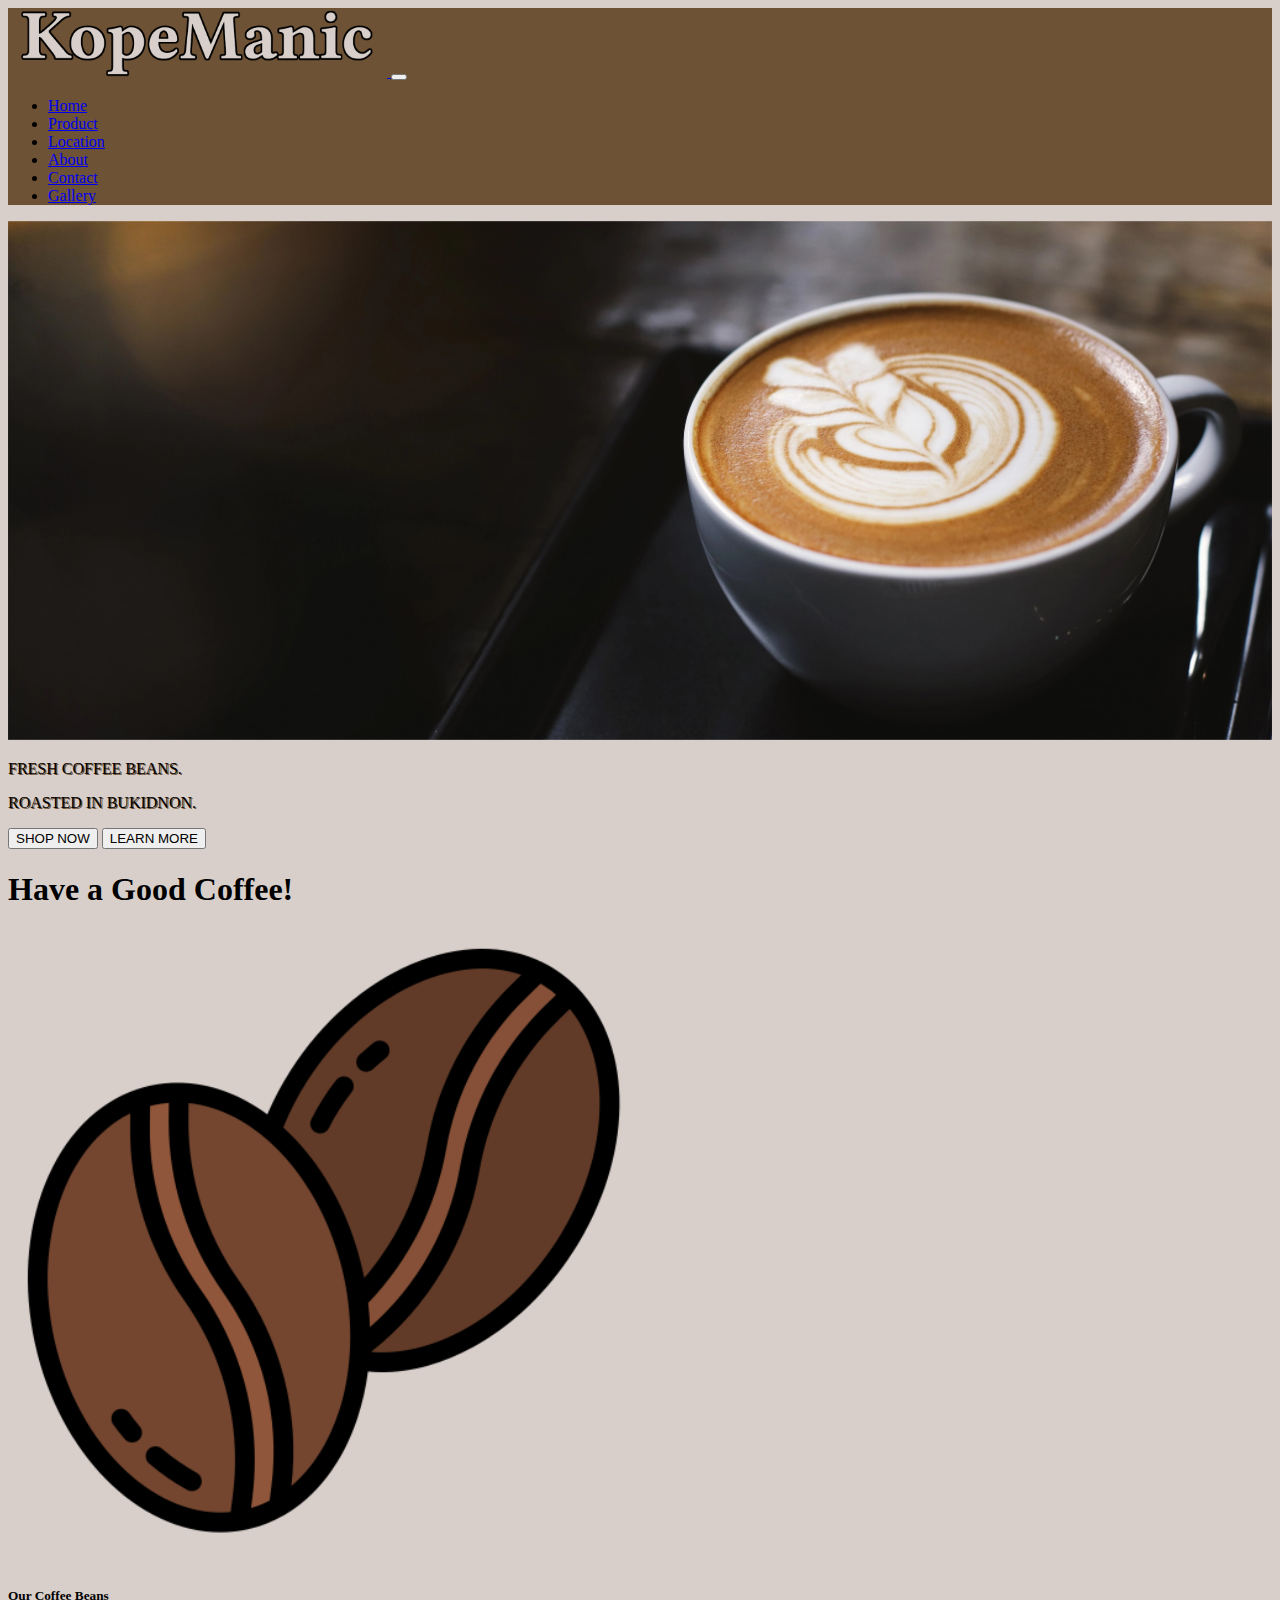
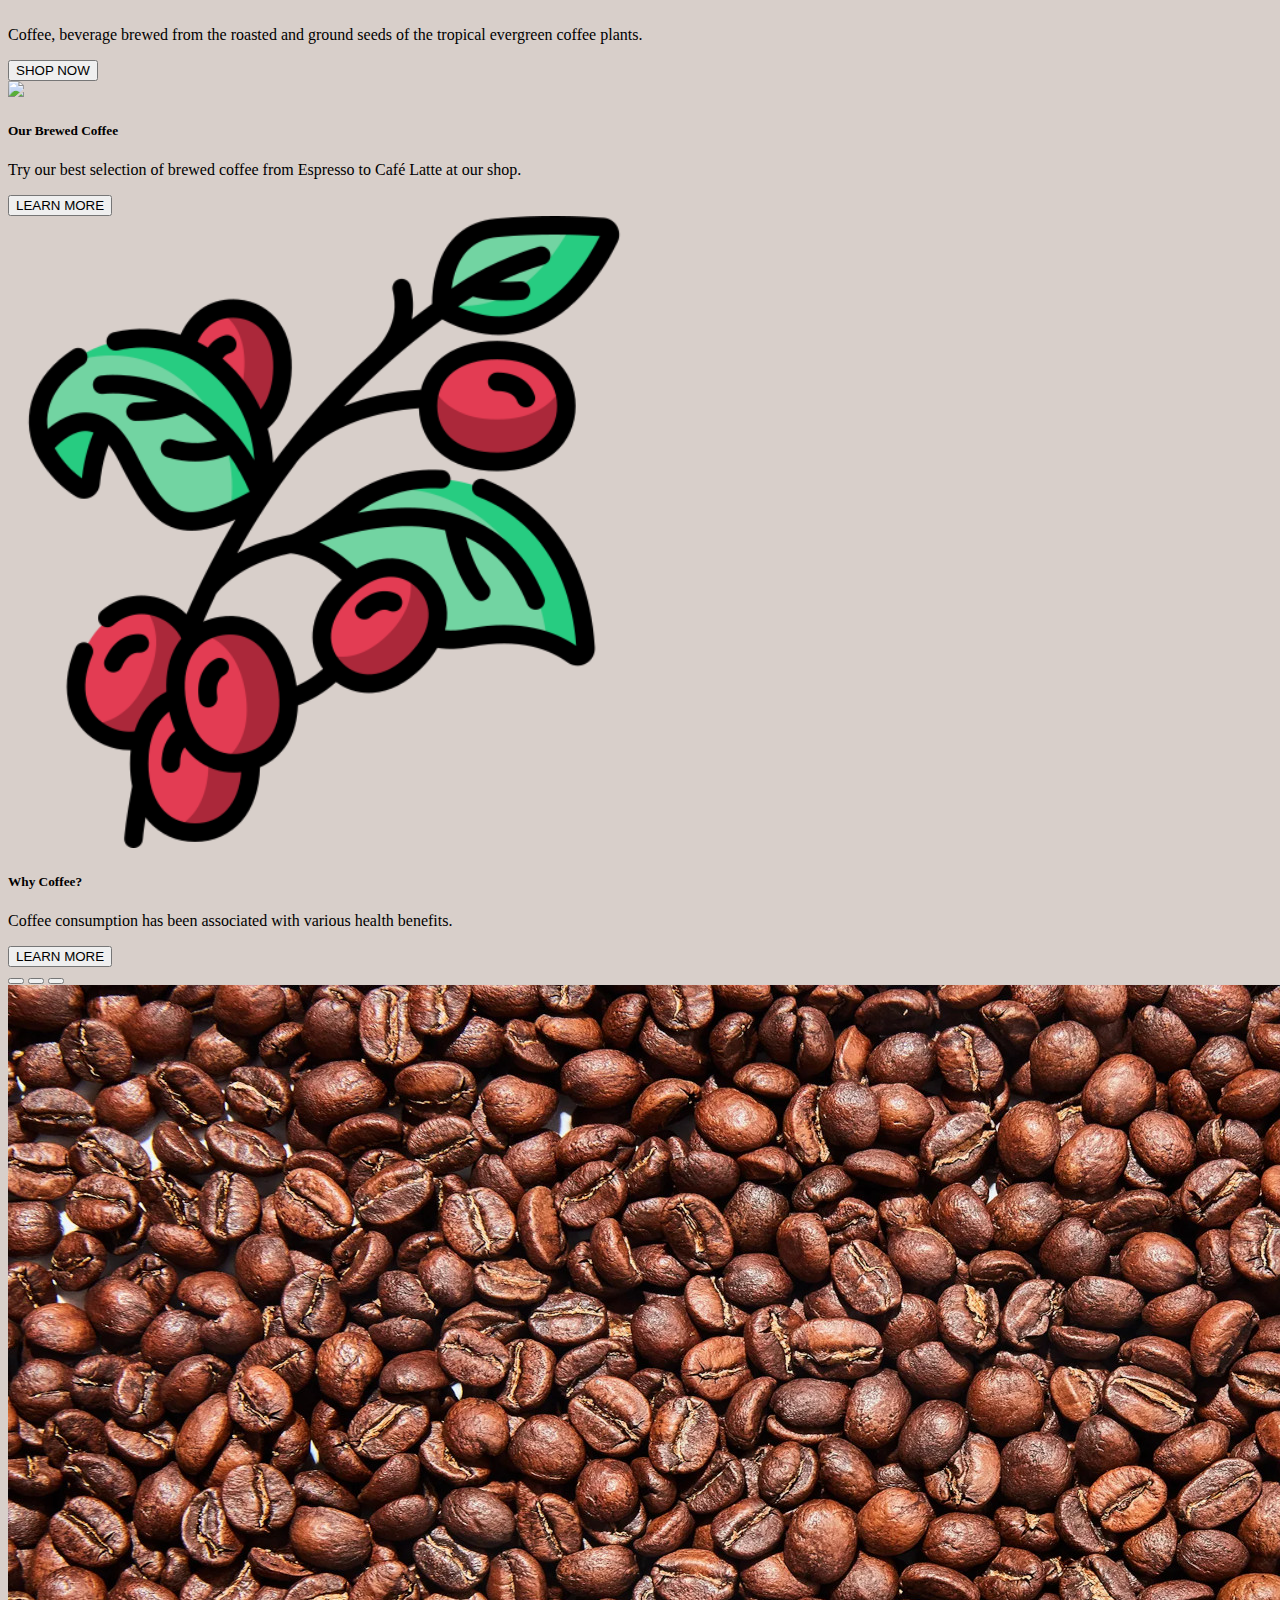
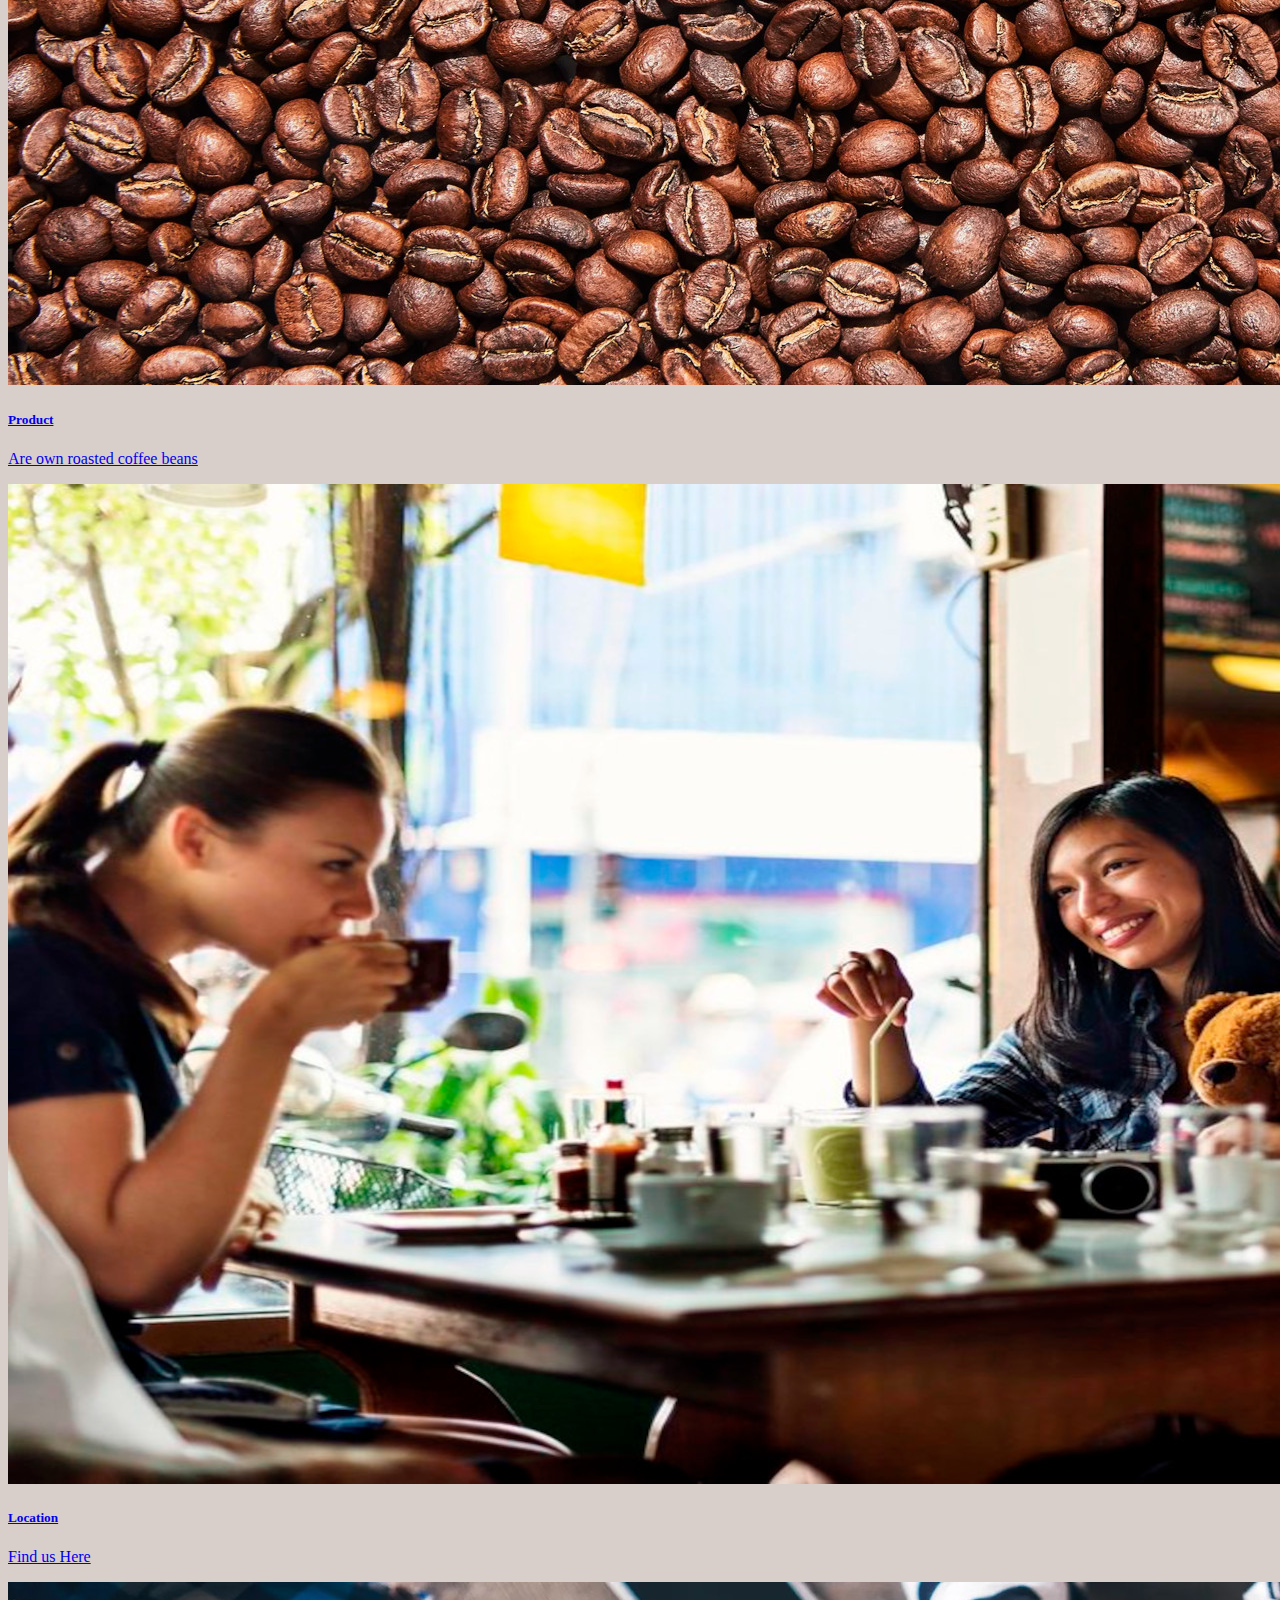
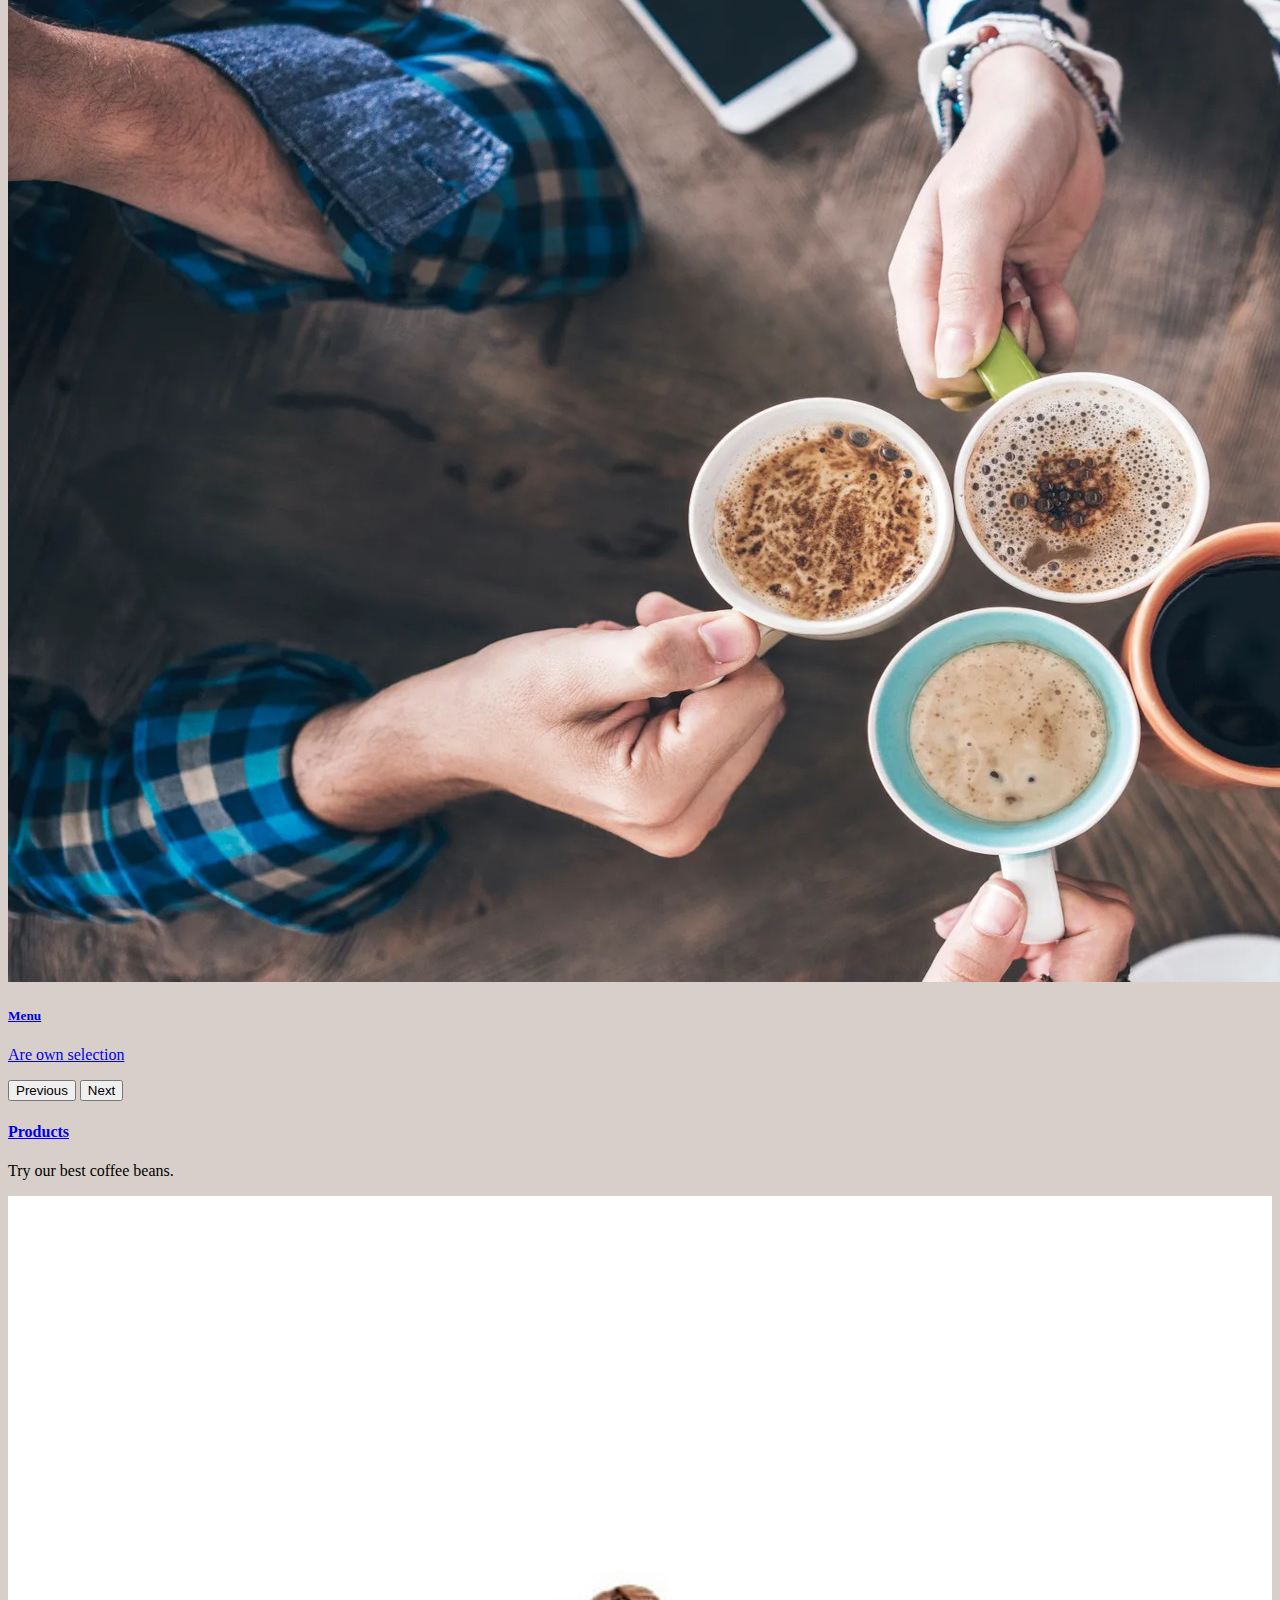
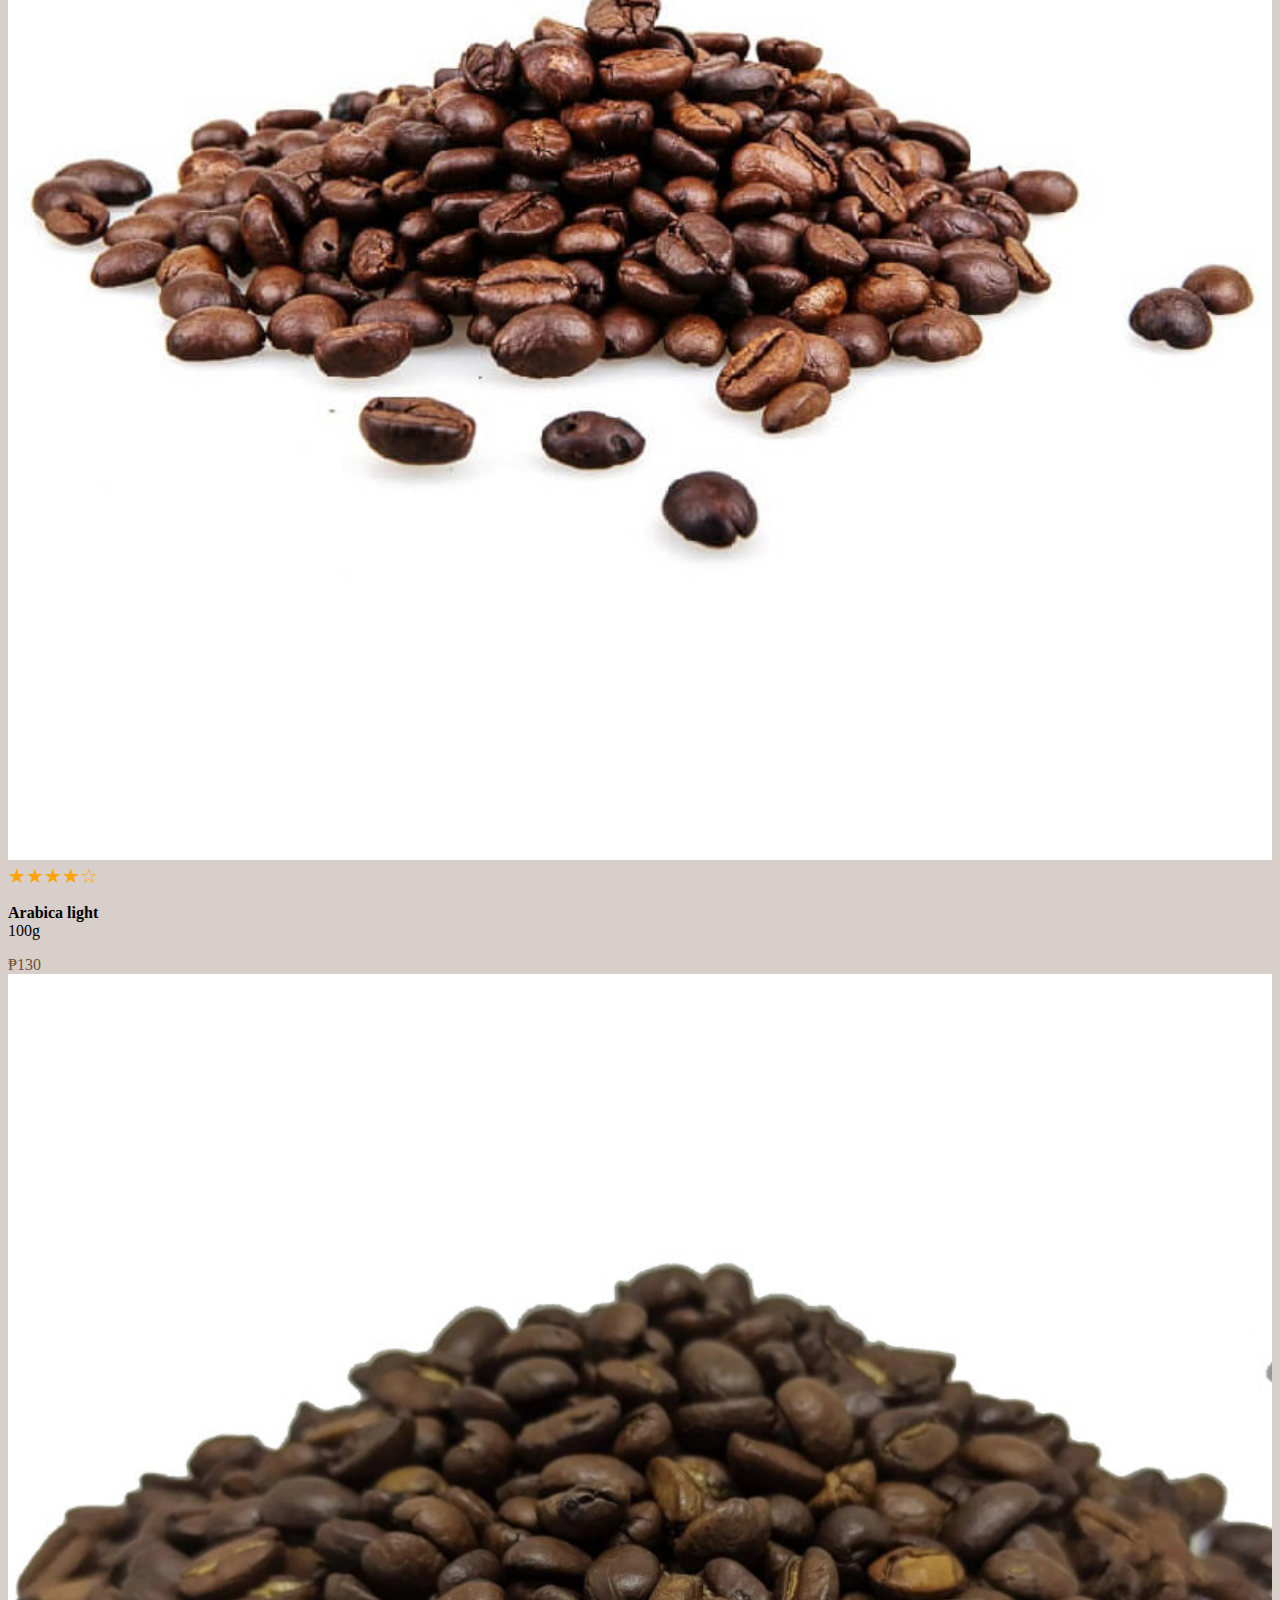
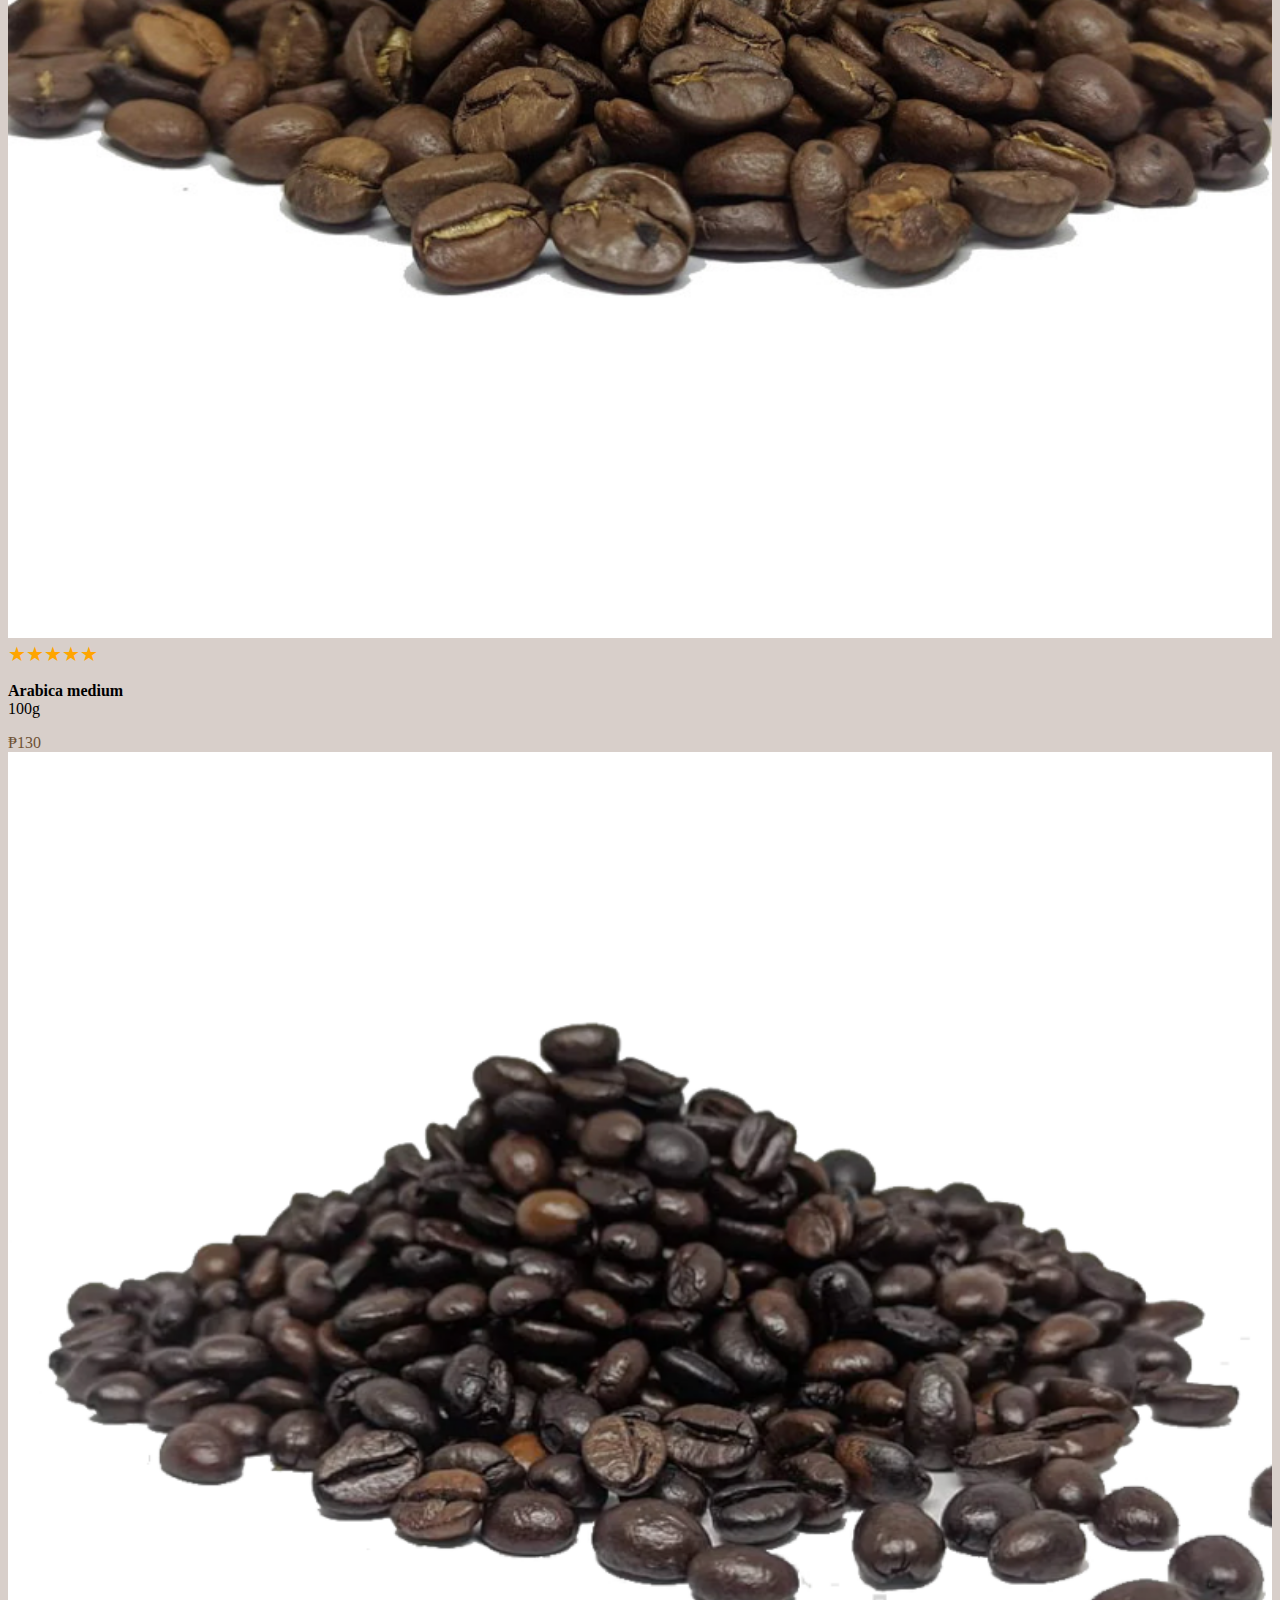
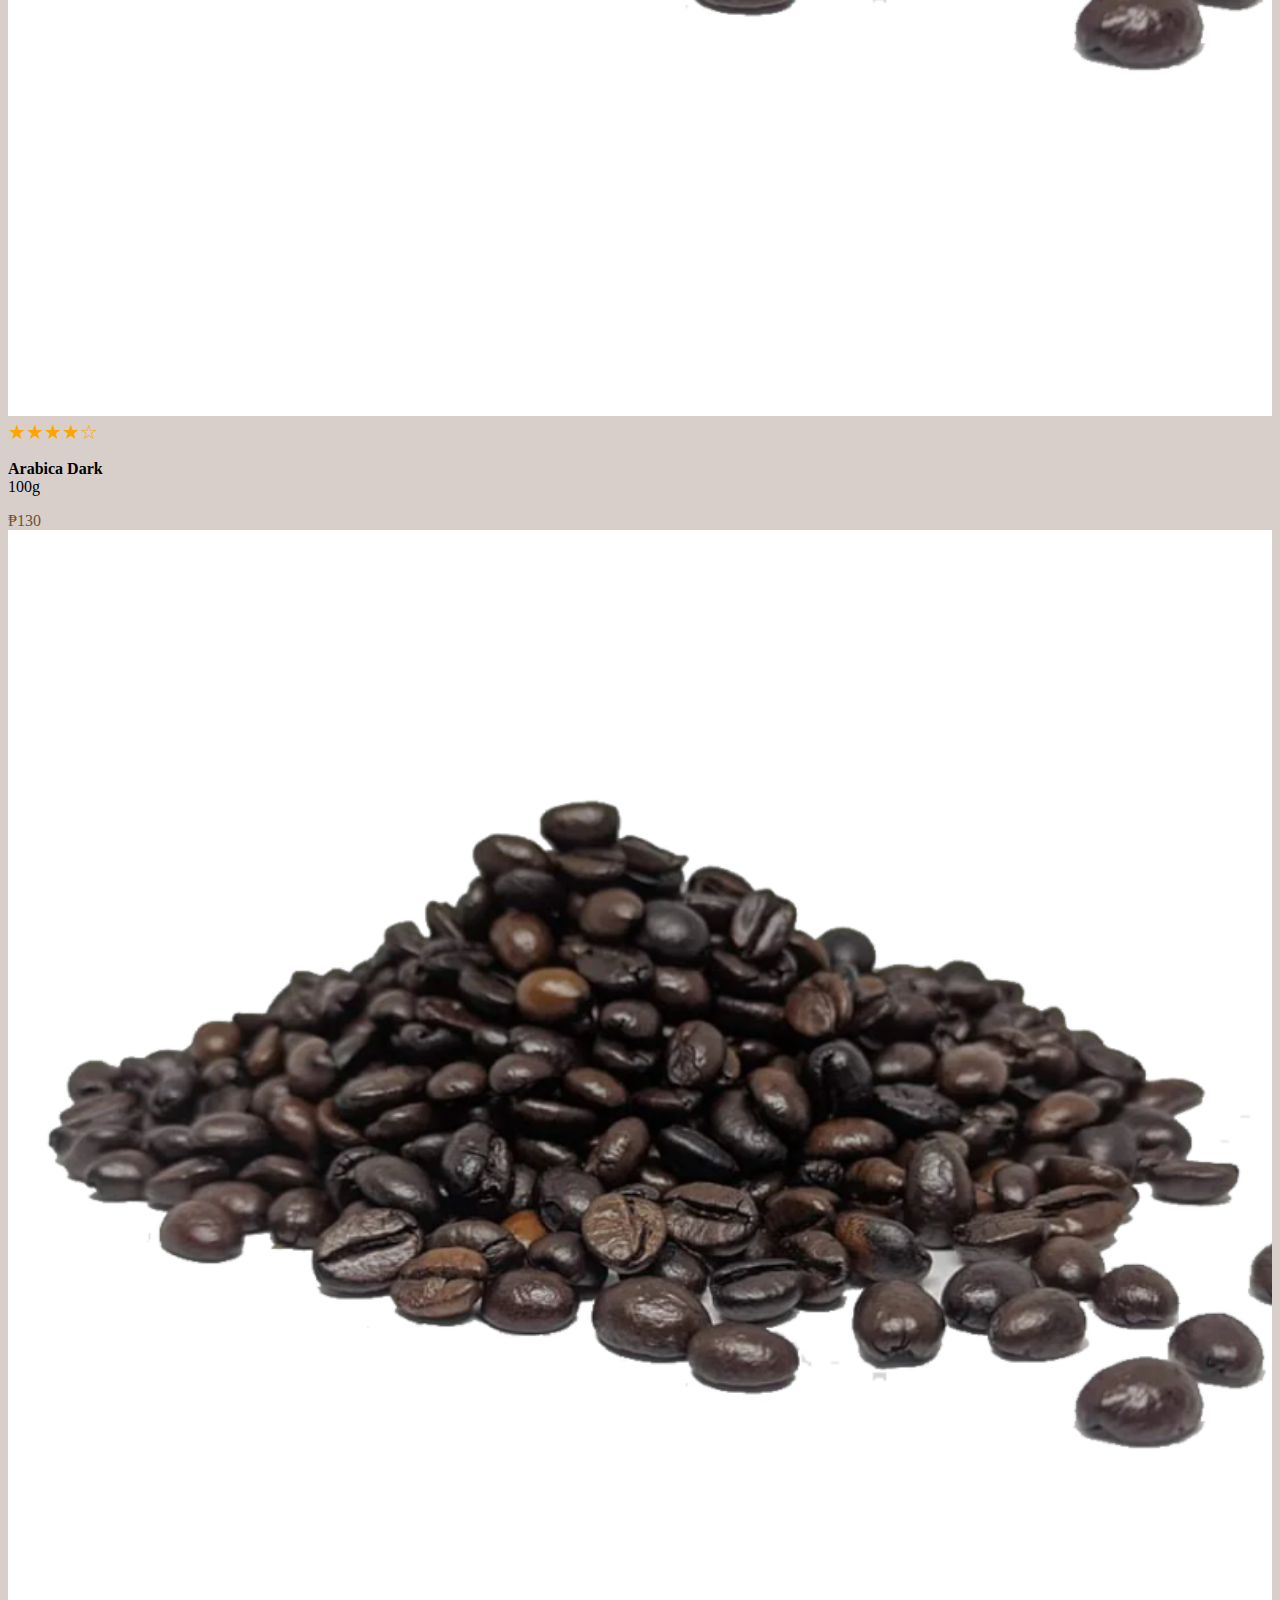
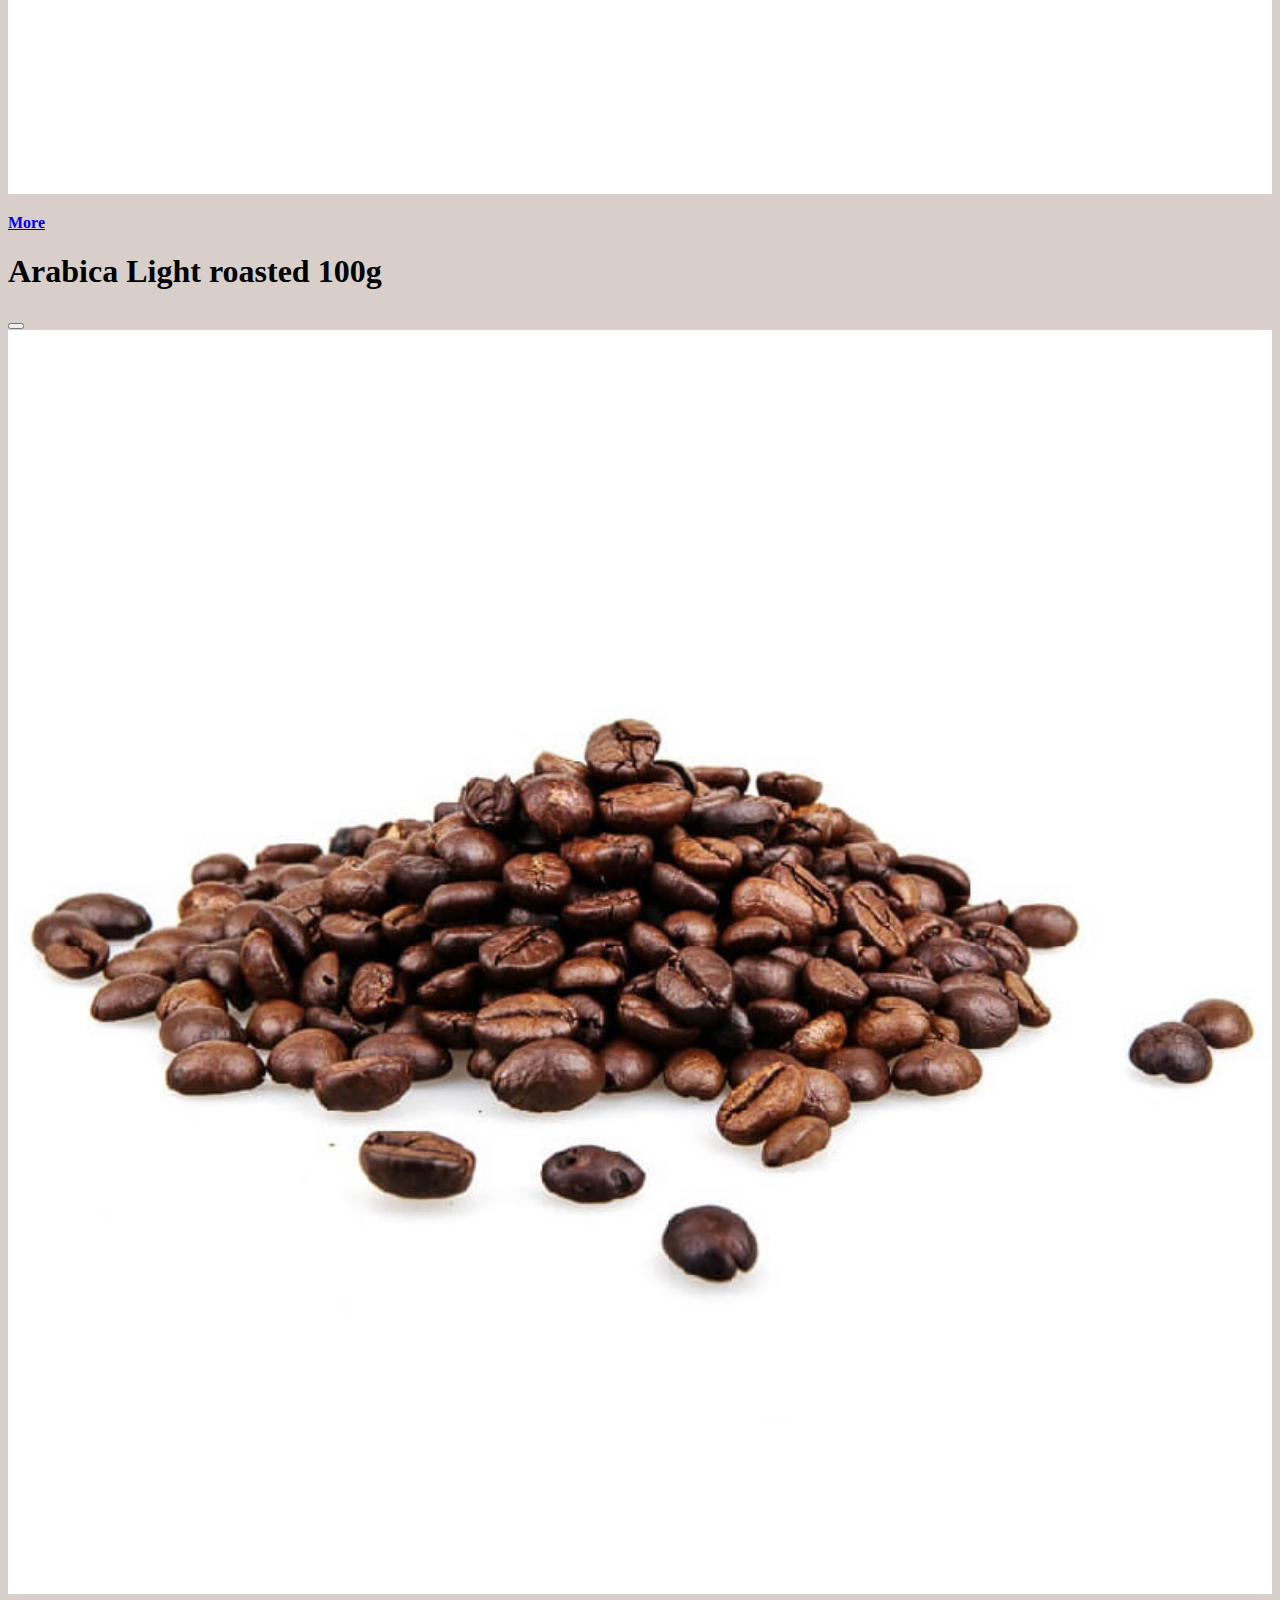
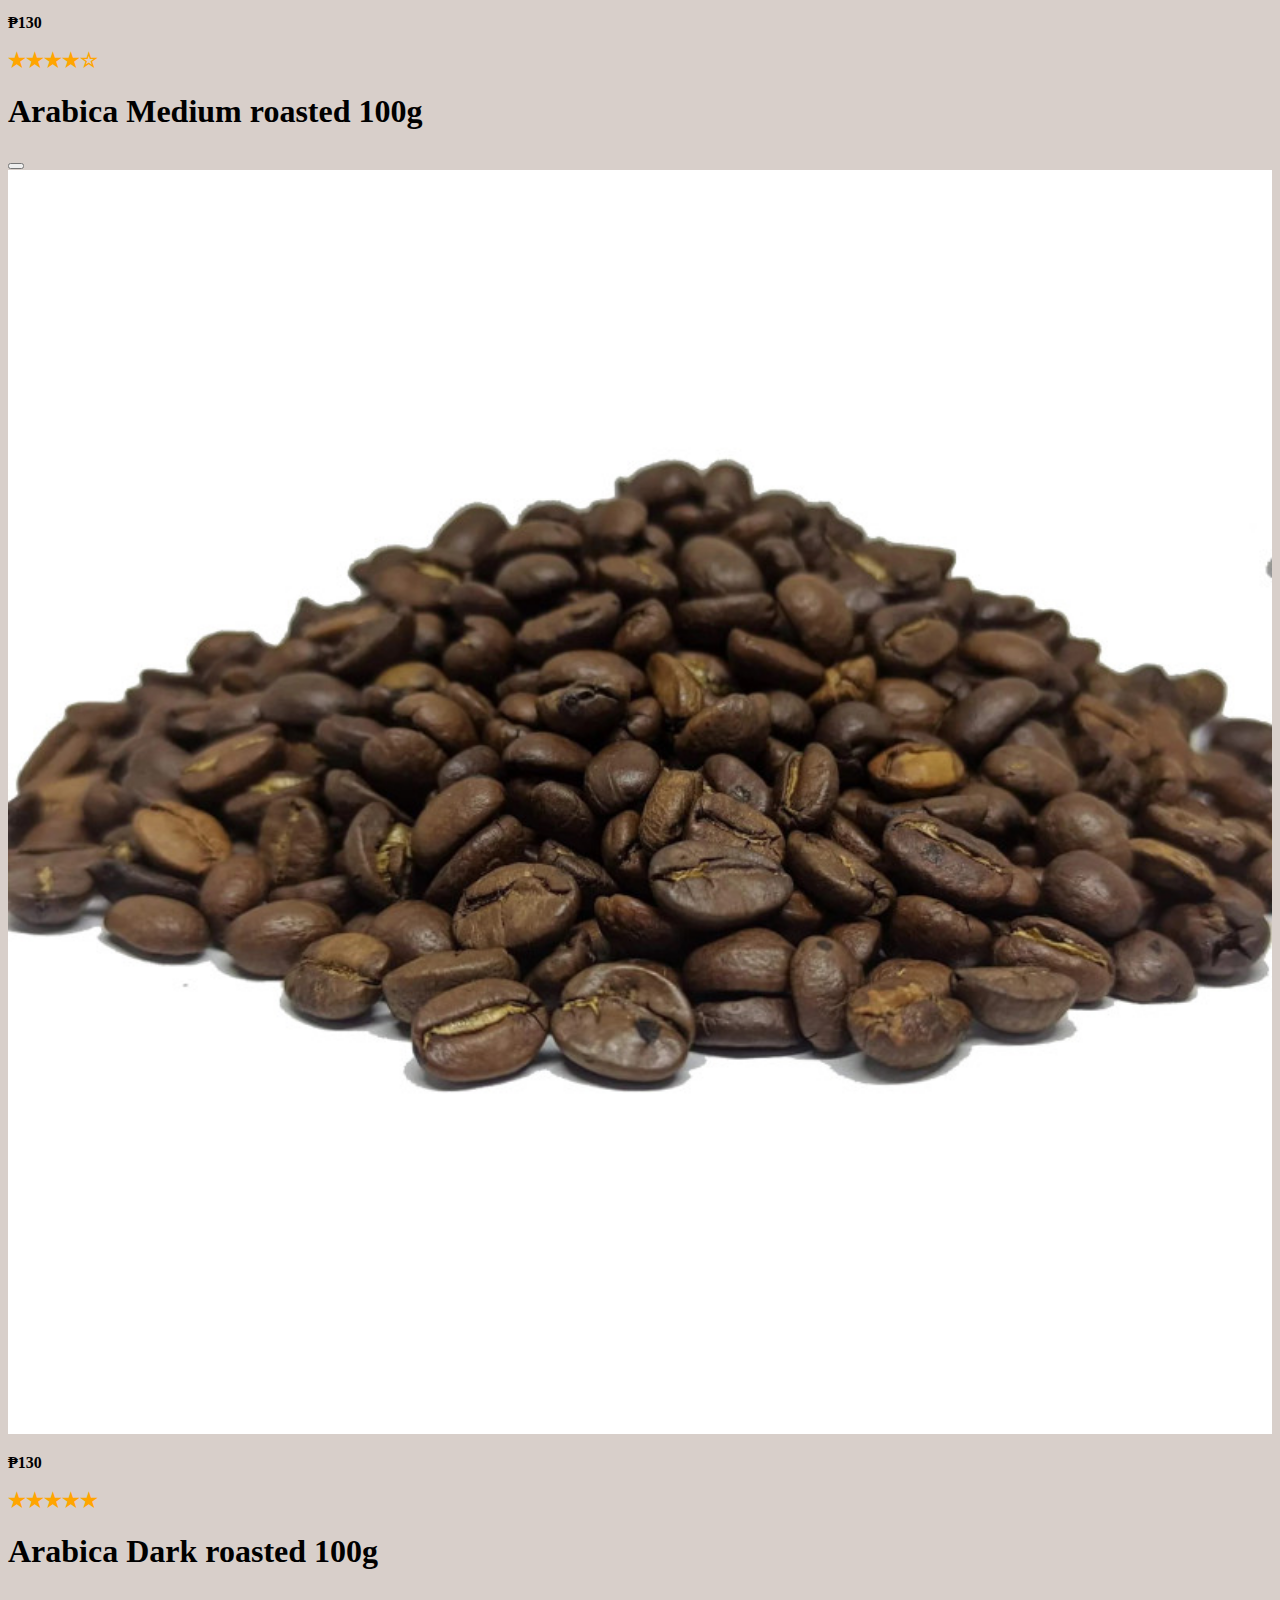
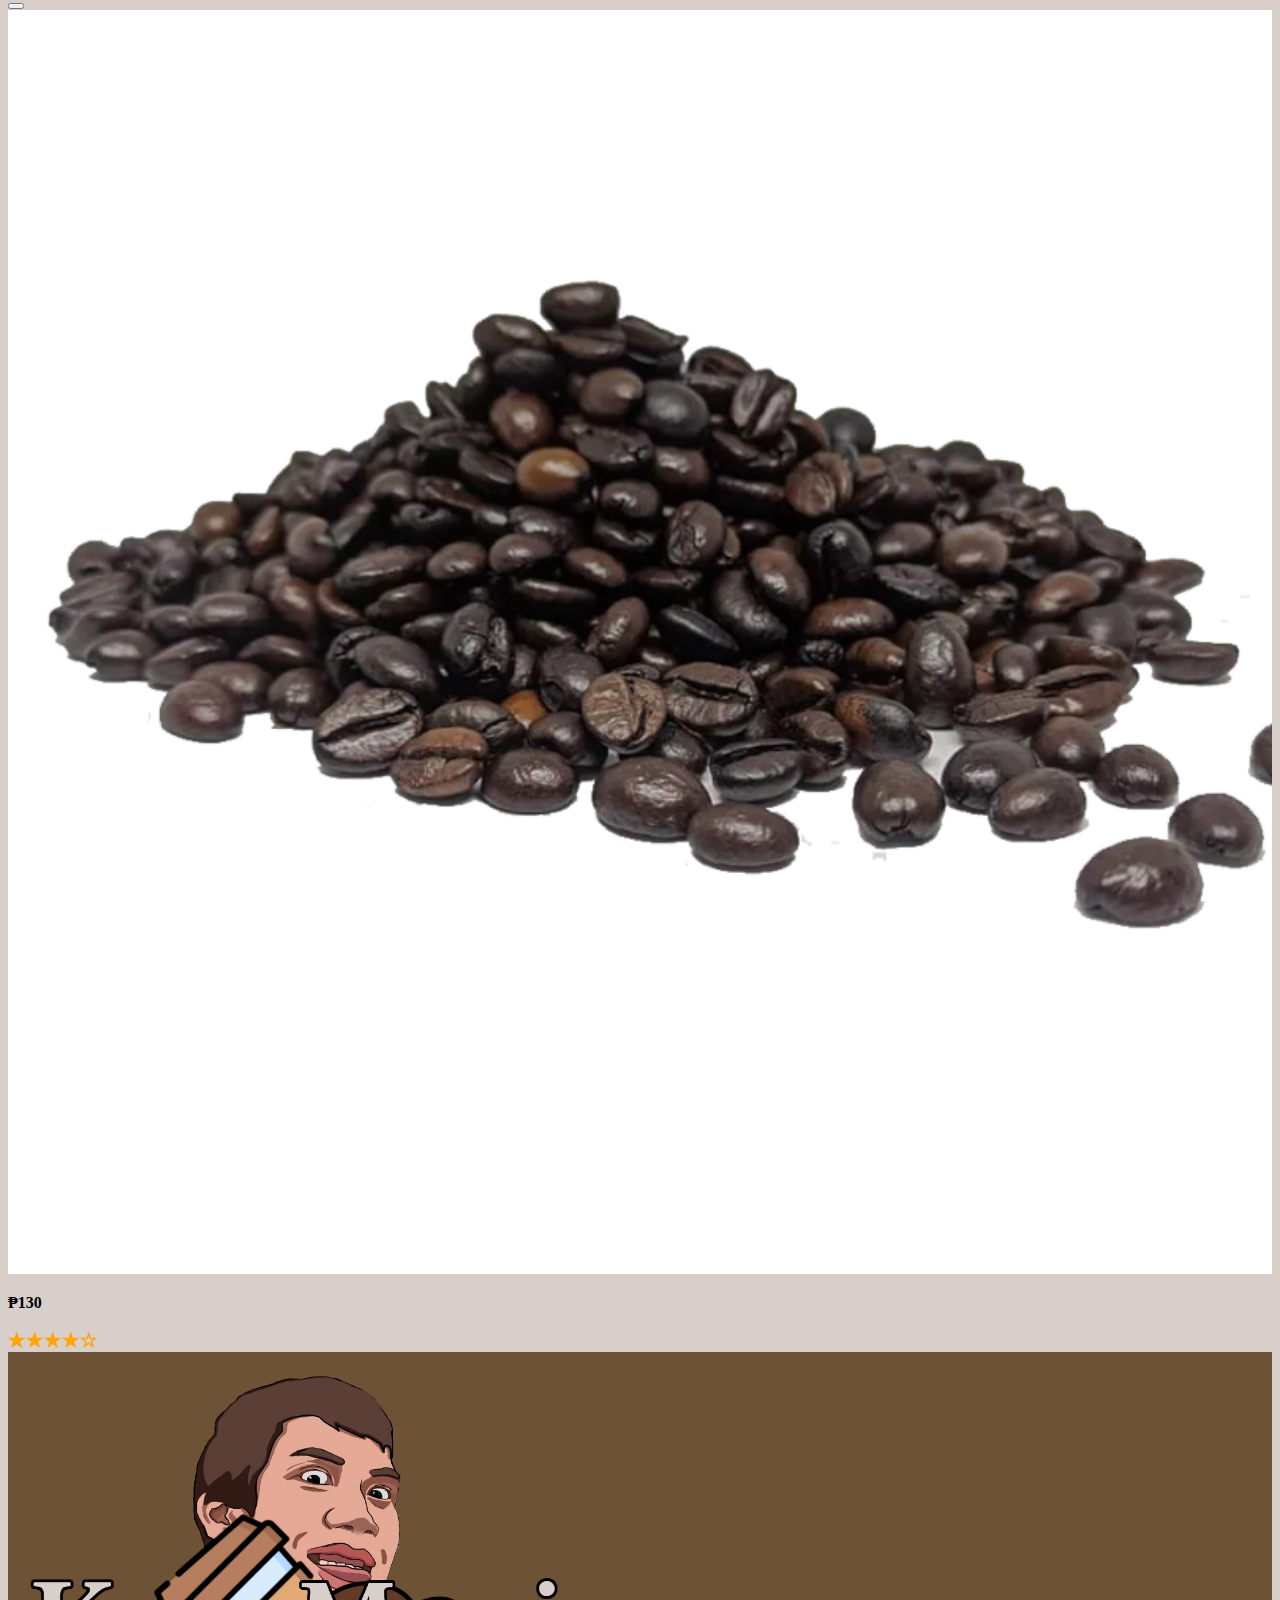
==== index.html @ cada4bcd "Add files via upload" ====
<!DOCTYPE html>
<html>
<head>
	<meta charset="utf-8">
	<meta name="viewport" content="width=device-width, initial-scale=1">
	<title>Home</title>
	<link href="https://cdn.jsdelivr.net/npm/bootstrap@5.3.0-alpha1/dist/css/bootstrap.min.css" rel="stylesheet" integrity="sha384-GLhlTQ8iRABdZLl6O3oVMWSktQOp6b7In1Zl3/Jr59b6EGGoI1aFkw7cmDA6j6gD" crossorigin="anonymous">
	<link rel="stylesheet" type="text/css" href="coffee-style.css">
</head>
<body>
	<nav class="navbar navbar-expand-md bg-coffee" >
		<div class="container-fluid">
			<a class="navbar-brand" href="index.html">
				<img src="images/icons/textlogo.png" width="30%" alt="text logo" class="img-fluid">
			</a>
			<button class="navbar-toggler" type="button" data-bs-toggle="collapse" data-bs-target="#navbarcoffee" aria-controls="navbarcoffee" aria-expanded="false" aria-label="Toggle navigation">
				<span class="navbar-toggler-icon"></span>
			</button>
			<div class="collapse navbar-collapse" id="navbarcoffee">
				<ul class="navbar-nav me-auto mb-2 mb-md-0">
					<li class="nav-item">
						<a class="nav-link link-dark active" aria-current="page" href="index.html">Home</a>
					</li>
					<li class="nav-item">
						<a class="nav-link link-light" href="product.html">Product</a>
					</li>
					<li class="nav-item">
						<a class="nav-link link-light" href="location.html">Location</a>
					</li>
					<li class="nav-item">
						<a class="nav-link link-light" href="about.html">About</a>
					</li>
					<li class="nav-item">
						<a class="nav-link link-light" href="contact.html">Contact</a>
					</li>
					<li class="nav-item">
						<a class="nav-link link-light" href="gallery.html">Gallery</a>
					</li>
				</ul>
			</div>
		</div>
	</nav>

	<!--Content-->
	<div class="position-relative">
		<img src="images/banner/coffeebanner7.jpg" width="100%" class="img-fluid">
		<div class="container-md position-absolute" style="top:10vw; left: 10vw;">
			<p class="fs-2 text-light coffee-shadow">FRESH COFFEE BEANS.</p>
			<p class="fs-2 text-light coffee-shadow">ROASTED IN BUKIDNON.</p>
			<a href="product.html"><button type="button" class="btn btn-light rounded-pill">SHOP NOW</button></a>
			<a href="about.html"><button type="button" class="btn btn-light rounded-pill">LEARN MORE</button></a>
		</div>	
	</div>
	<div class="container-md text-center bg-milk">
		<h1 class="display-1 mb-5">Have a Good Coffee!</h1>
		<div class="row">
			<!-- Border Box -->
			<div class="container-md-fluid">
				<div class="col-md-12 mt-5 mb-5">
					<div class="row">
						<div class="col-md-4">
							<a href="product.html #coffeebeans"><img src="images/icons/coffee-beans.png" class="img-fluid" width="50%"></a>
							<h5>Our Coffee Beans</h5>
							<p>Coffee, beverage brewed from the roasted and ground seeds of the tropical evergreen coffee plants.</p>
							<a href="product.html #coffeebeans"><button type="button" class="btn btn-secondary btn-sm">SHOP NOW</button></a>		
						</div>
						<div class="col-md-4">
							<a href="product.html"><img src="images/icons/coffee.png" class="img-fluid" width="50%"></a>
							<h5>Our Brewed Coffee</h5>
							<p>Try our best selection of brewed coffee from Espresso to Café Latte at our shop.</p>
							<a href="product.html"><button type="button" class="btn btn-secondary btn-sm">LEARN MORE</button></a>
						</div>
						<div class="col-md-4">
							<a href="about.html"><img src="images/icons/coffee-plant.png" class="img-fluid" width="50%"></a>
							<h5>Why Coffee?</h5>
							<p>Coffee consumption has been associated with various health benefits.</p>
							<a href="about.html"><button type="button" class="btn btn-secondary btn-sm">LEARN MORE</button></a>
						</div>
					</div>
				</div>
			</div>

			<!--Carousel-->
			<div class="col-md-12 mb-5">
				<div id="carouselcoffee" class="carousel slide" data-bs-ride="carousel">
					<div class="carousel-indicators">
						<button type="button" data-bs-target="#carouselcoffee" data-bs-slide-to="0" class="active" aria-current="true" aria-label="Slide 1"></button>
						<button type="button" data-bs-target="#carouselcoffee" data-bs-slide-to="1" aria-label="Slide 2"></button>
						<button type="button" data-bs-target="#carouselcoffee" data-bs-slide-to="2" aria-label="Slide 3"></button>
					</div>
					<div class="carousel-inner">
						<div class="carousel-item active">
							<a href="product.html"><img src="images/background/bg-img7-1.jpg" class="d-block w-100 rounded-5" alt="product"></a>
							<div class="carousel-caption d-none d-md-block">
								<a href="product.html" class="link-light text-decoration-none"><h5>Product</h5>
								<p>Are own roasted coffee beans</p></a>
							</div>
						</div>
						<div class="carousel-item">
							<a href="location.html"><img src="images/background/bg-img4-1.jpg" class="d-block w-100 rounded-5" alt="location"></a>
							<div class="carousel-caption d-none d-md-block">
								<a href="location.html" class="link-light text-decoration-none"><h5 class="">Location</h5>
								<p>Find us Here</p></a>
							</div>
						</div>
						<div class="carousel-item">
							<a href="menu.html"><img src="images/background/bg-img1.jpg" class="d-block w-100 rounded-5" alt="menu"></a>
							<div class="carousel-caption d-none d-md-block">
								<a href="menu.html" class="link-light text-decoration-none"><h5>Menu</h5>
								<p>Are own selection</p></a>
							</div>
						</div>
						<button class="carousel-control-prev" type="button" data-bs-target="#carouselcoffee" data-bs-slide="prev">
							<span class="carousel-control-prev-icon" aria-hidden="true"></span>
							<span class="visually-hidden">Previous</span>
						</button>
						<button class="carousel-control-next" type="button" data-bs-target="#carouselcoffee" data-bs-slide="next">
							<span class="carousel-control-next-icon" aria-hidden="true"></span>
							<span class="visually-hidden">Next</span>
						</button>
					</div>
				</div>
			</div>

			<!-- Product -->
			<div class="container-md">
				<h4 class="display-5 mt-5"><a href="product.html" class="link-dark text-decoration-none">Products</a></h4>
				<p>Try our best coffee beans.</p>
				<div class="row mb-5 me-5 ms-5 g-4 text-start">
					<div class="col-md">
						<a class="text-decoration-none link-dark" data-bs-toggle="modal" data-bs-target="#coffee-item1">
						<div class="card bg-milk border-0">
							<img src="images/coffee/coffeeproduct.jpg" class="img-fluid rounded-circle" width="100%">
							<div class="card-body">
								<div class="row">
									<div class="col-12 text-center">
										<span class="star-5">&starf;&starf;&starf;&starf;&star;</span>
									</div>
									<div class="col-8">
										<p class="card-text"><b>Arabica light</b><br>100g</p></div>
									<div class="col-4">
										<span class="card-text spanprice fs-5 fw-bold">₱130</span>
									</div>
								</div>
								
							</div>
						</div></a>
					</div>
					<div class="col-md">
						<a class="text-decoration-none link-dark" data-bs-toggle="modal" data-bs-target="#coffee-item2"><div class="card bg-milk border-0">
							<img src="images/coffee/arabicamedium.jpg" class="img-fluid rounded-circle" width="100%">
							<div class="card-body">
								<div class="row">
									<div class="col-12 text-center">
										<span class="star-5">&starf;&starf;&starf;&starf;&starf;</span>
									</div>
									<div class="col-8">
										<p class="card-text"><b>Arabica medium</b><br>100g</p>
									</div>
									<div class="col-4">
										<span class="card-text spanprice fs-5 fw-bold">₱130</span>
									</div>
								</div>
							</div>
						</div></a>
					</div>
					<div class="col-md">
						<a class="text-decoration-none link-dark" data-bs-toggle="modal" data-bs-target="#coffee-item3">
						<div class="card bg-milk border-0">
							<img src="images/coffee/arabicadark.png" class="img-fluid rounded-circle" width="100%">
							<div class="card-body">
								<div class="row">
									<div class="col-12 text-center">
										<span class="star-5">&starf;&starf;&starf;&starf;&star;</span>
									</div>
									<div class="col-8">
										<p class="card-text"><b>Arabica Dark</b><br>100g</p>
									</div>
									<div class="col-4">
										<span class="card-text spanprice fs-5 fw-bold">₱130</span>
									</div>
								</div>
							</div>
						</div></a>
					</div>
					<div class="col-md">
						<a href="product.html #coffeebeans" class="text-decoration-none link-dark">
						<div class="card bg-milk border-0">
							<img src="images/coffee/arabicadark.png" class="img-fluid rounded-circle opacity-50" width="100%">
							<div class="card-body">
								<p class="lh-sm text-center"><b>More<br></p>
							</div>
						</div></a>
					</div>
				</div>
			</div>	
		</div>

		<!--Modals-->
		<div class="modal fade" id="coffee-item1" tabindex="-1" aria-hidden="true">
			<div class="modal-dialog modal-dialog-centered">
				<div class="modal-content">
					<div class="modal-header">
						<h1 class="modal-title fs-5" id="coffee-item1">Arabica Light roasted 100g</h1>
						<button type="button" class="btn-close" data-bs-dismiss="modal" aria-label="Close"></button>
					</div>
					<div class="modal-body">
						<img src="images/coffee/coffeeproduct.jpg" class="img-fluid rounded-circle" width="100%">
					</div>
					<div class="modal-footer">
						<p>₱130</p>
						<span class="star-5 ms-5 text-start">&starf;&starf;&starf;&starf;&star;</span>
					</div>
				</div>
			</div>	
		</div>
		<div class="modal fade" id="coffee-item2" tabindex="-1" aria-hidden="true">
			<div class="modal-dialog modal-dialog-centered">
				<div class="modal-content">
					<div class="modal-header">
						<h1 class="modal-title fs-5" id="coffee-item2">Arabica Medium roasted 100g</h1>
						<button type="button" class="btn-close" data-bs-dismiss="modal" aria-label="Close"></button>
					</div>
					<div class="modal-body">
						<img src="images/coffee/arabicamedium.jpg" class="img-fluid rounded-circle" width="100%">
					</div>
					<div class="modal-footer">
						<p>₱130</p>
						<span class="star-5 ms-5 text-start">&starf;&starf;&starf;&starf;&starf;</span>
					</div>
				</div>
			</div>	
		</div>
		<div class="modal fade" id="coffee-item3" tabindex="-1" aria-hidden="true">
			<div class="modal-dialog modal-dialog-centered">
				<div class="modal-content">
					<div class="modal-header">
						<h1 class="modal-title fs-5" id="coffee-item3">Arabica Dark roasted 100g</h1>
						<button type="button" class="btn-close" data-bs-dismiss="modal" aria-label="Close"></button>
					</div>
					<div class="modal-body">
						<img src="images/coffee/arabicadark.png" class="img-fluid rounded-circle" width="100%">
					</div>
					<div class="modal-footer">
						<p>₱130</p>
						<span class="star-5 ms-5 text-start">&starf;&starf;&starf;&starf;&star;</span>
					</div>
				</div>
			</div>	
		</div>
		<!--modals-End-->	
	</div>

	<!--Footer-->
	<div class="container-fluid bg-coffee mt-5 pt-3">
		<div class="row pt-2 pb-3">
			<div class="col-md-2">
				
			</div>

			<div class="col-md-4">
				<div class="text-center"><img src="images/icons/logo3.png" alt="logo" width="50%" class="img-fluid"></div>
			</div>
			<div class="col-md-6">
				<div class="row">
					<div class="col-md-4">
						<h5>Working hours</h5>
						<p><b>Monday-Friday:</b> 8:00AM-5:00PM</p>
						<p><b>Saturday-Sunday:</b> 6:00AM-12:00PM</p>
					</div>
					<div class="col-md-4">
						<h5>Stay Connected</h5>
						<a href="https://www.facebook.com"><img src="images/icons/facebook.png" width="20" class="img-fluid"></a> 
						<a href="https://www.instagram.com"><img src="images/icons/instagram.png" width="20" class="img-fluid"></a>
						<a href="https://twitter.com/?lang=en"><img src="images/icons/twitter.png" width="20" class="img-fluid"></a>
					</div>
					<div class="col-md-4"></div>
				</div>
			</div>
		</div>
		<div class="row">
			<div class="col-md-12 text-center">
				<p>Copyright © 2019 KapeManic. All Rights Reserved.</p>
			</div>
		</div>
	</div>
<script src="https://cdn.jsdelivr.net/npm/bootstrap@5.3.0-alpha1/dist/js/bootstrap.bundle.min.js" integrity="sha384-w76AqPfDkMBDXo30jS1Sgez6pr3x5MlQ1ZAGC+nuZB+EYdgRZgiwxhTBTkF7CXvN" crossorigin="anonymous"></script>
</body>
</html>
---- coffee-style.css ----
body{
	background-color:#d8cfca;
}
.background-img{
	background-image: url("images/banner/coffeebanner7.jpg");
}
.bg-coffee{
	background-color:#6e5235;
}
.bg-milk{
	background-color:#d8cfca;
}
.tx-milk{
  color:#d8cfca; 
}
.spanprice{
  color:#6e5235;
}
.coffee-shadow{
  text-shadow: 0.1vw 0.1vw #6e5235;
}
.coffee-border{
  border-color: #6e5235;
  border-style: solid;
  border-width: thick;
}
.coffee-border-right{
  border-color: #6e5235;
  border-right-style: solid;
  border-width: thick;
}

.coffee-border-left{
  border-color: #6e5235;
  border-left-style: solid;
  border-width: thick;
}
/* Menu Gallery Start */

.coffeeslide {
  display: none;
}

.cursor {
  cursor: pointer;
}

.coffee-container {
  text-align: center;
  background-color: #6e5235;
  color: white;
}

.demo {
  opacity: 0.6;
}

.active,
.demo:hover {
  opacity: 1;
}

/* Menu Gallery End */

.placethebutton{
  bottom: 2vw;
  right: 4vw;
}
.bottom-25{
  bottom: 25%;
}

.close-button{
  margin-top: 1vw;
  margin-right: 1vw;
}
.star{
  color: orange;
}
.star-1{
  font-size: 225%;
  color: orange;
}
.star-2{
  font-size: 200%;
  color: orange;
}
.star-3{
  font-size: 175%;
  color: orange;
}
.star-4{
  font-size: 150%;
  color: orange;
}
.star-5{
  font-size: 125%;
  color: orange;
}
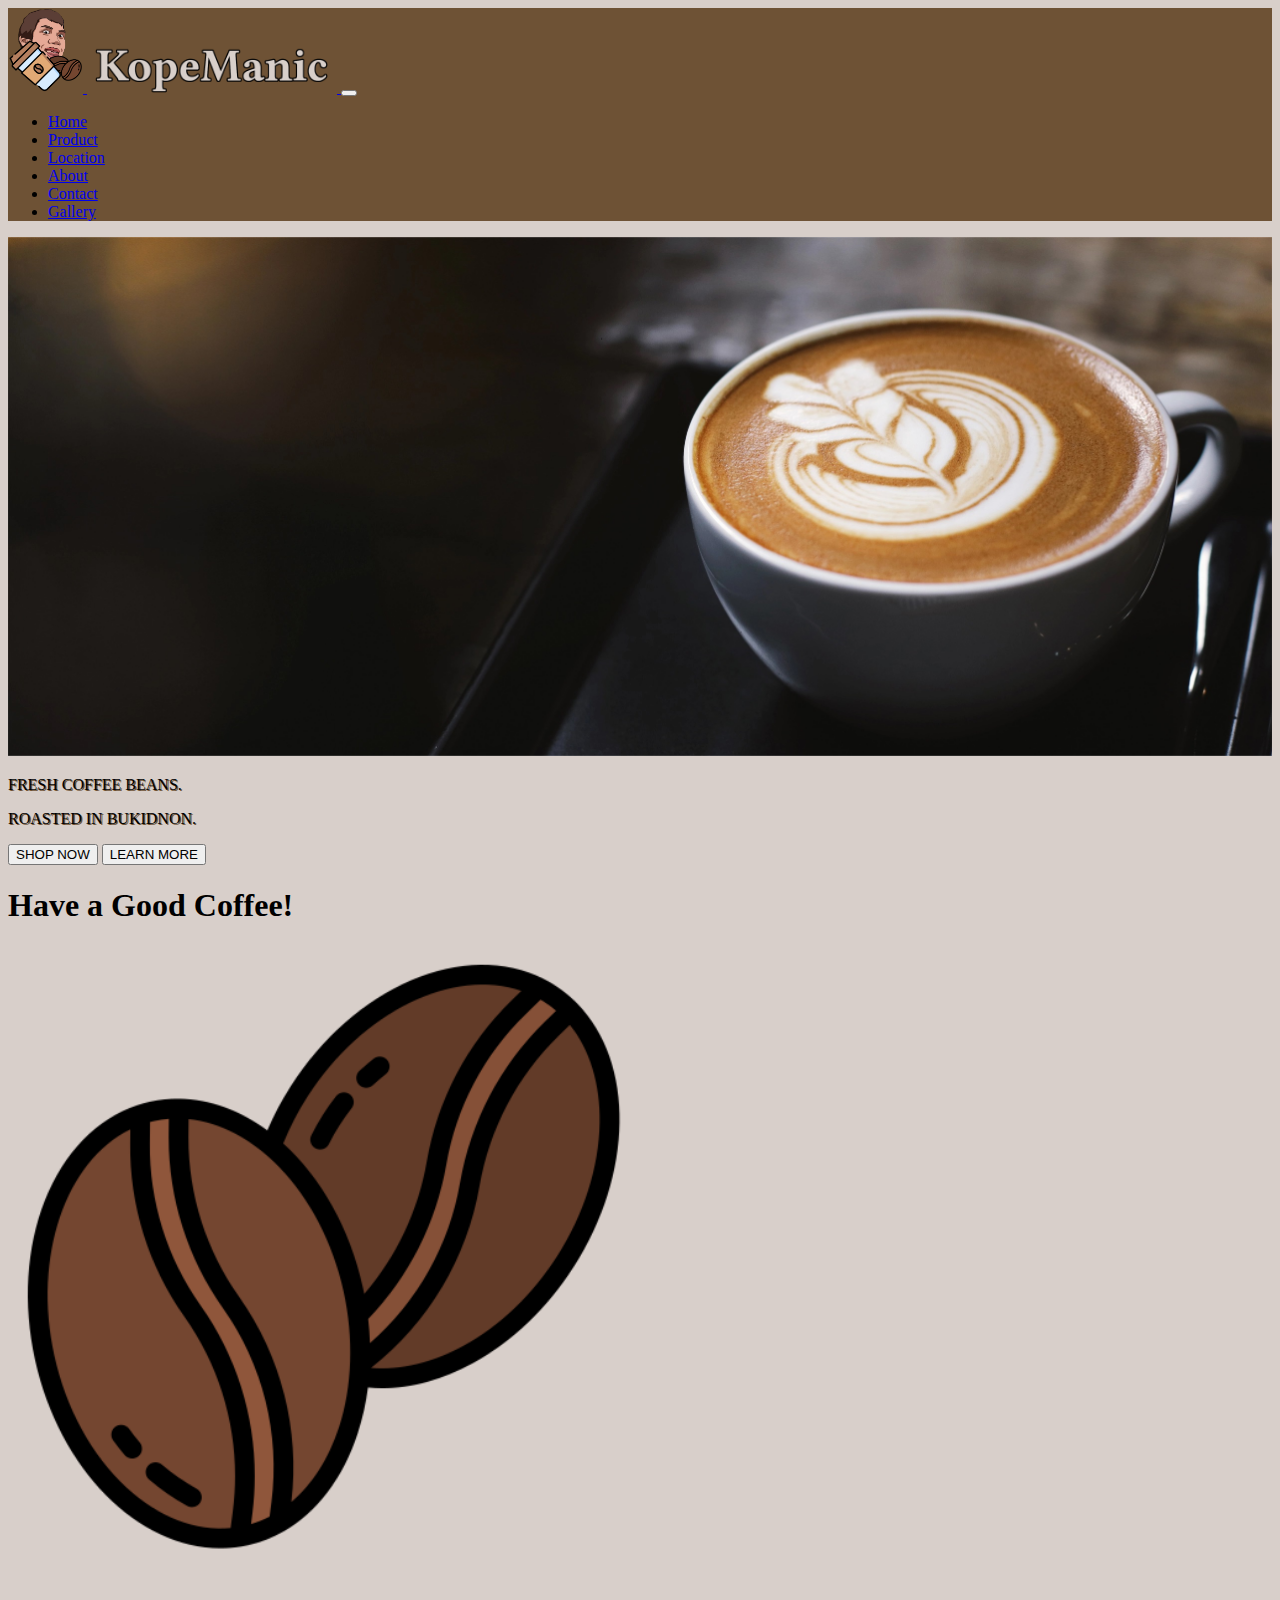
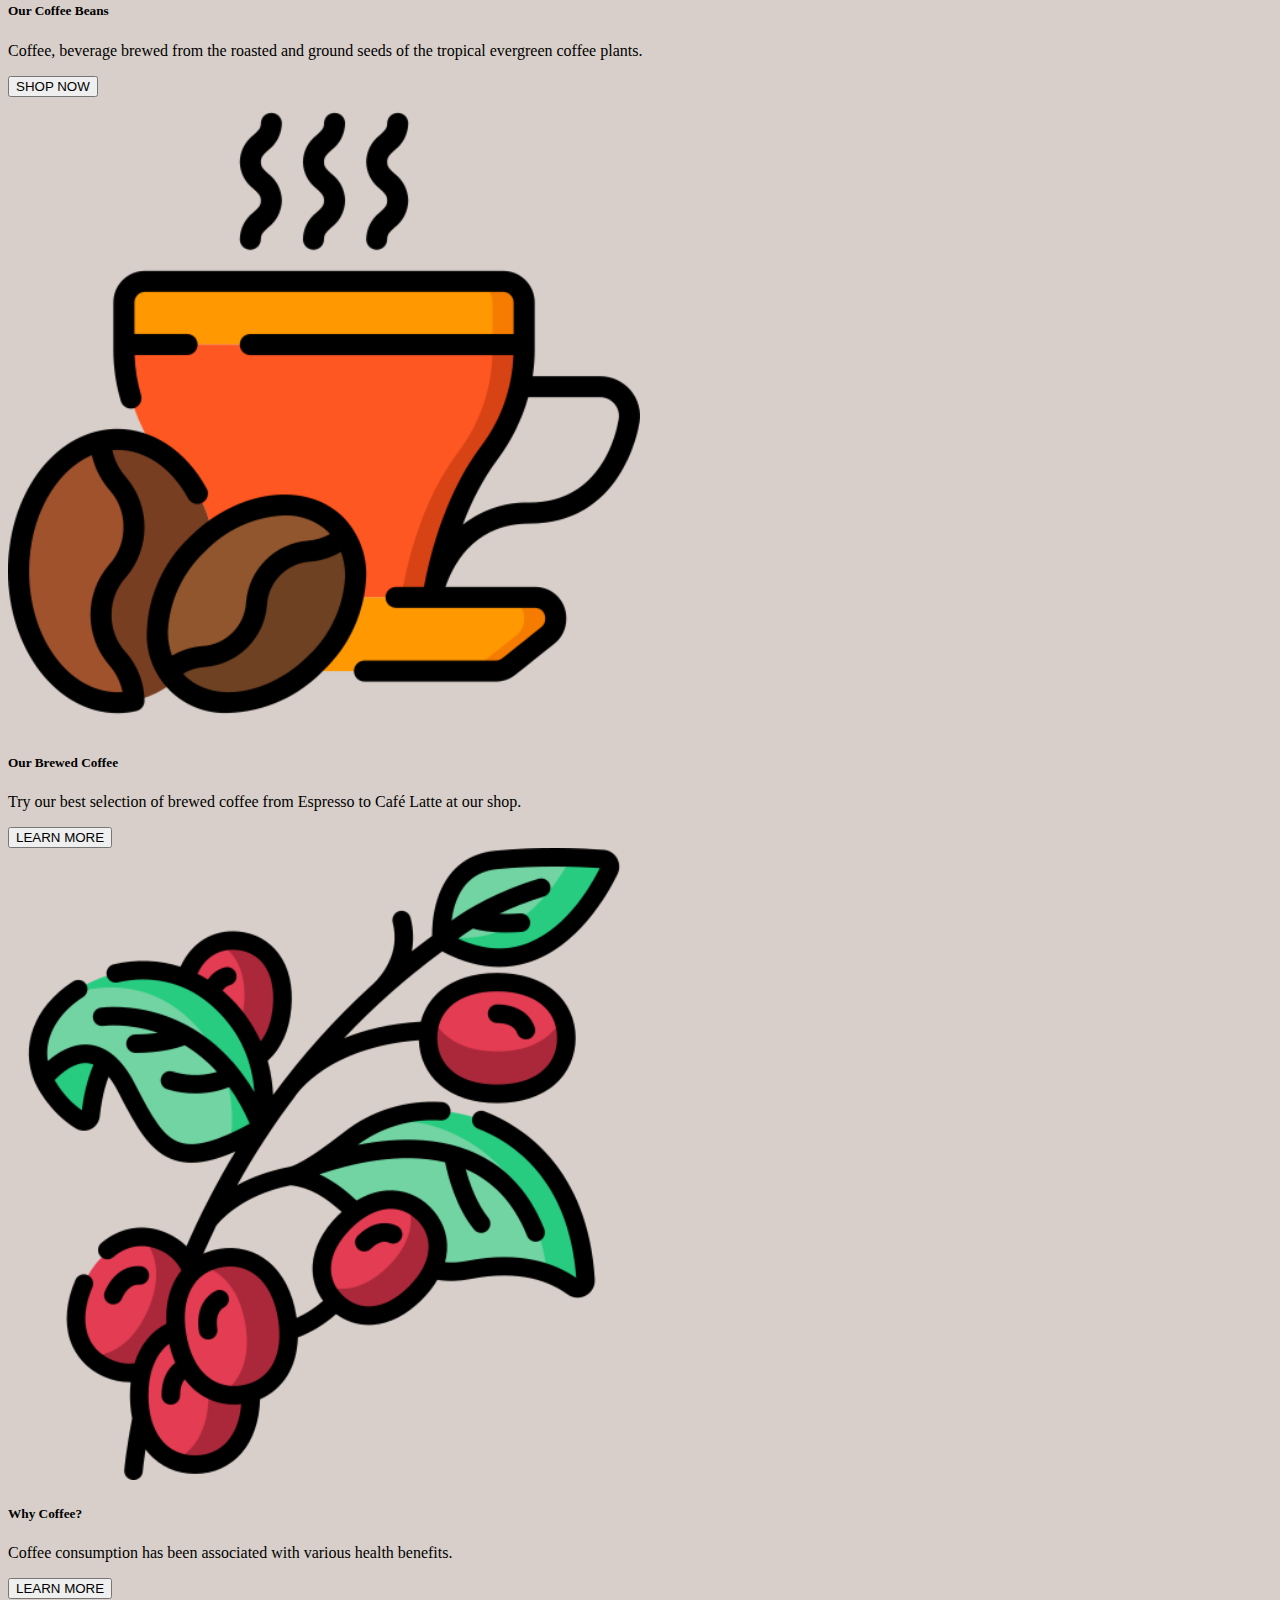
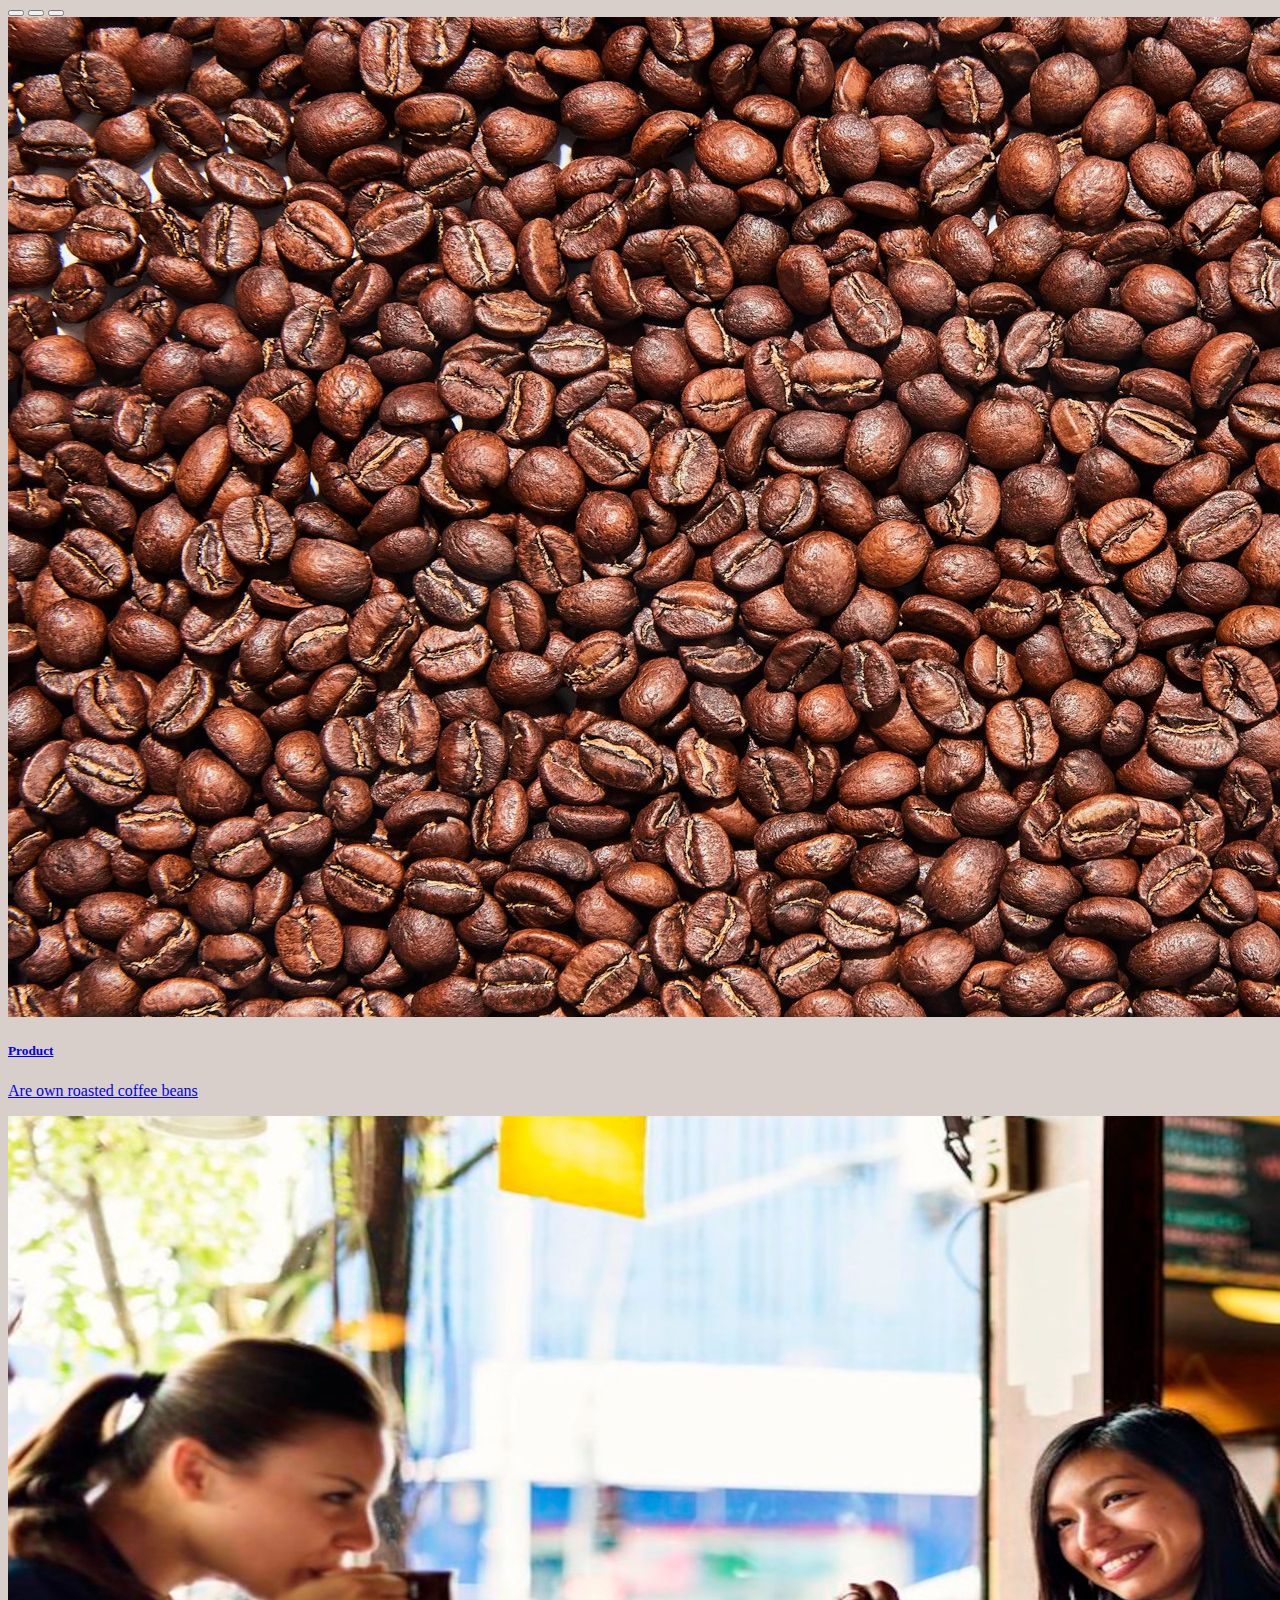
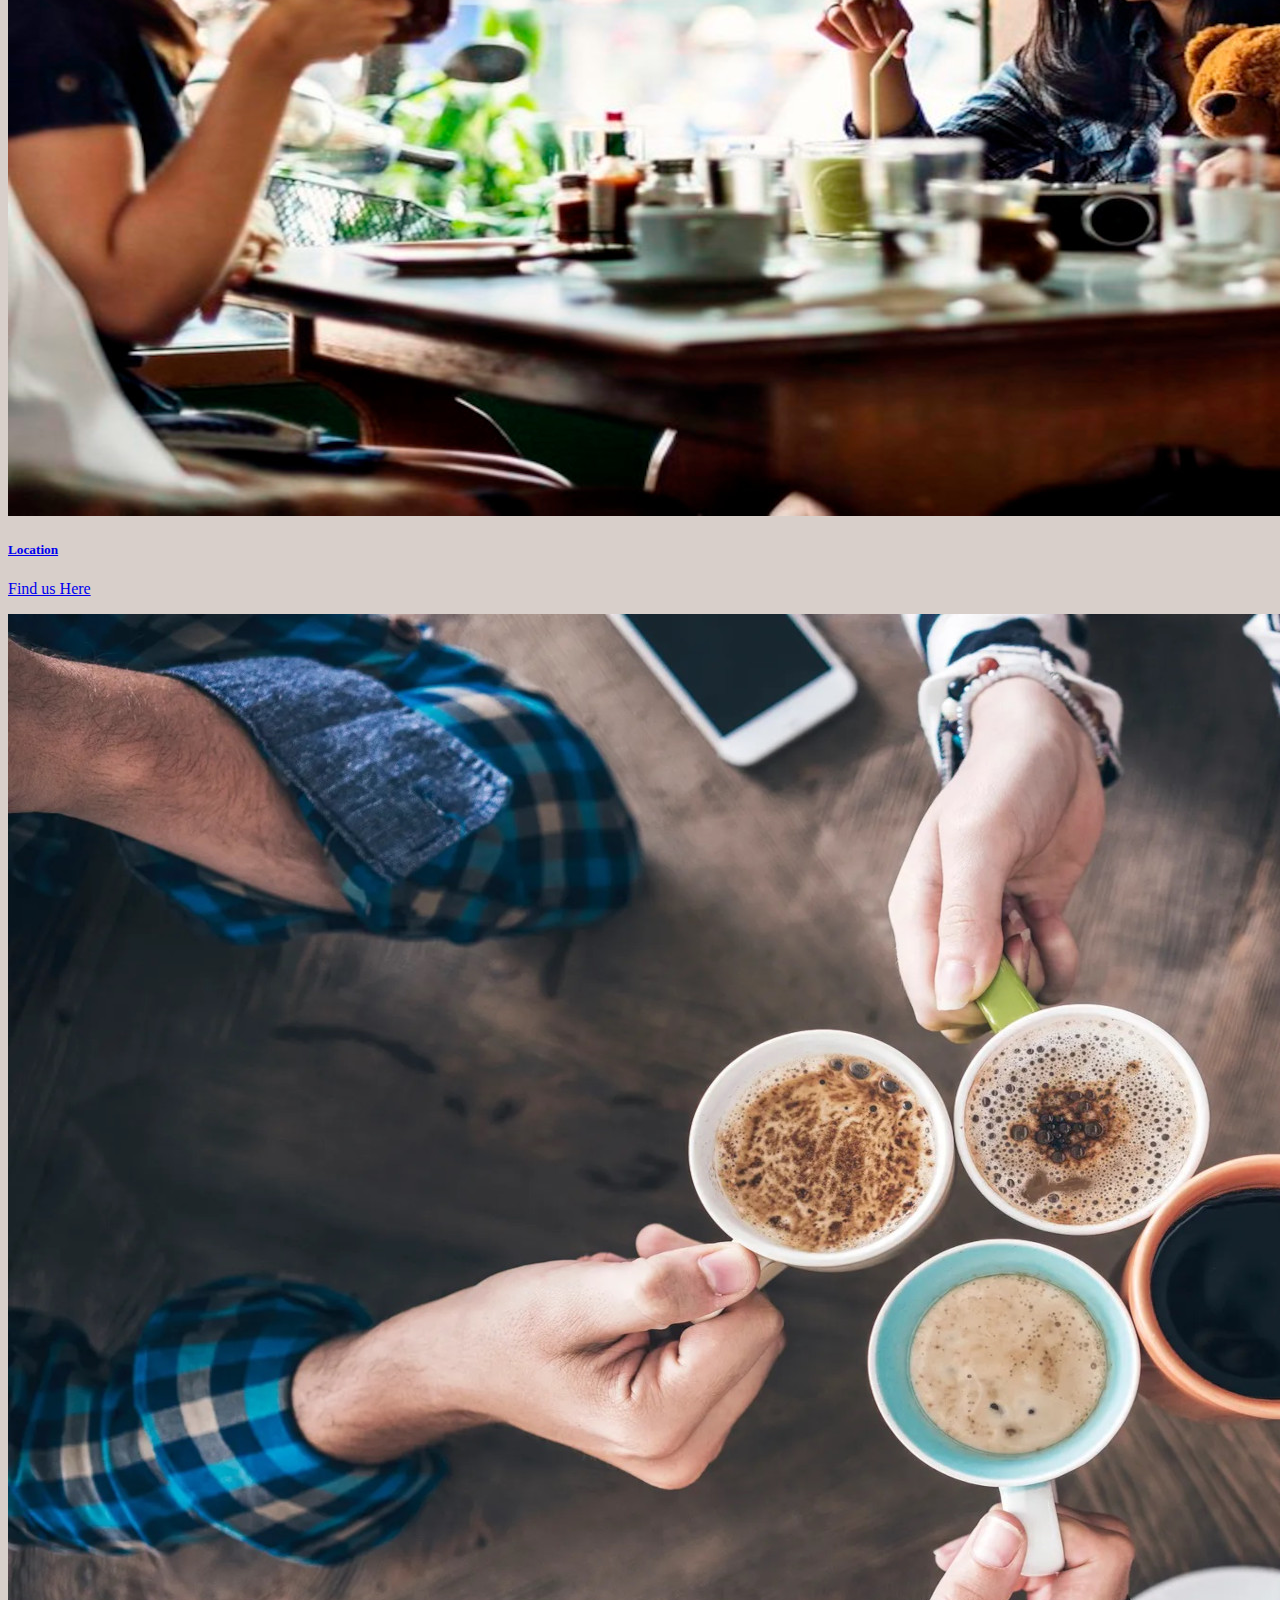
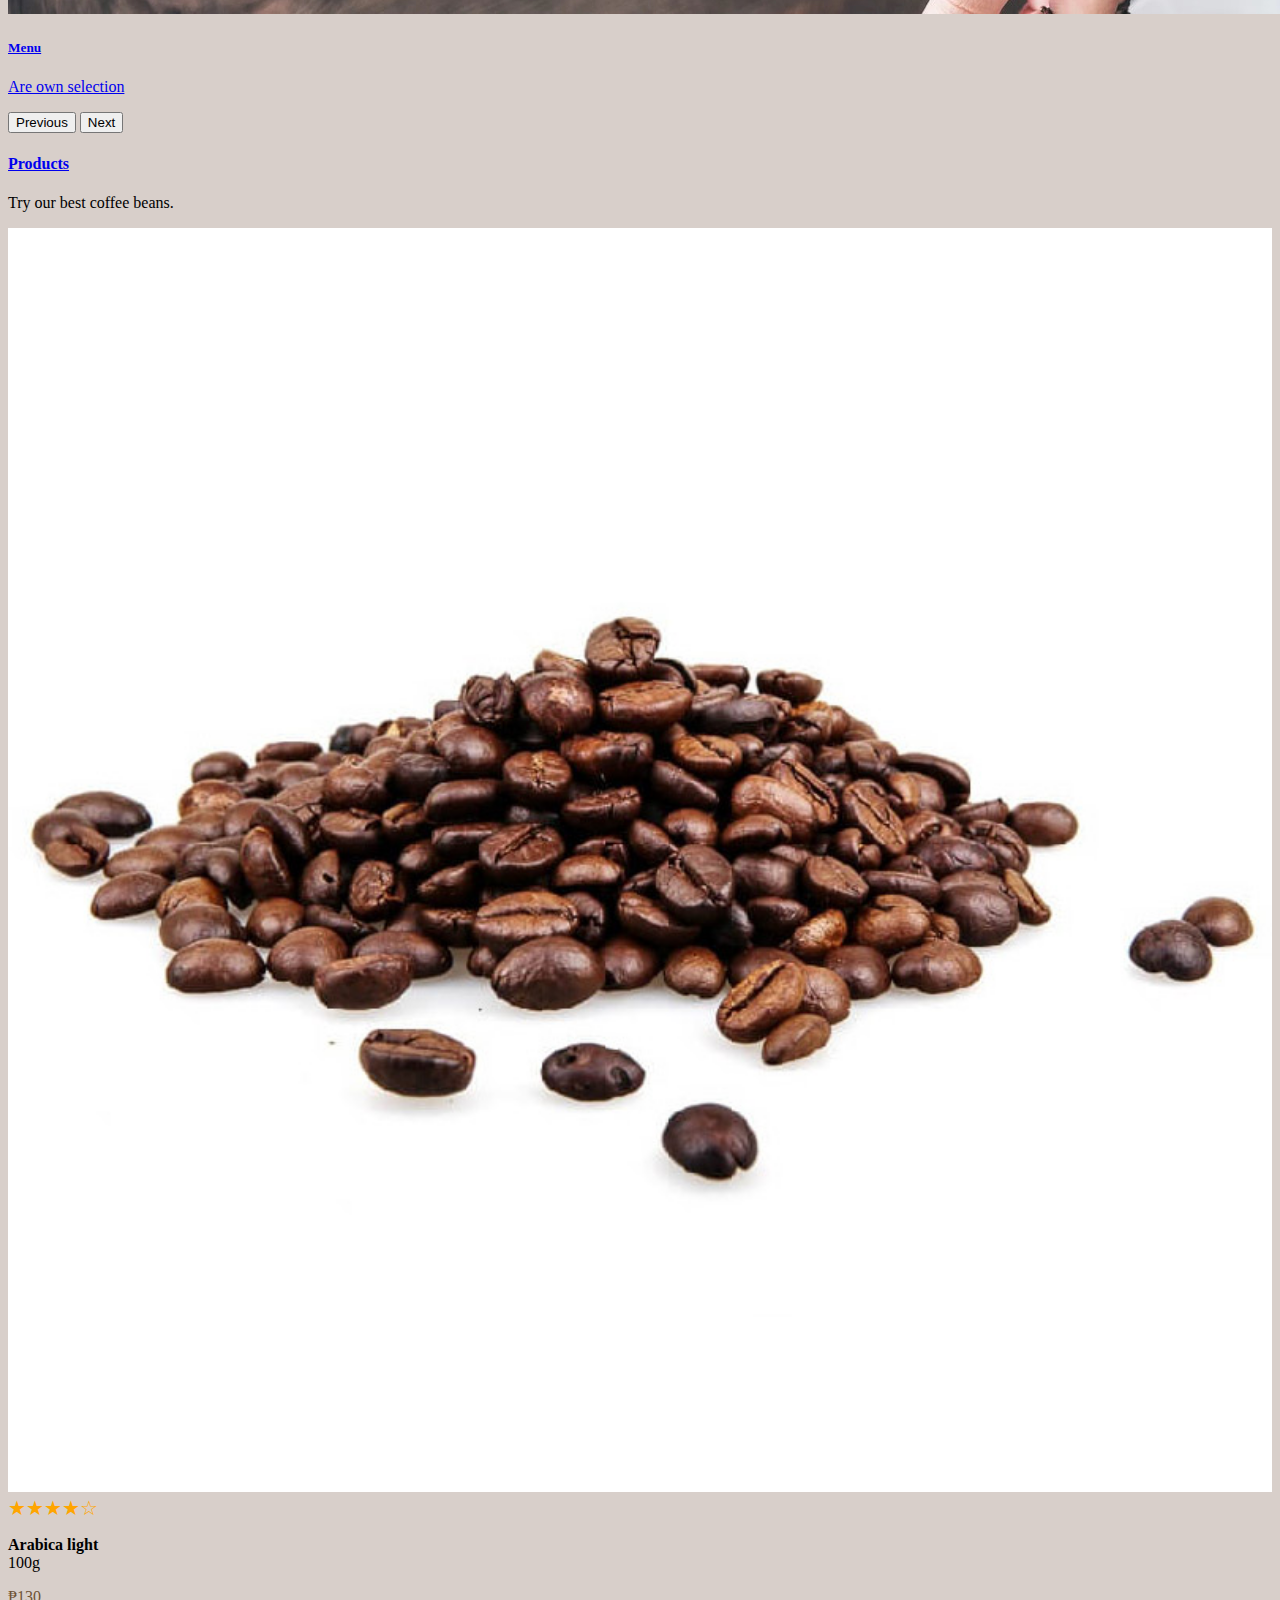
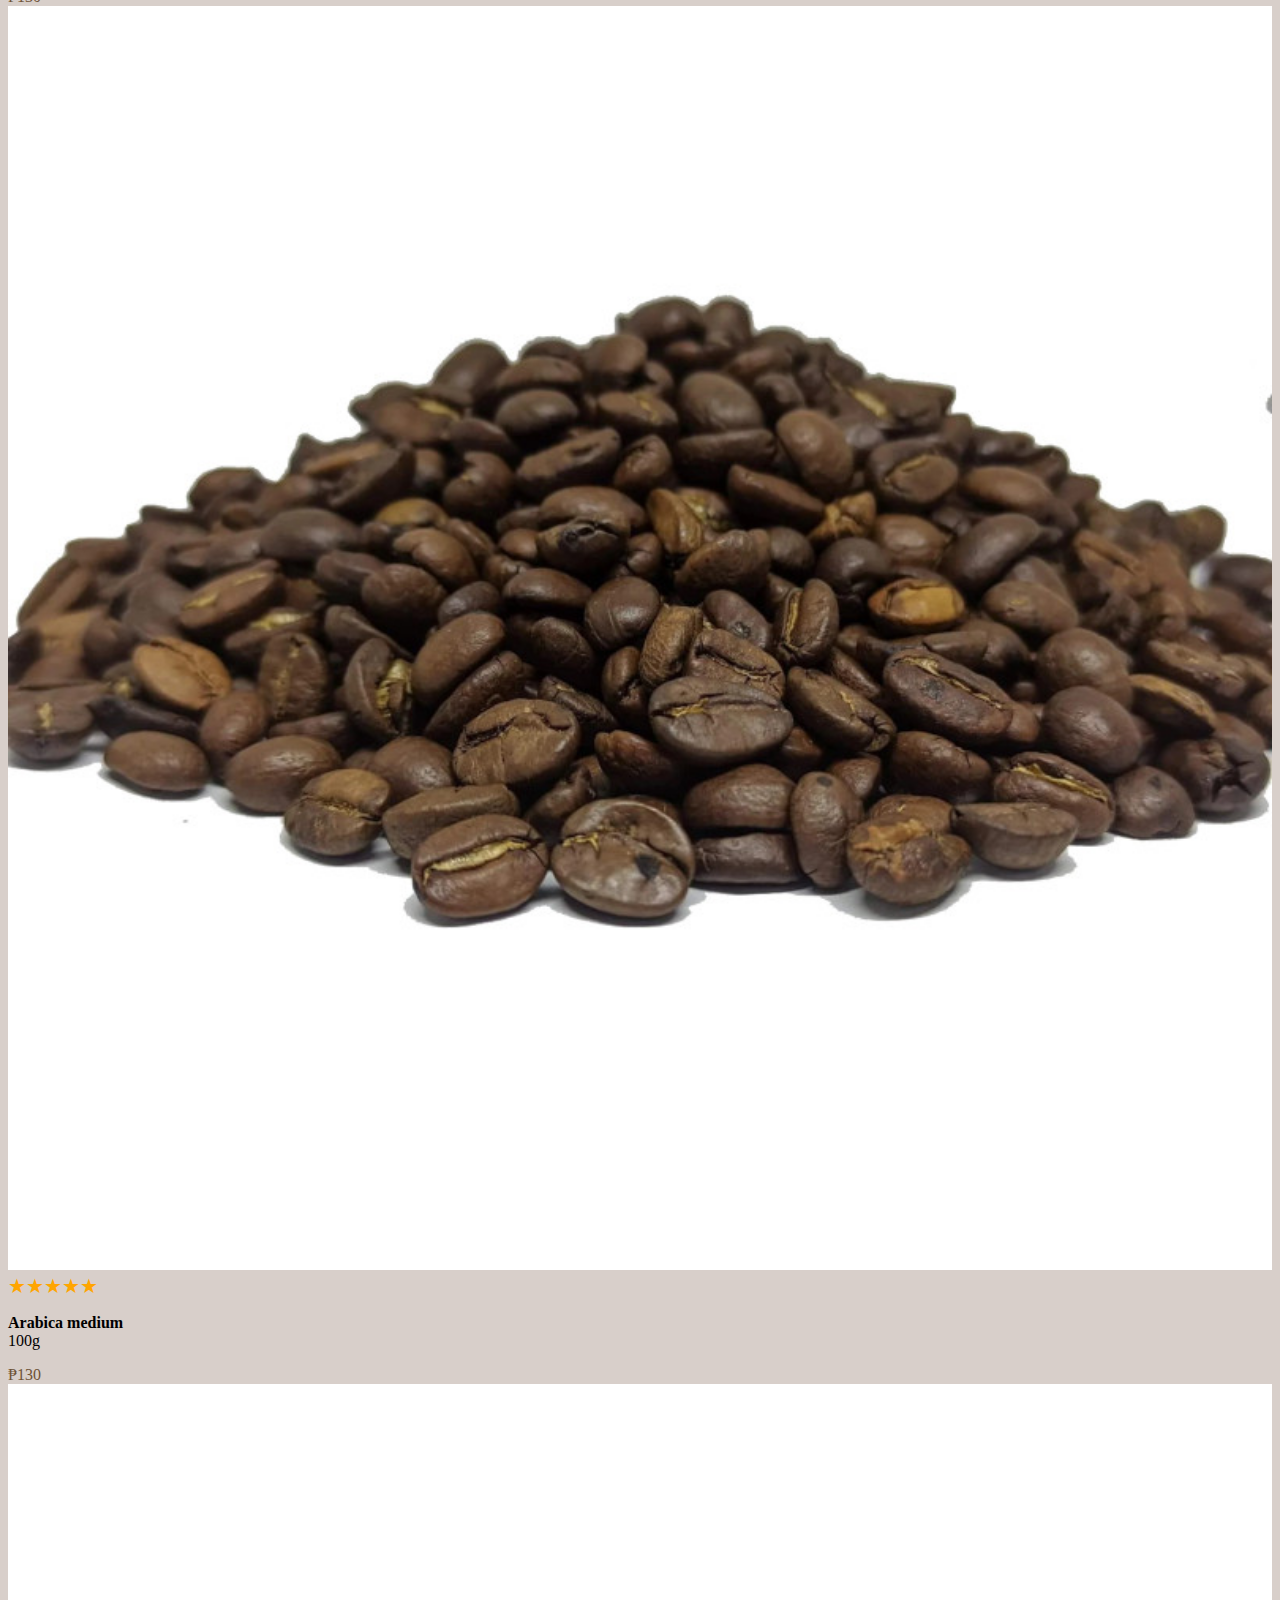
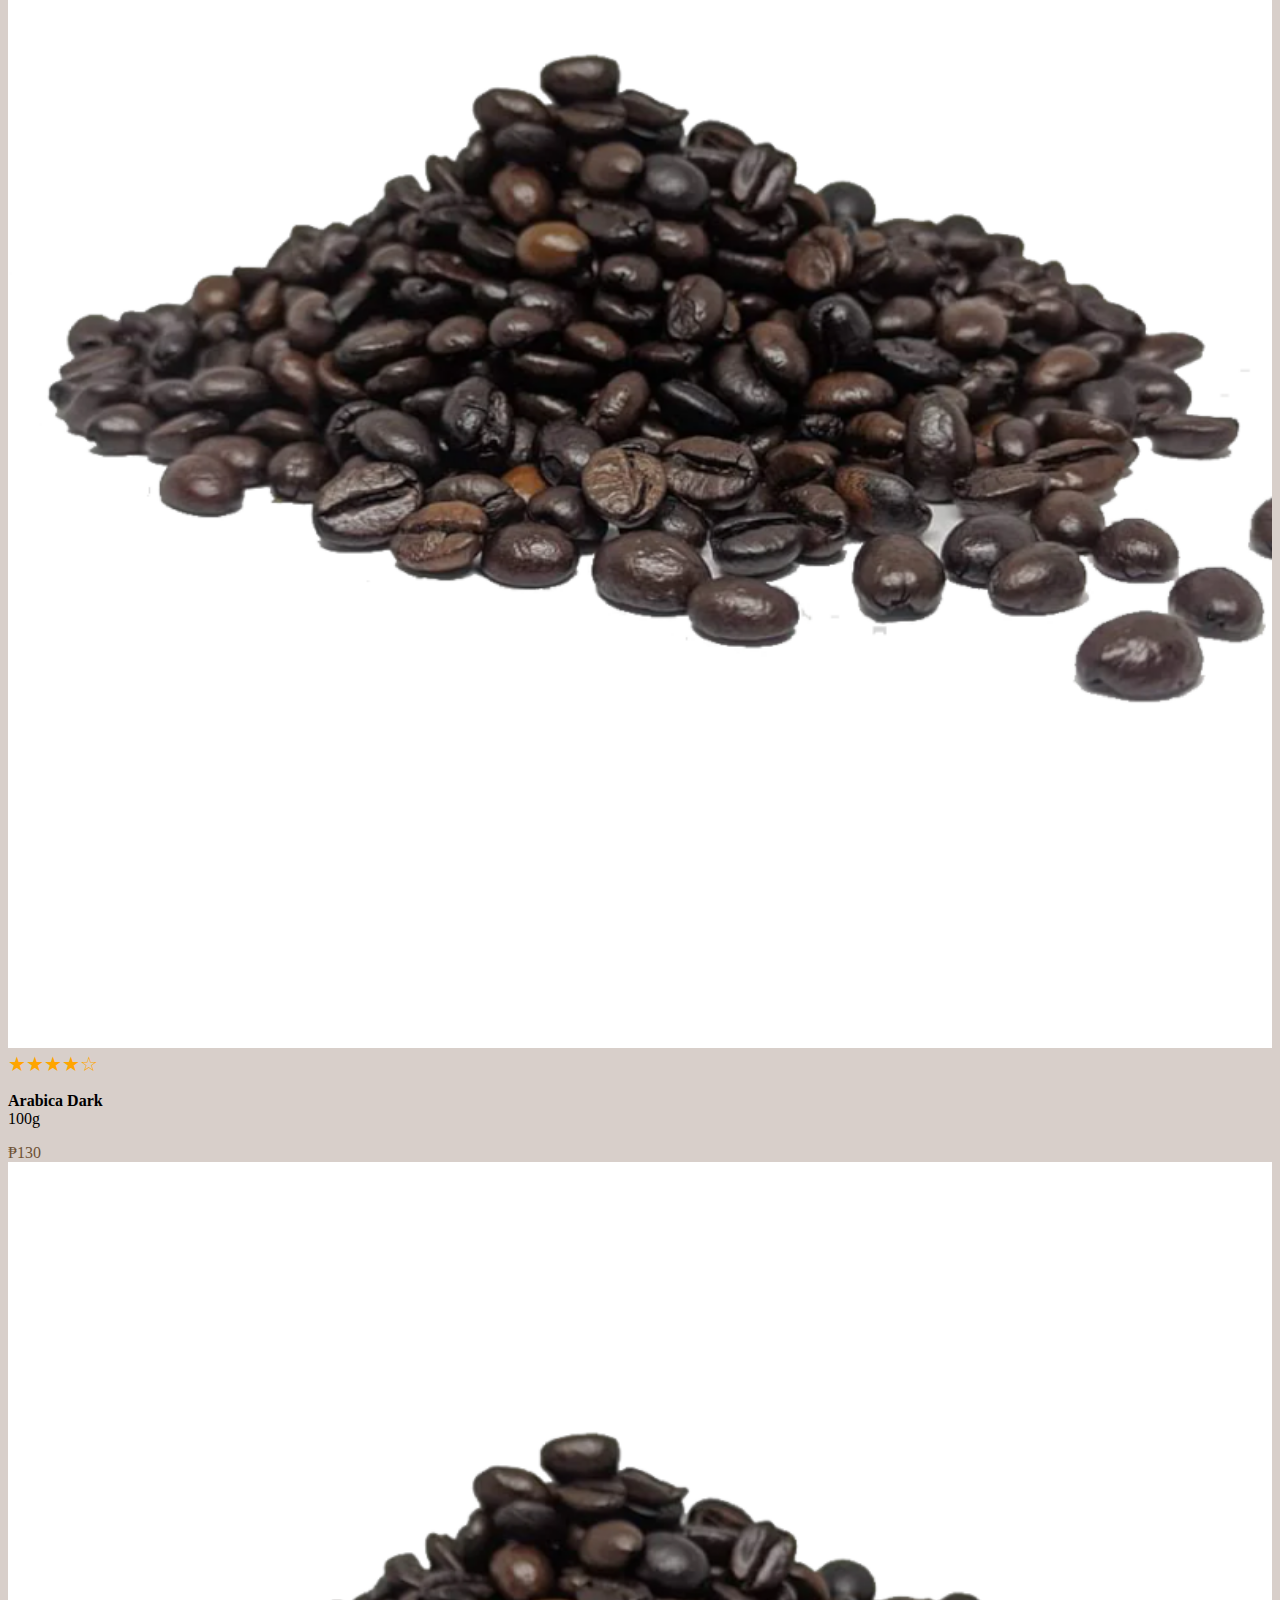
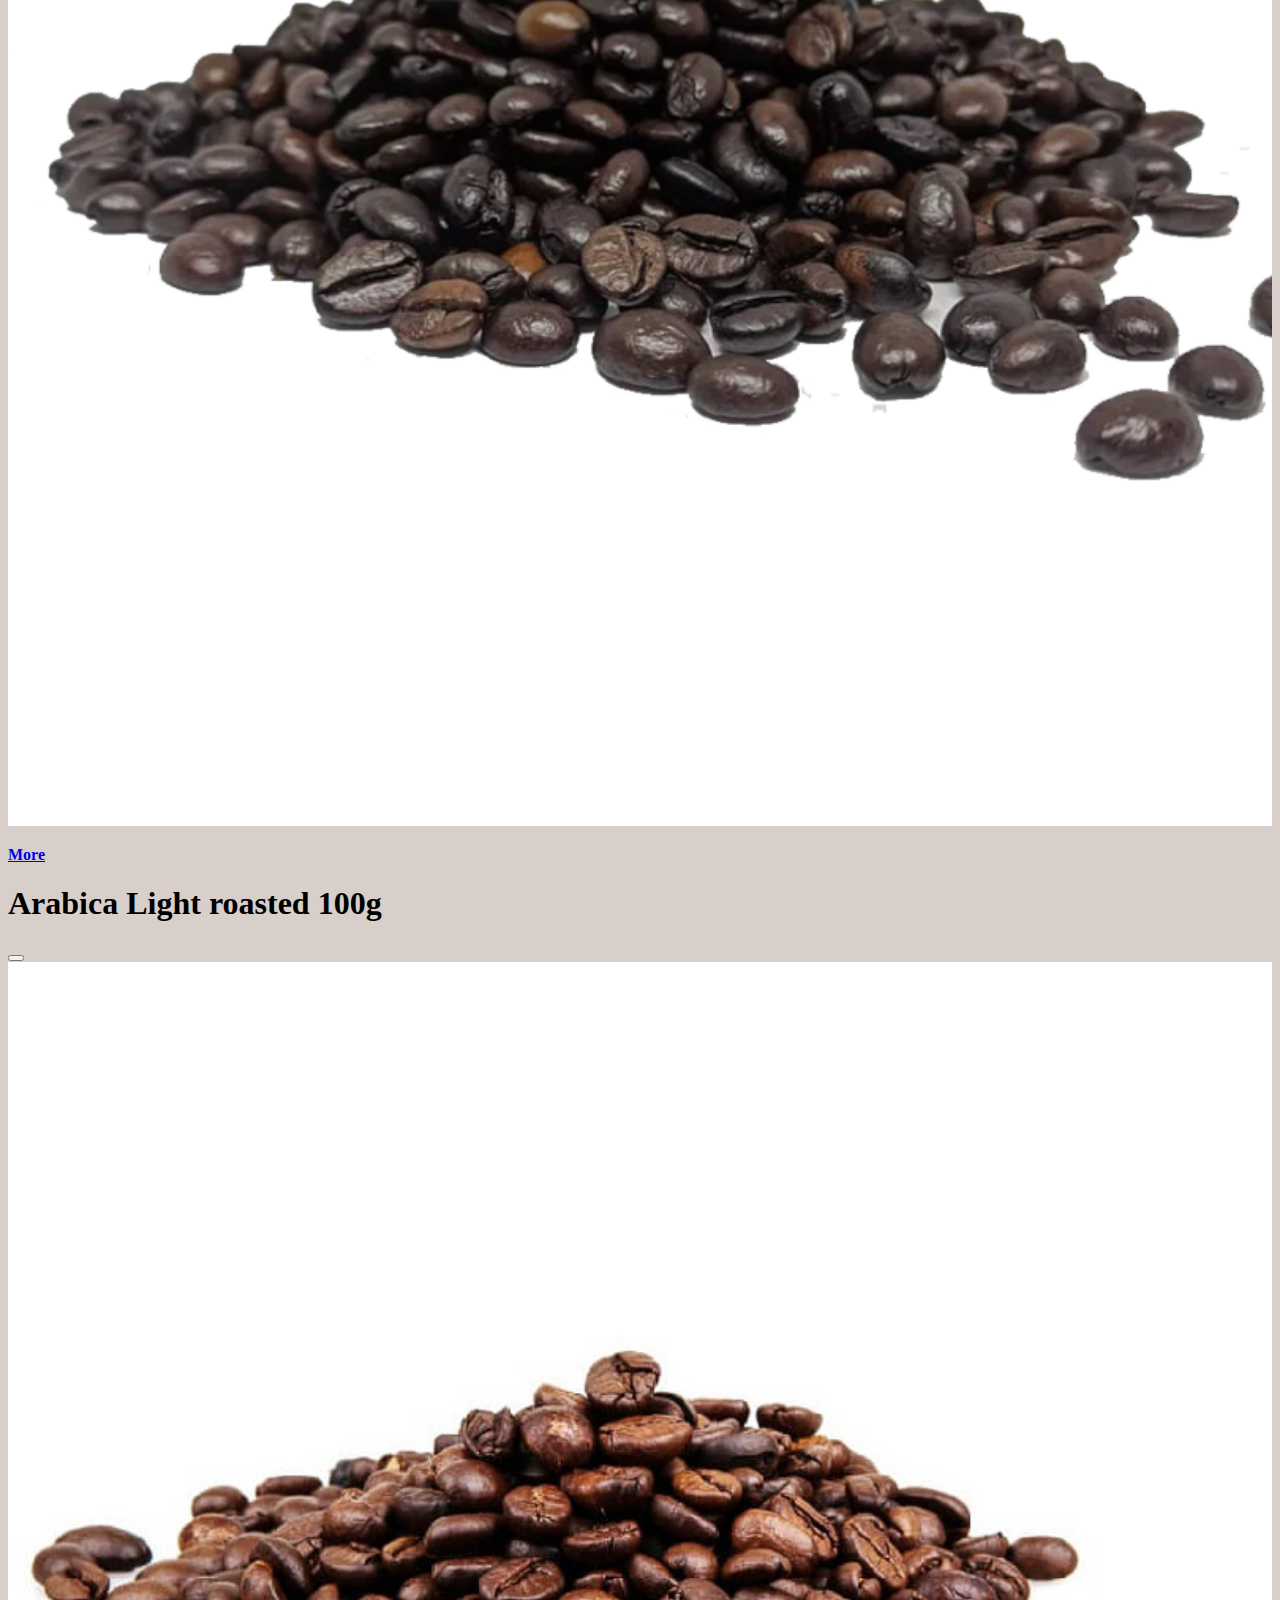
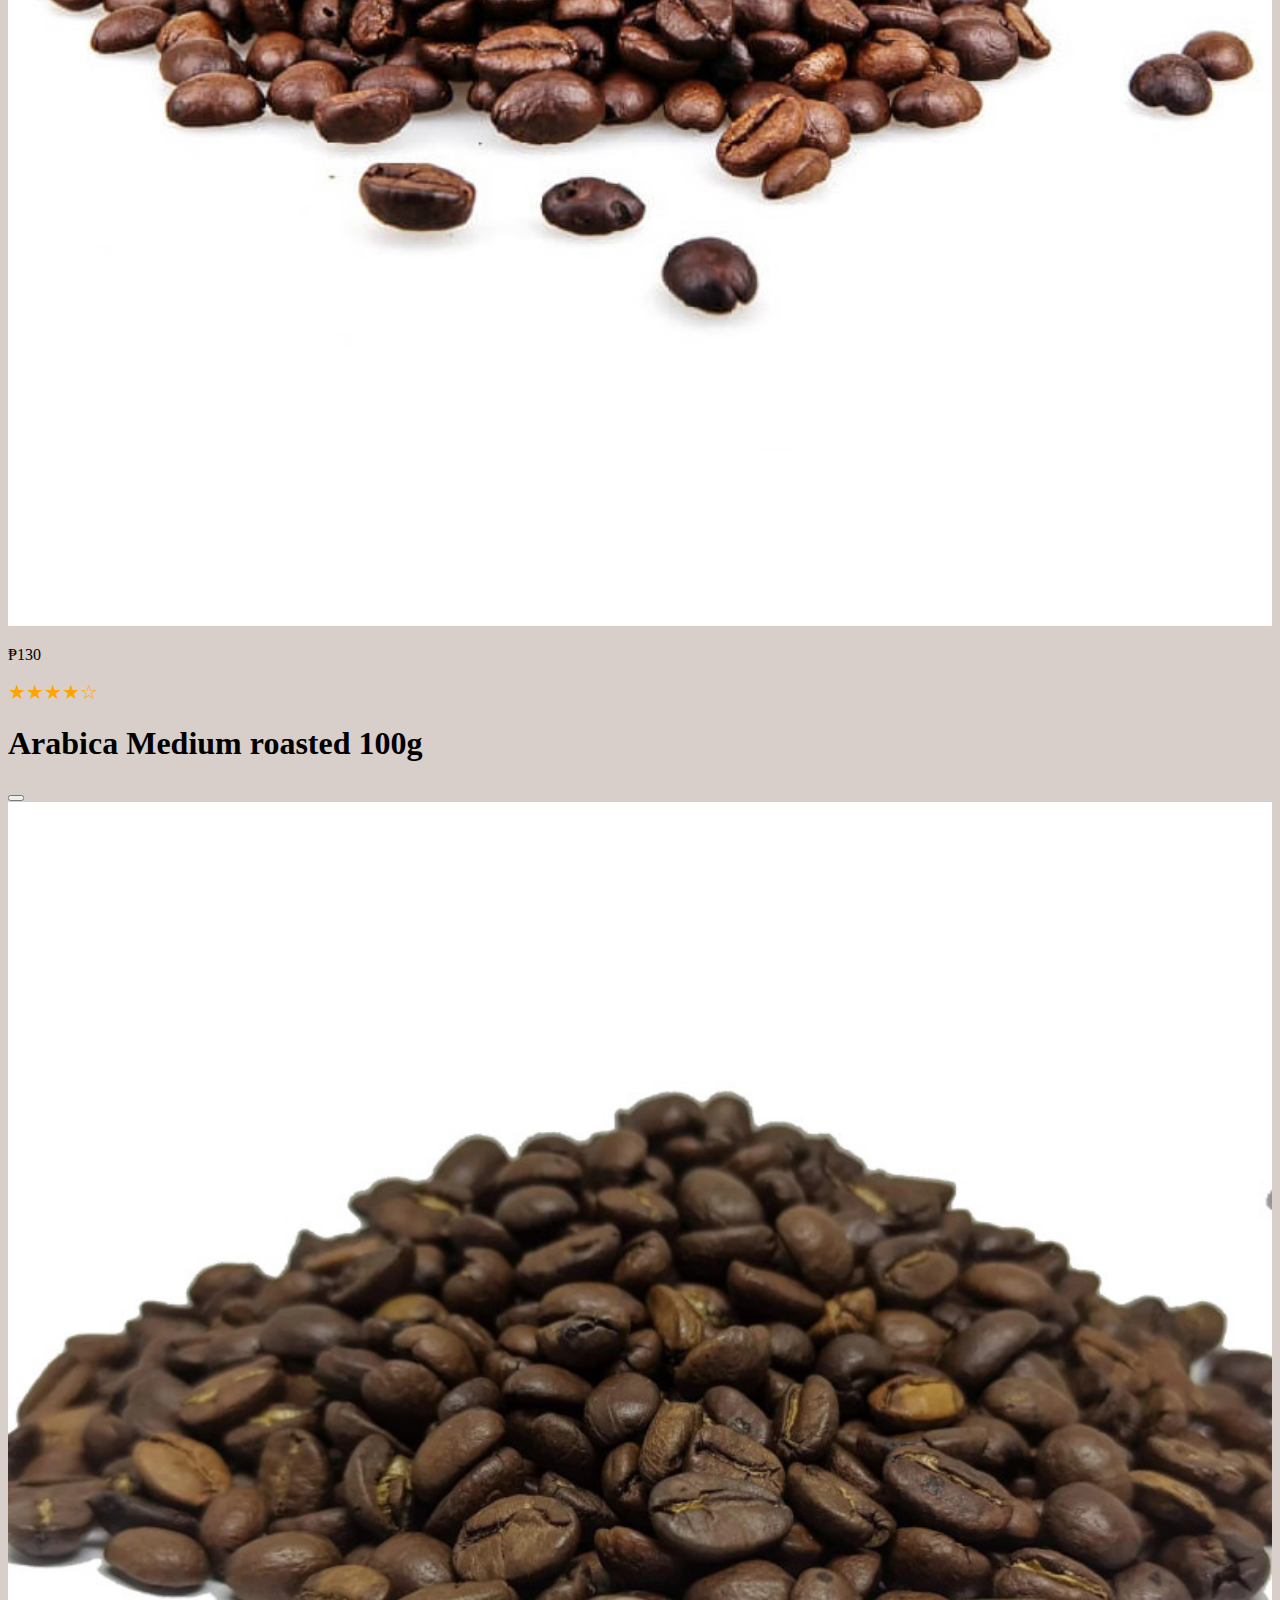
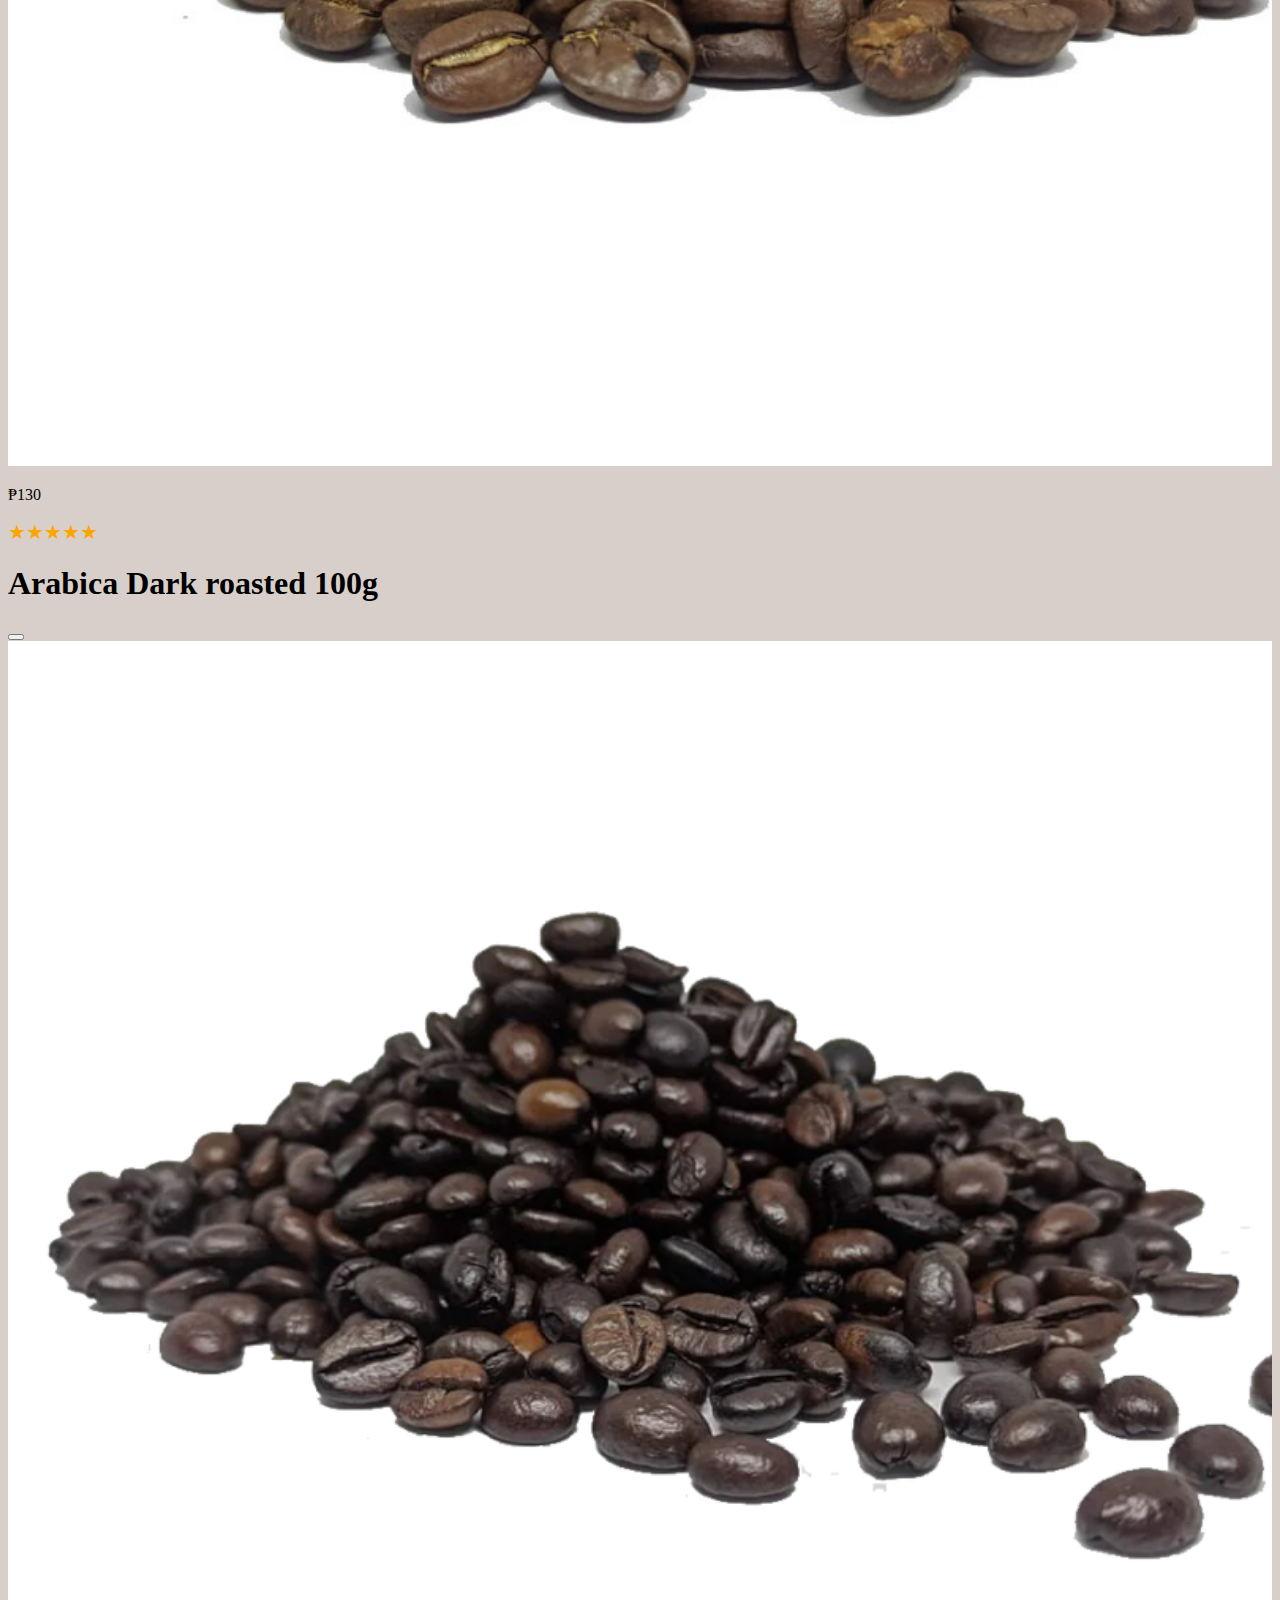
==== commit 55139a16: "Add files via upload" ====
--- a/index.html
+++ b/index.html
@@ -11,7 +11,8 @@
 	<nav class="navbar navbar-expand-md bg-coffee" >
 		<div class="container-fluid">
 			<a class="navbar-brand" href="index.html">
-				<img src="images/icons/textlogo.png" width="30%" alt="text logo" class="img-fluid">
+				<img src="images/icons/facelogo.png" width="75" alt="text logo" >
+				<img src="images/icons/textlogo.png" width="250" alt="text logo" >
 			</a>
 			<button class="navbar-toggler" type="button" data-bs-toggle="collapse" data-bs-target="#navbarcoffee" aria-controls="navbarcoffee" aria-expanded="false" aria-label="Toggle navigation">
 				<span class="navbar-toggler-icon"></span>
@@ -40,8 +41,7 @@
 			</div>
 		</div>
 	</nav>
-
-	<!--Content-->
+	<!--Header-->
 	<div class="position-relative">
 		<img src="images/banner/coffeebanner7.jpg" width="100%" class="img-fluid">
 		<div class="container-md position-absolute" style="top:10vw; left: 10vw;">
@@ -51,6 +51,7 @@
 			<a href="about.html"><button type="button" class="btn btn-light rounded-pill">LEARN MORE</button></a>
 		</div>	
 	</div>
+	<!--The 3 Coffee Info-->
 	<div class="container-md text-center bg-milk">
 		<h1 class="display-1 mb-5">Have a Good Coffee!</h1>
 		<div class="row">
@@ -91,21 +92,21 @@
 					<div class="carousel-inner">
 						<div class="carousel-item active">
 							<a href="product.html"><img src="images/background/bg-img7-1.jpg" class="d-block w-100 rounded-5" alt="product"></a>
-							<div class="carousel-caption d-none d-md-block">
+							<div class="carousel-caption">
 								<a href="product.html" class="link-light text-decoration-none"><h5>Product</h5>
 								<p>Are own roasted coffee beans</p></a>
 							</div>
 						</div>
 						<div class="carousel-item">
 							<a href="location.html"><img src="images/background/bg-img4-1.jpg" class="d-block w-100 rounded-5" alt="location"></a>
-							<div class="carousel-caption d-none d-md-block">
+							<div class="carousel-caption">
 								<a href="location.html" class="link-light text-decoration-none"><h5 class="">Location</h5>
 								<p>Find us Here</p></a>
 							</div>
 						</div>
 						<div class="carousel-item">
-							<a href="menu.html"><img src="images/background/bg-img1.jpg" class="d-block w-100 rounded-5" alt="menu"></a>
-							<div class="carousel-caption d-none d-md-block">
+							<a href="product.html"><img src="images/background/bg-img1.jpg" class="d-block w-100 rounded-5" alt="menu"></a>
+							<div class="carousel-caption">
 								<a href="menu.html" class="link-light text-decoration-none"><h5>Menu</h5>
 								<p>Are own selection</p></a>
 							</div>
@@ -183,17 +184,19 @@
 							</div>
 						</div></a>
 					</div>
-					<div class="col-md">
-						<a href="product.html #coffeebeans" class="text-decoration-none link-dark">
+					<div class="col-md">			
 						<div class="card bg-milk border-0">
+							<a href="product.html #coffeebeans" class="text-decoration-none link-dark">
 							<img src="images/coffee/arabicadark.png" class="img-fluid rounded-circle opacity-50" width="100%">
 							<div class="card-body">
-								<p class="lh-sm text-center"><b>More<br></p>
-							</div>
-						</div></a>
-					</div>
-				</div>
-			</div>	
+								<p class="lh-sm text-center"><b>More</b><br></p>
+							</div>
+							</a>
+						</div>
+					</div>
+				</div>
+			</div>
+			<!--Product-End-->	
 		</div>
 
 		<!--Modals-->
@@ -284,6 +287,7 @@
 			</div>
 		</div>
 	</div>
+	<!--Footer-End-->
 <script src="https://cdn.jsdelivr.net/npm/bootstrap@5.3.0-alpha1/dist/js/bootstrap.bundle.min.js" integrity="sha384-w76AqPfDkMBDXo30jS1Sgez6pr3x5MlQ1ZAGC+nuZB+EYdgRZgiwxhTBTkF7CXvN" crossorigin="anonymous"></script>
 </body>
 </html>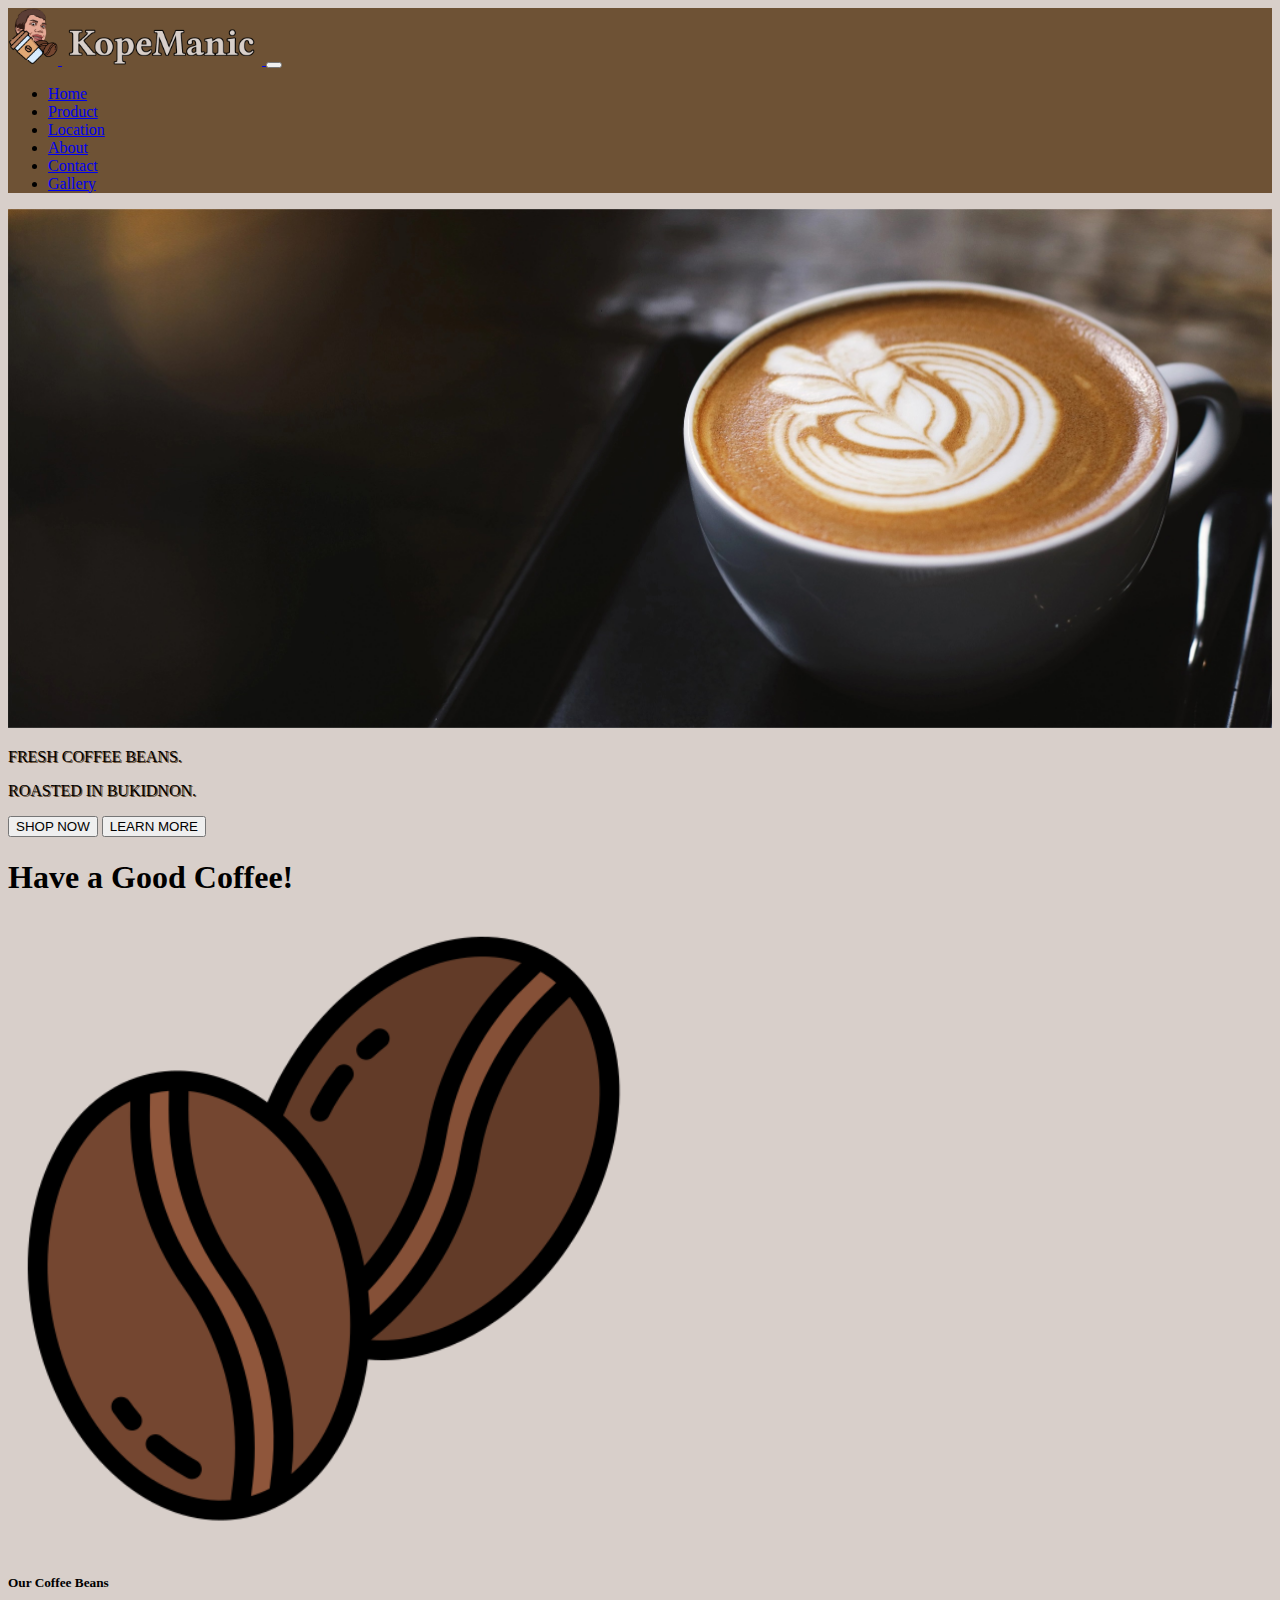
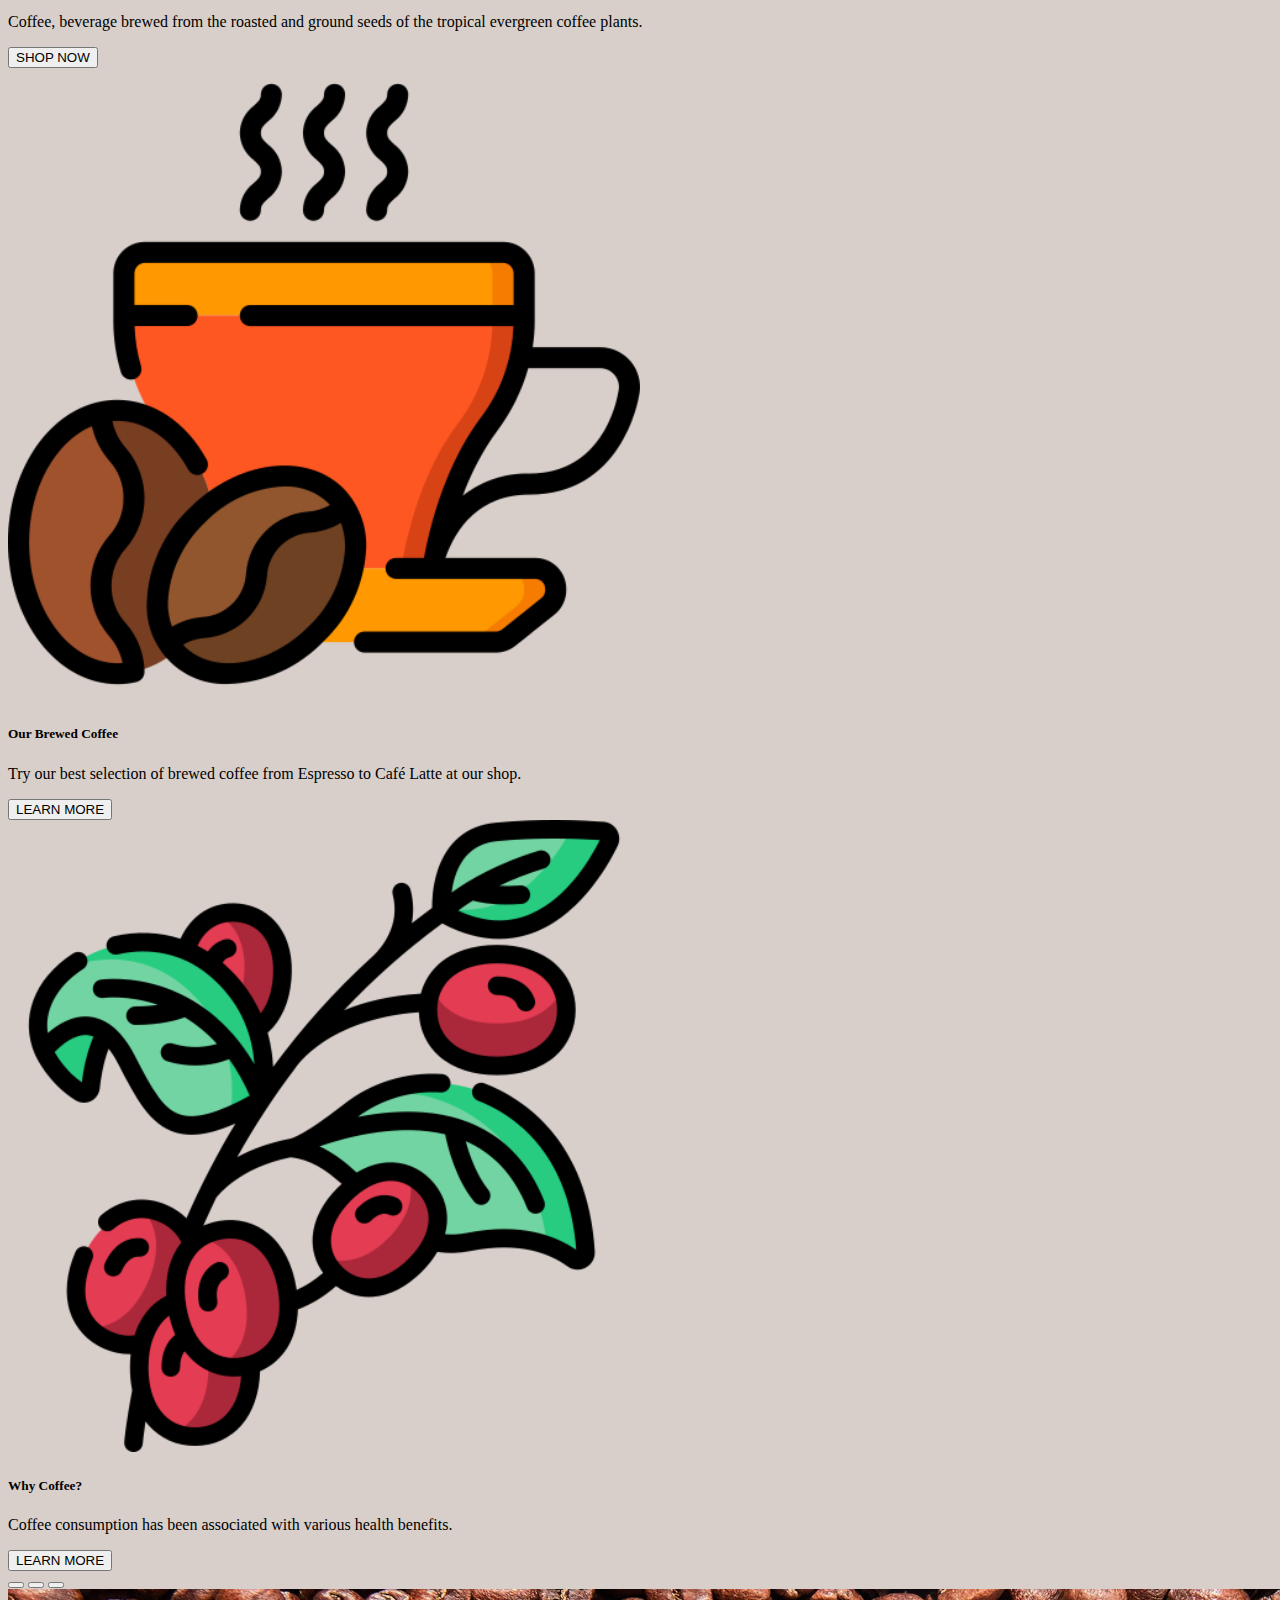
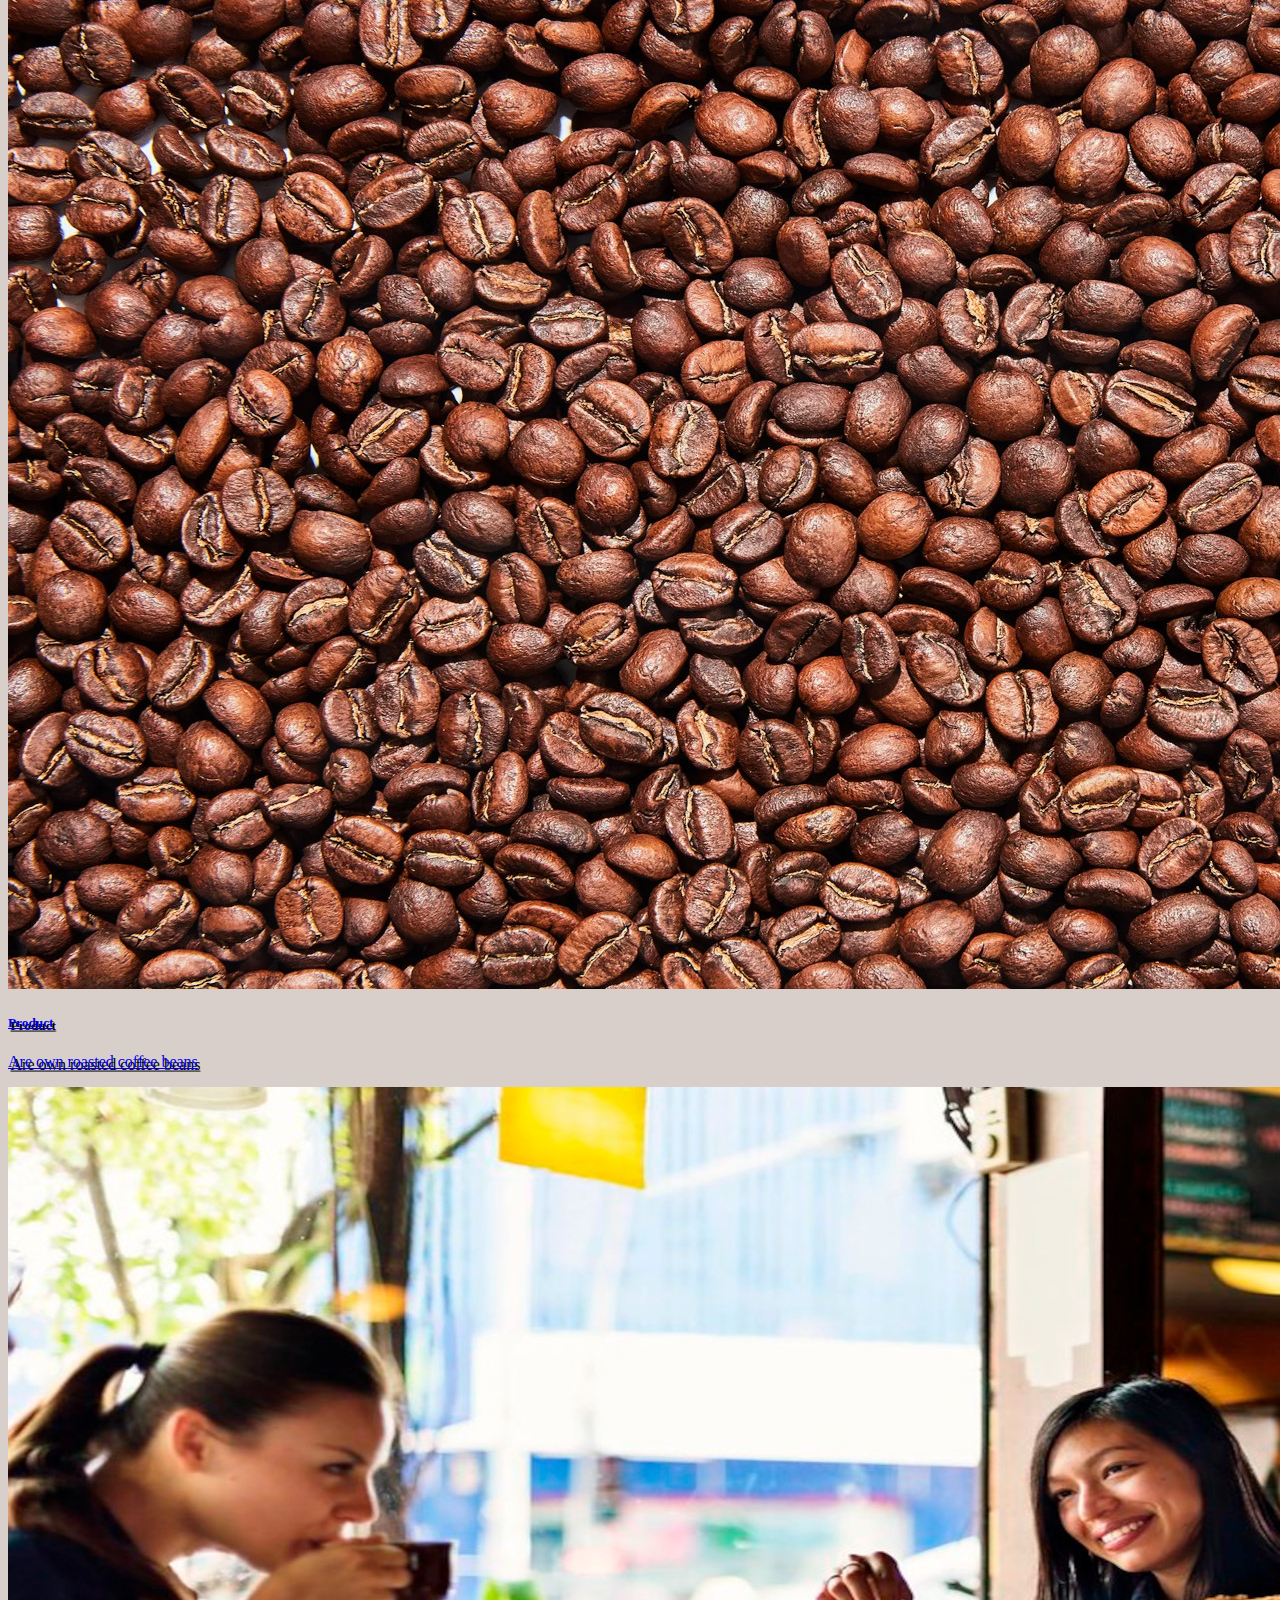
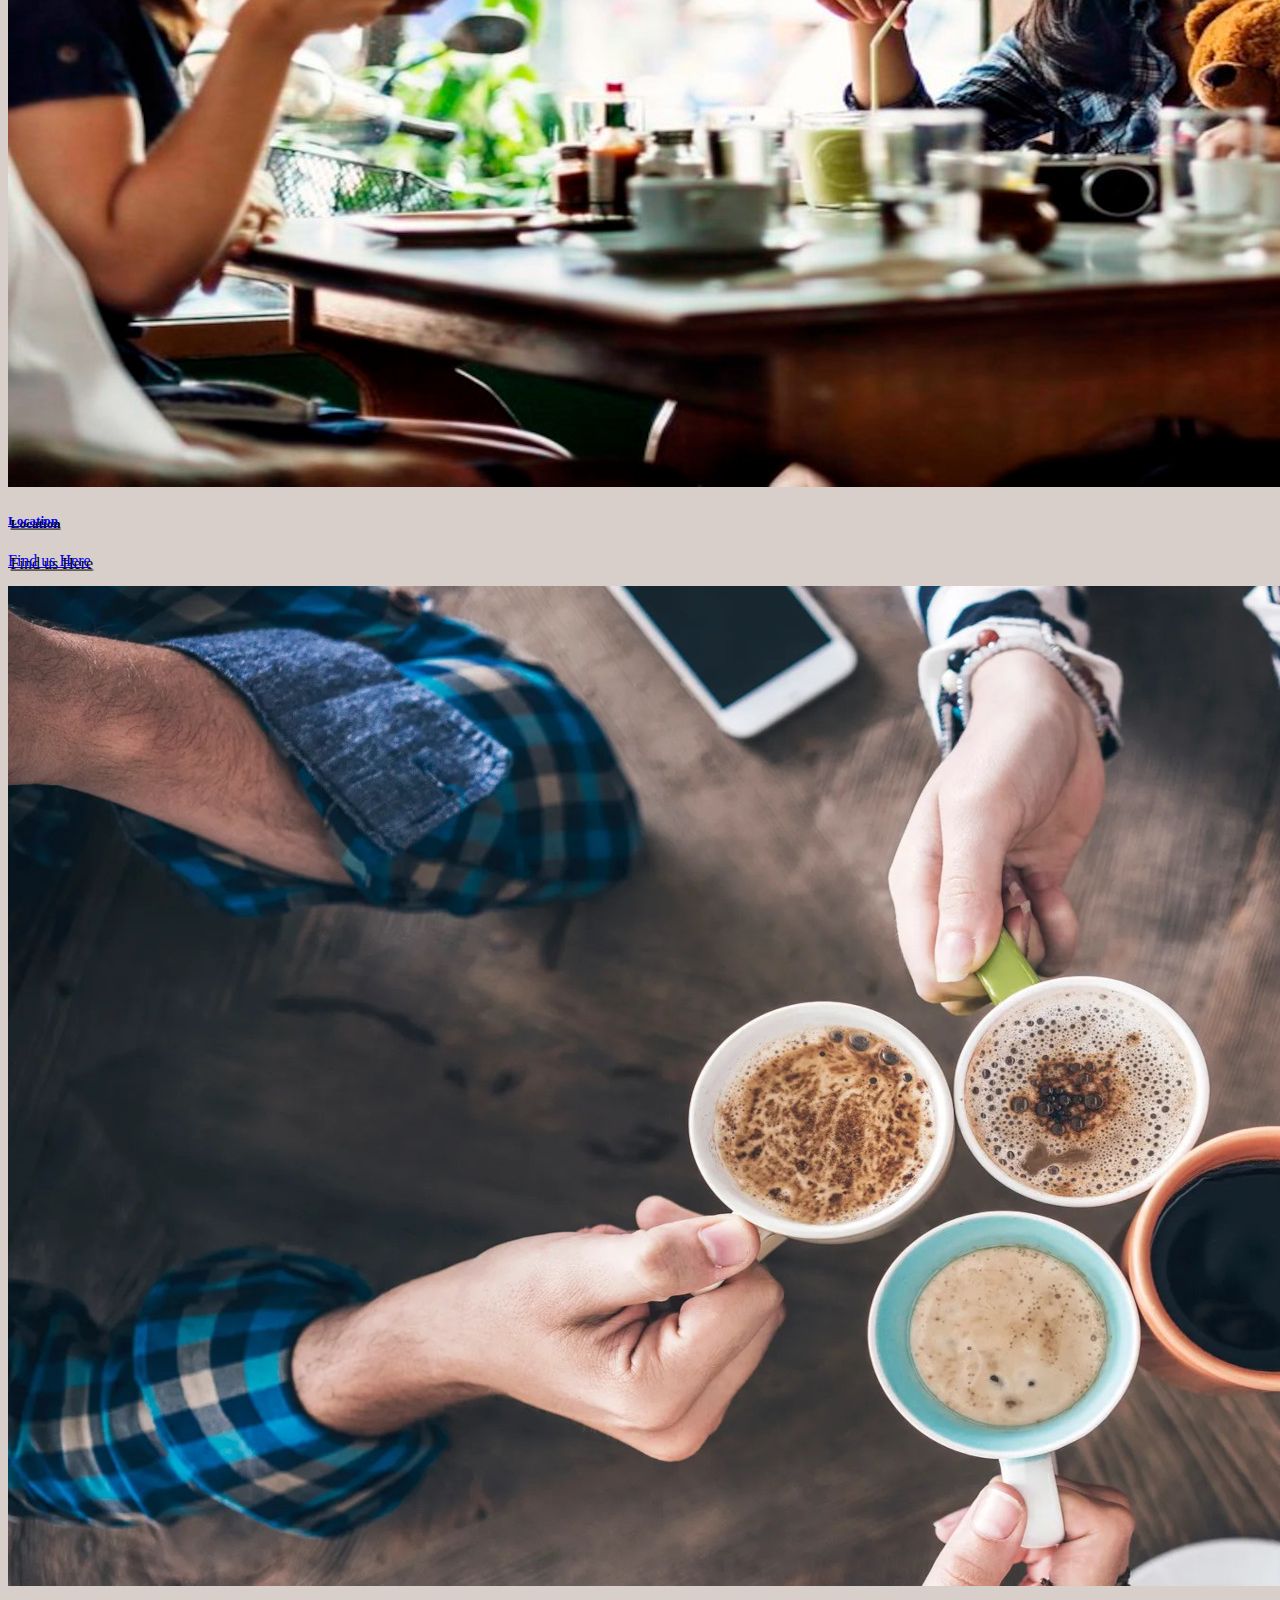
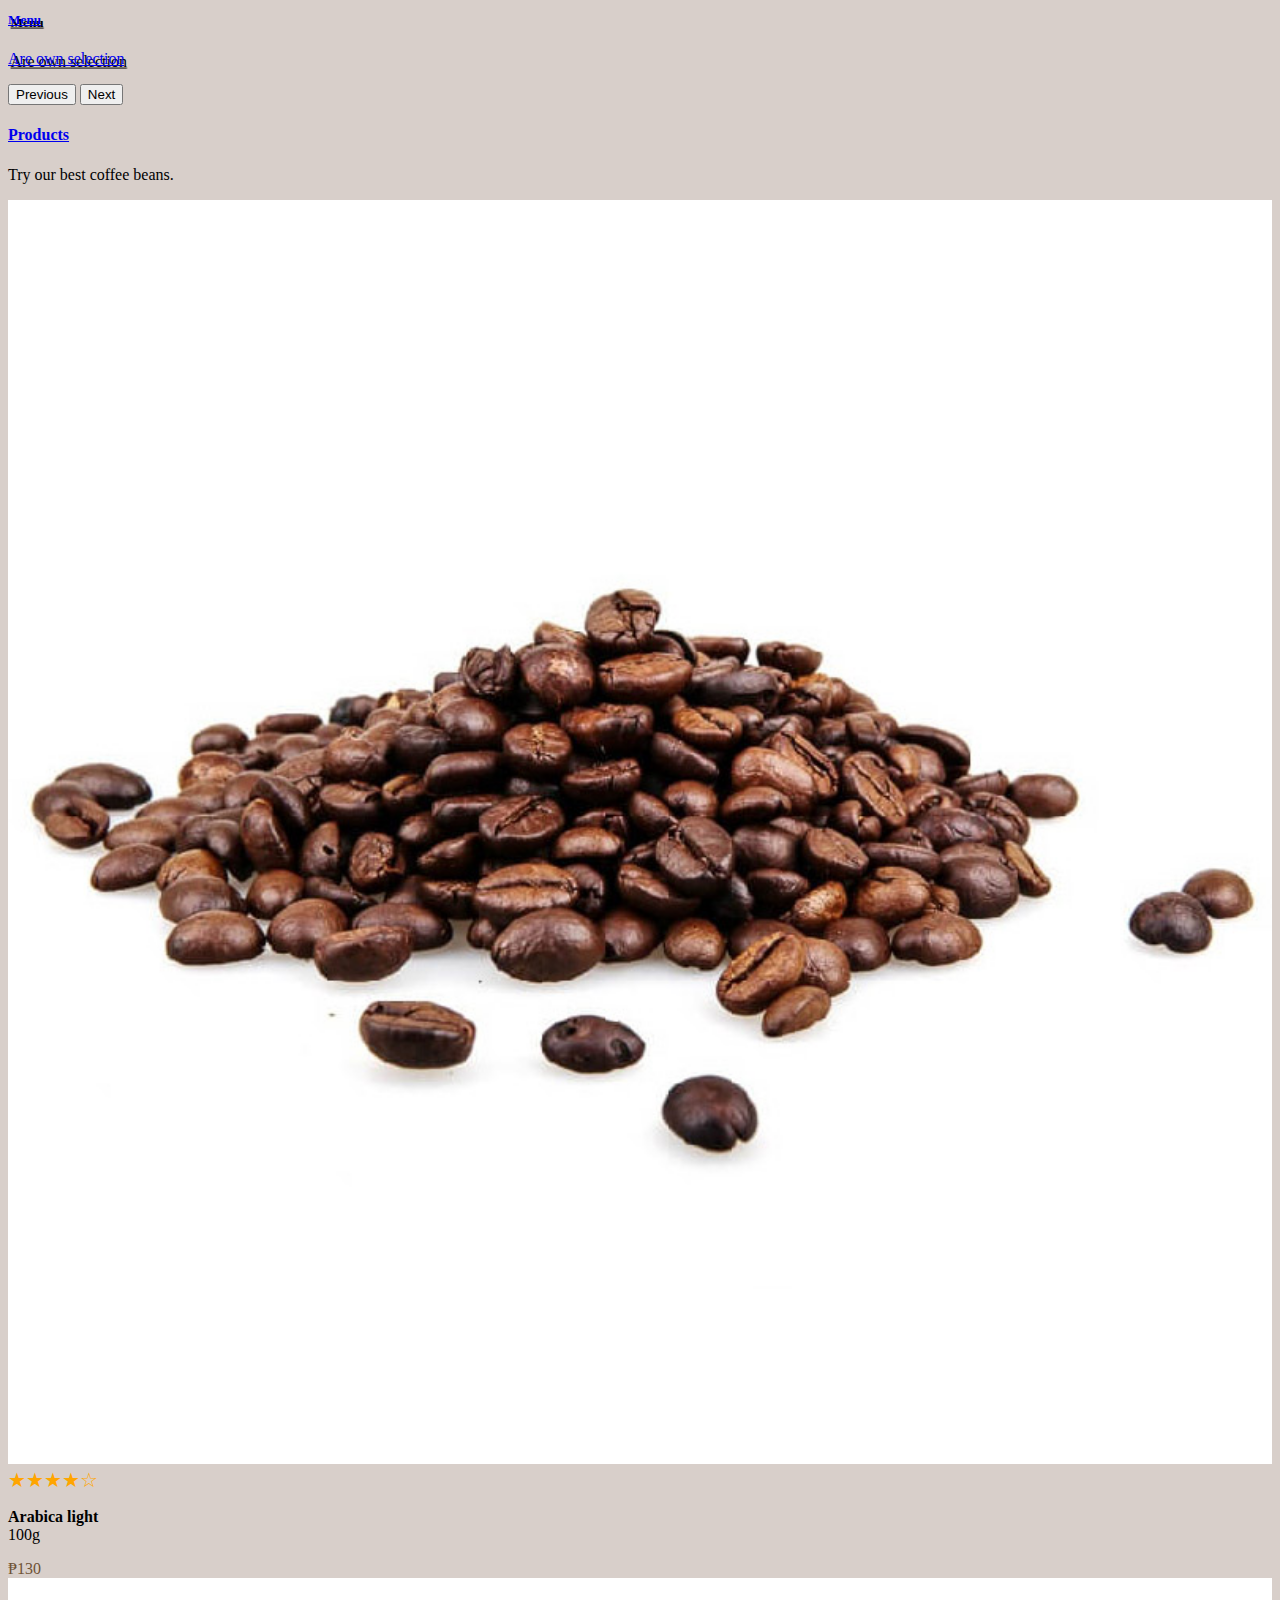
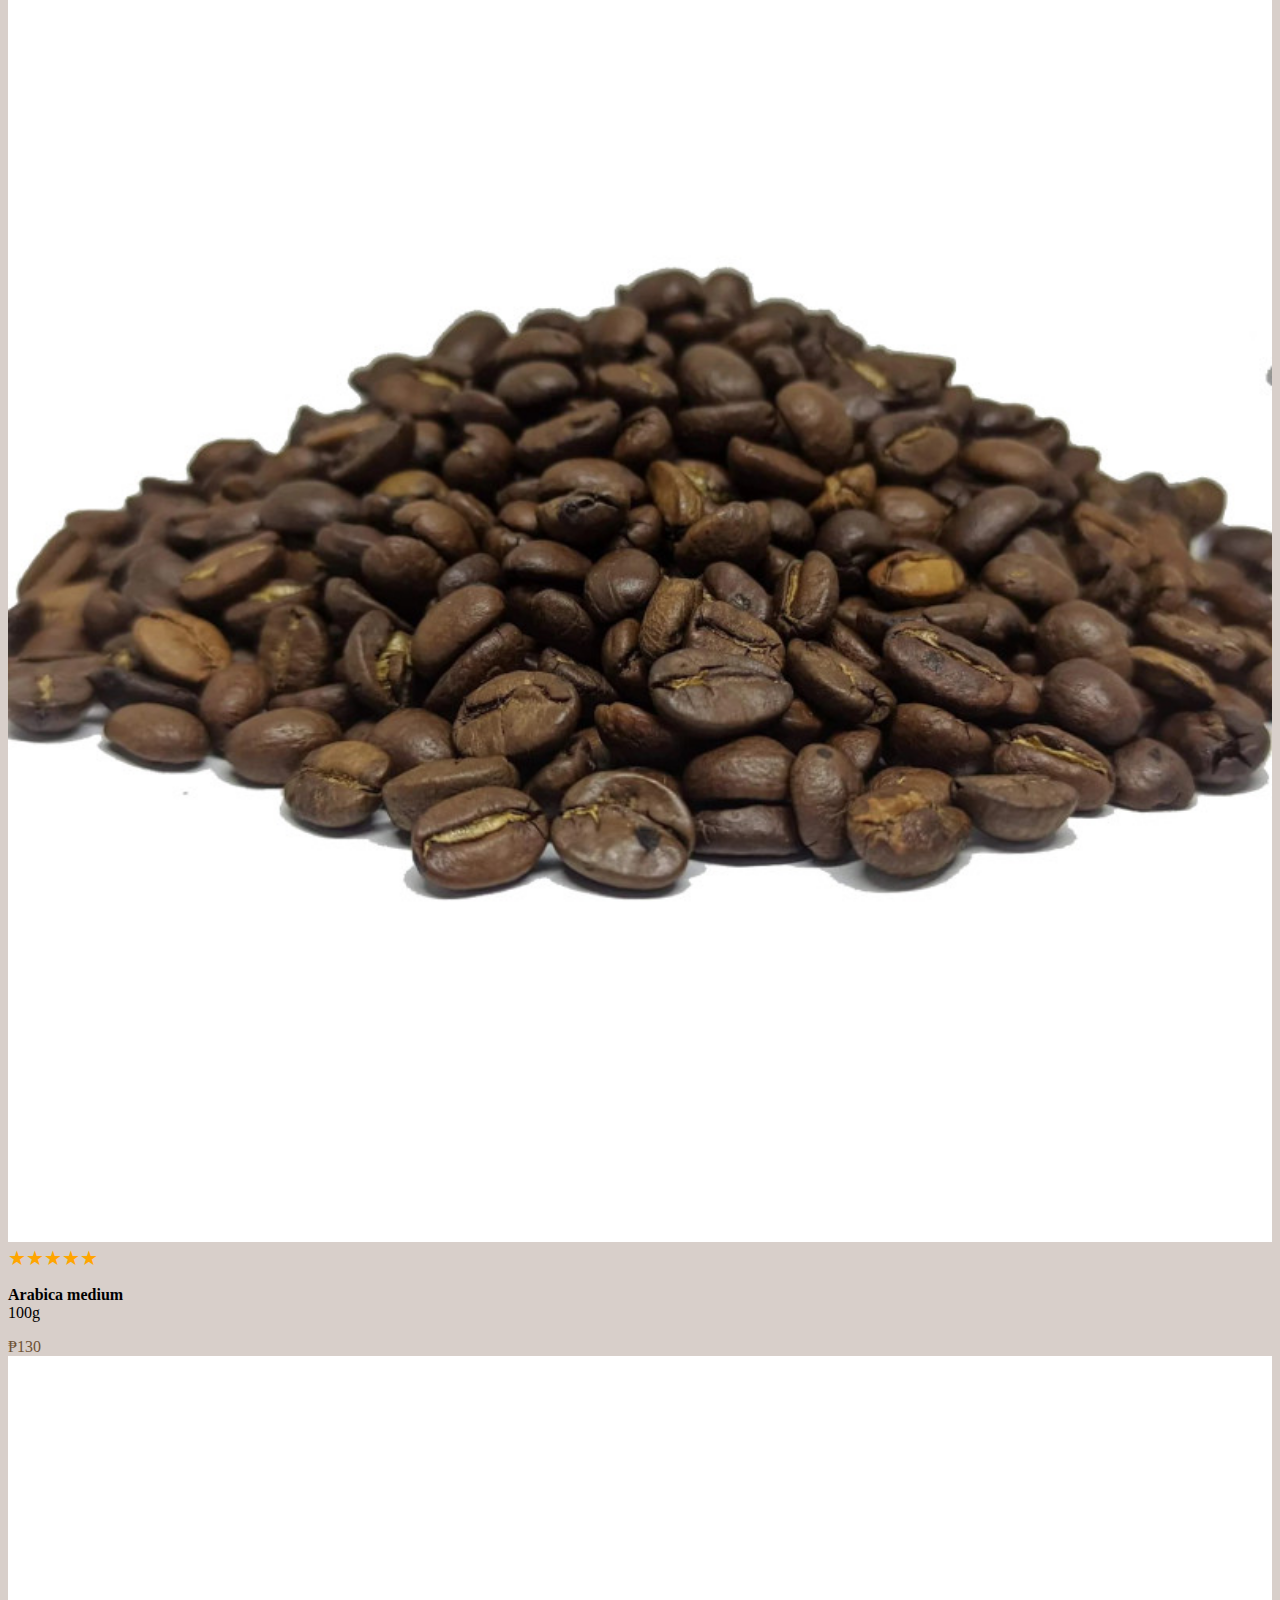
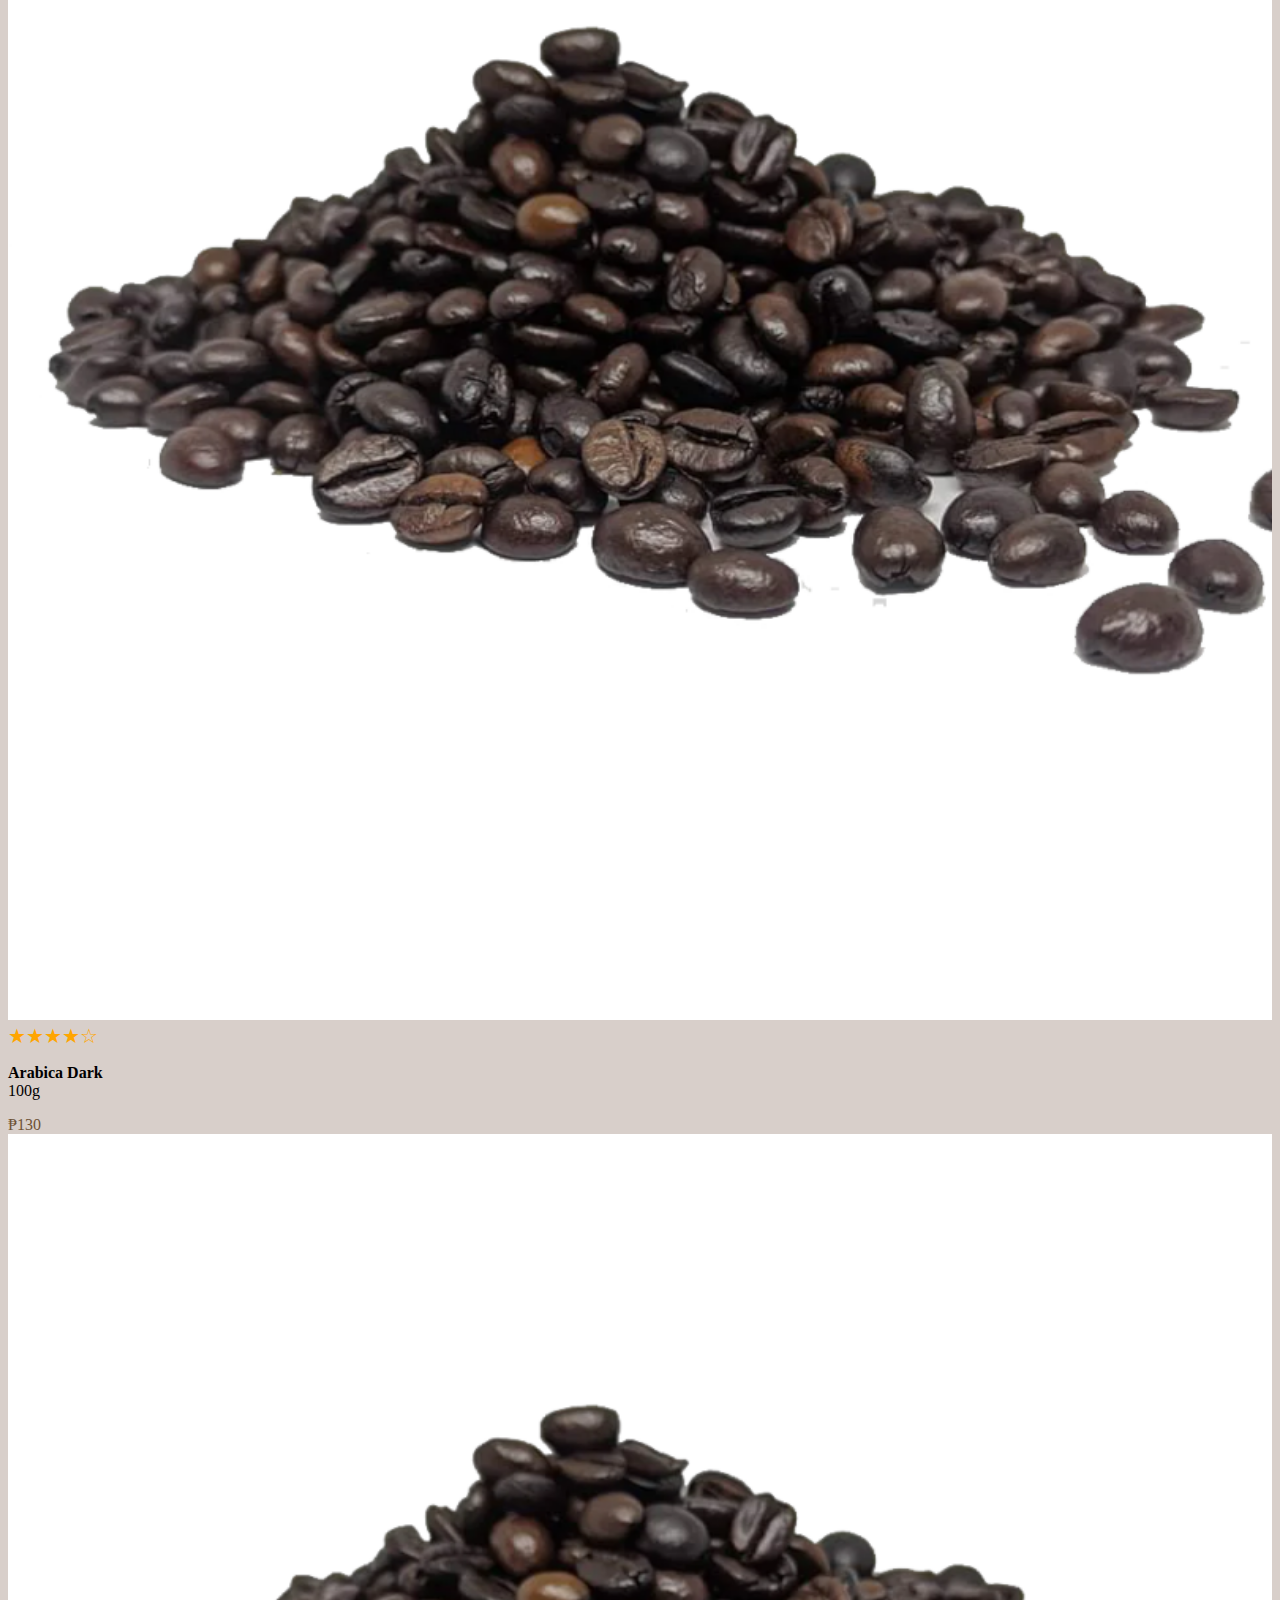
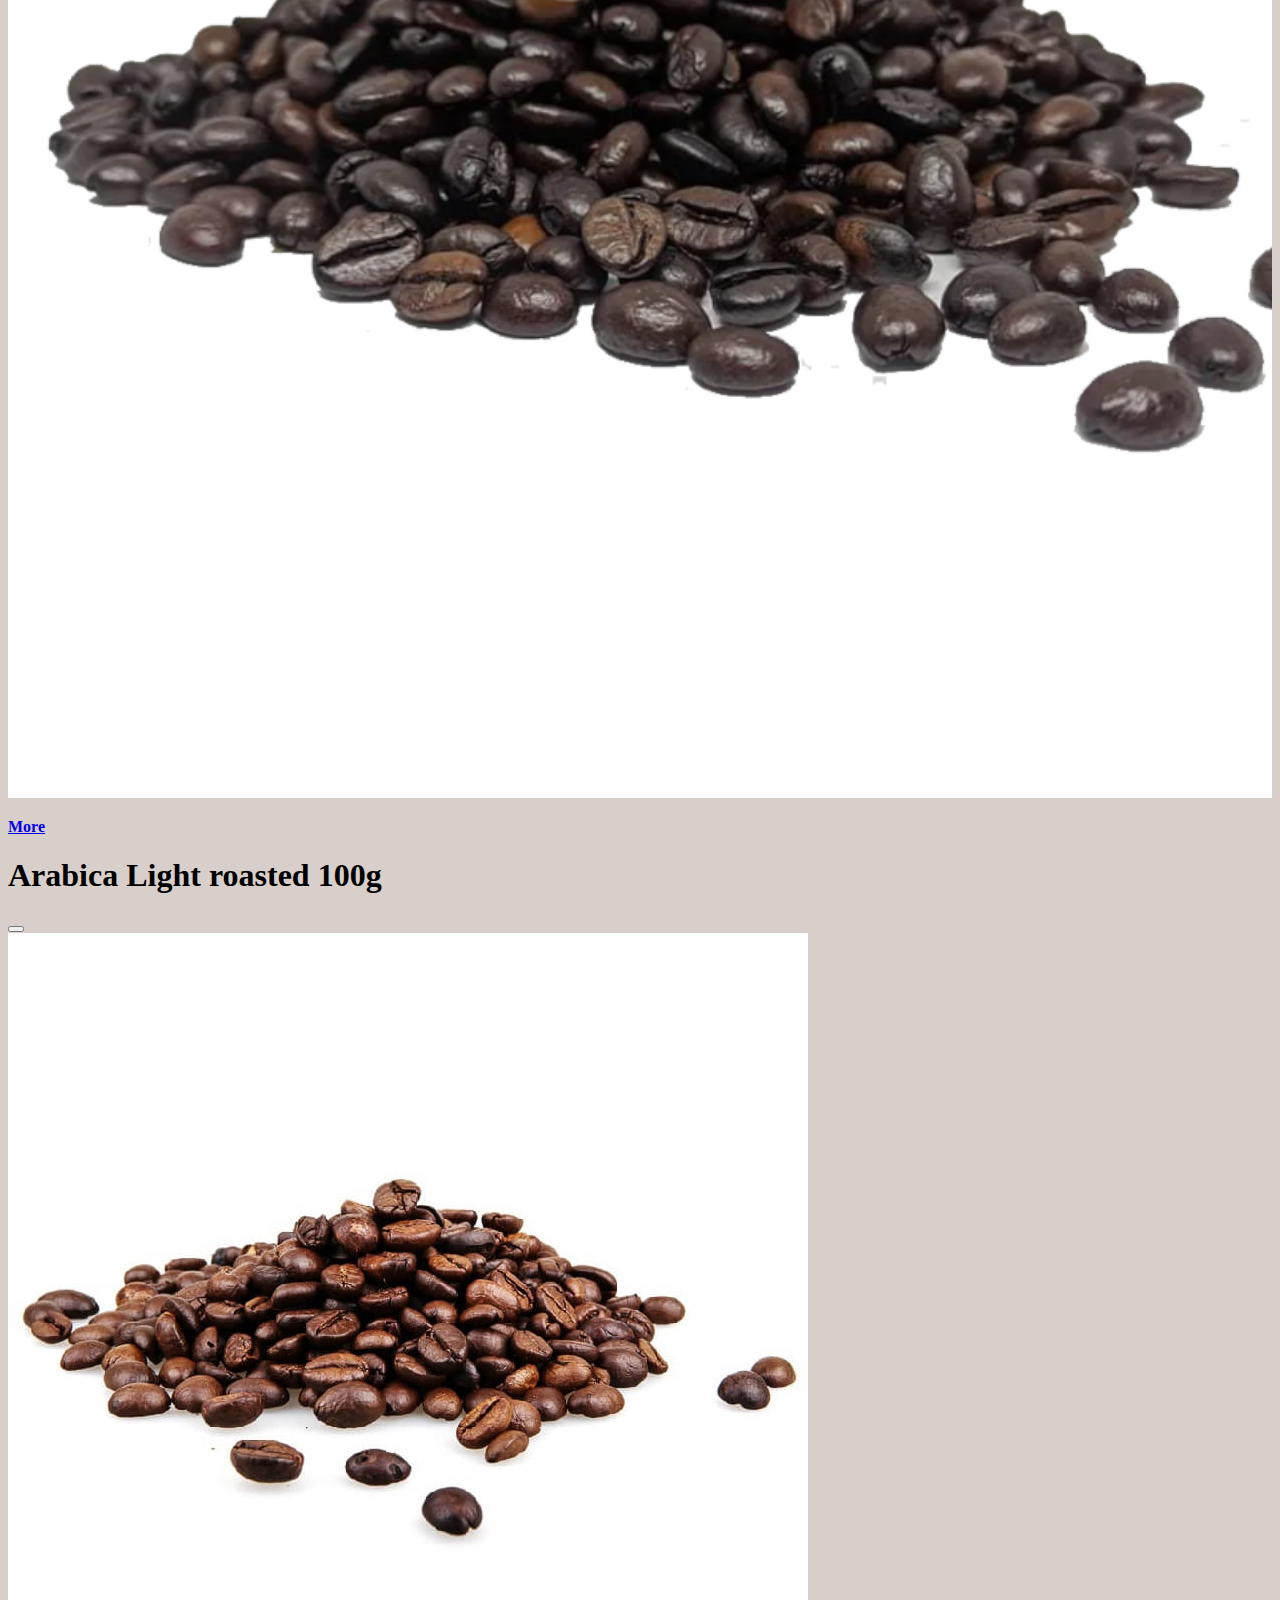
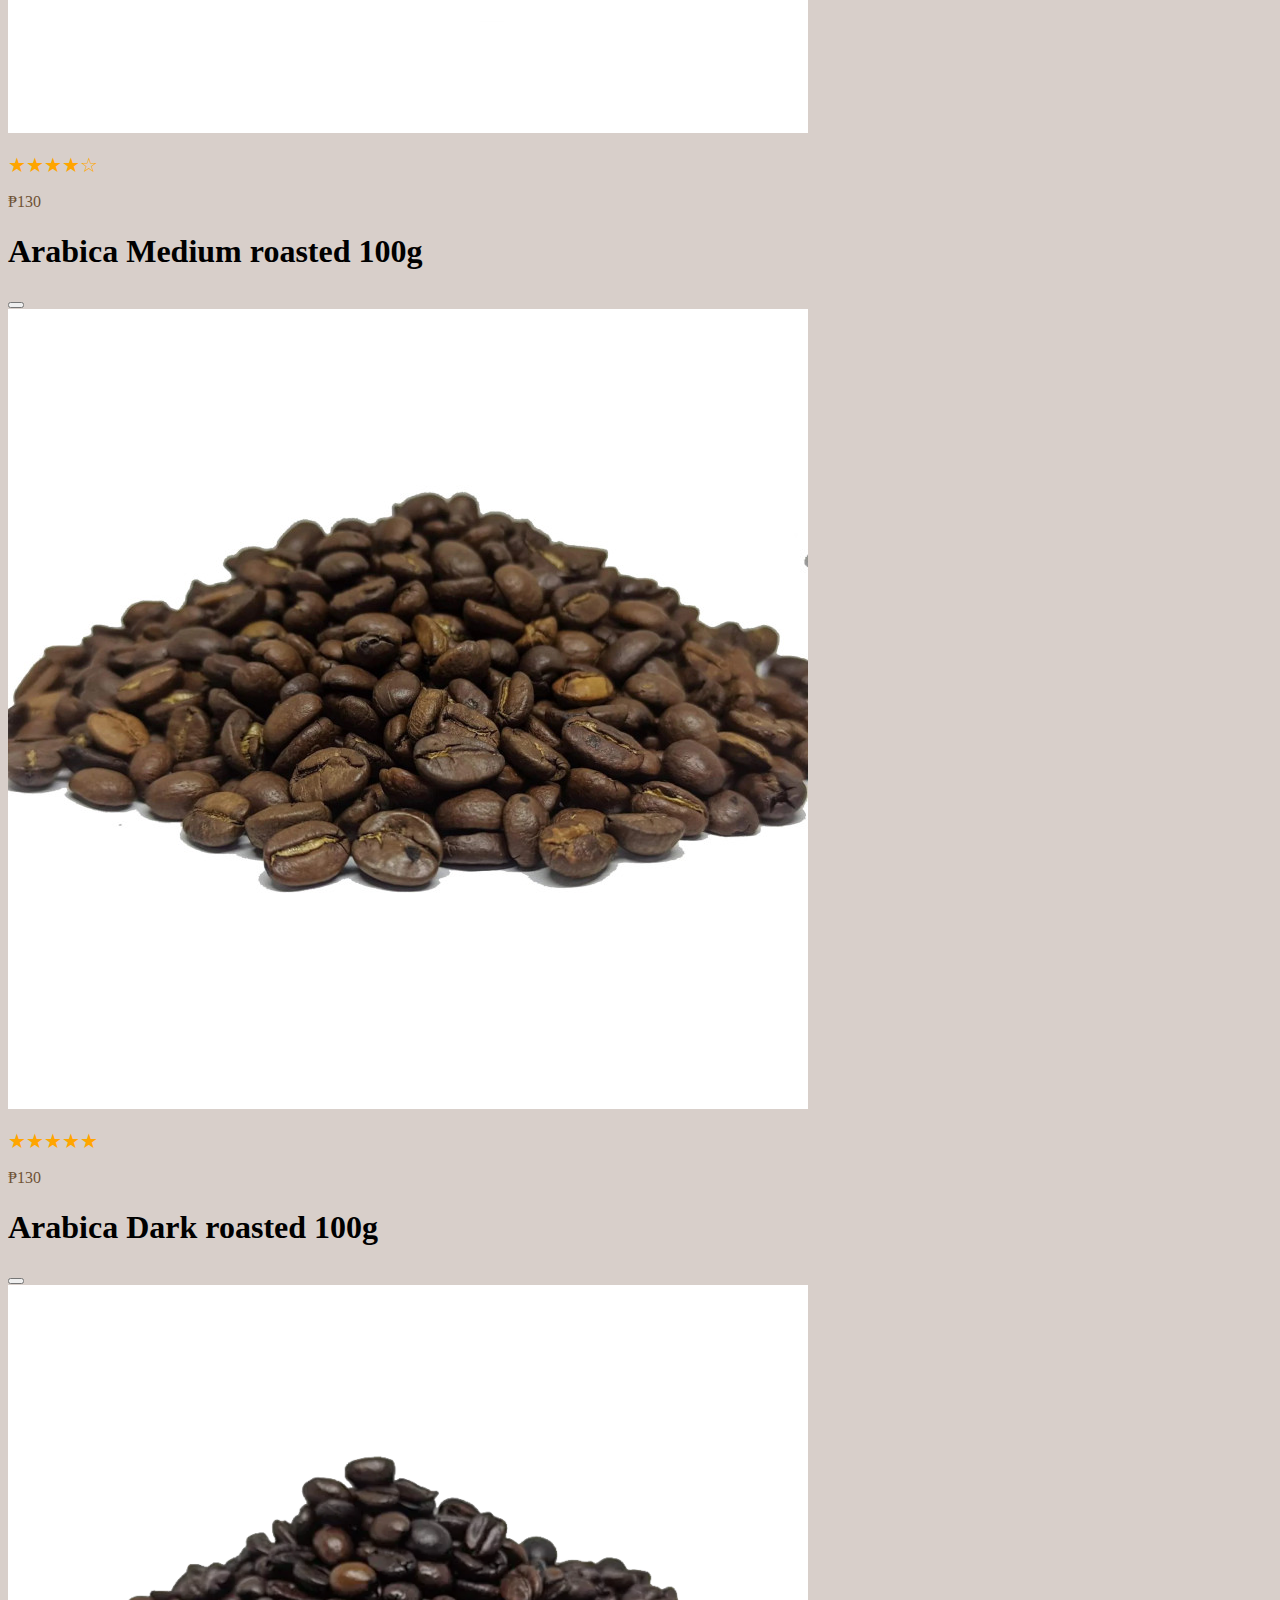
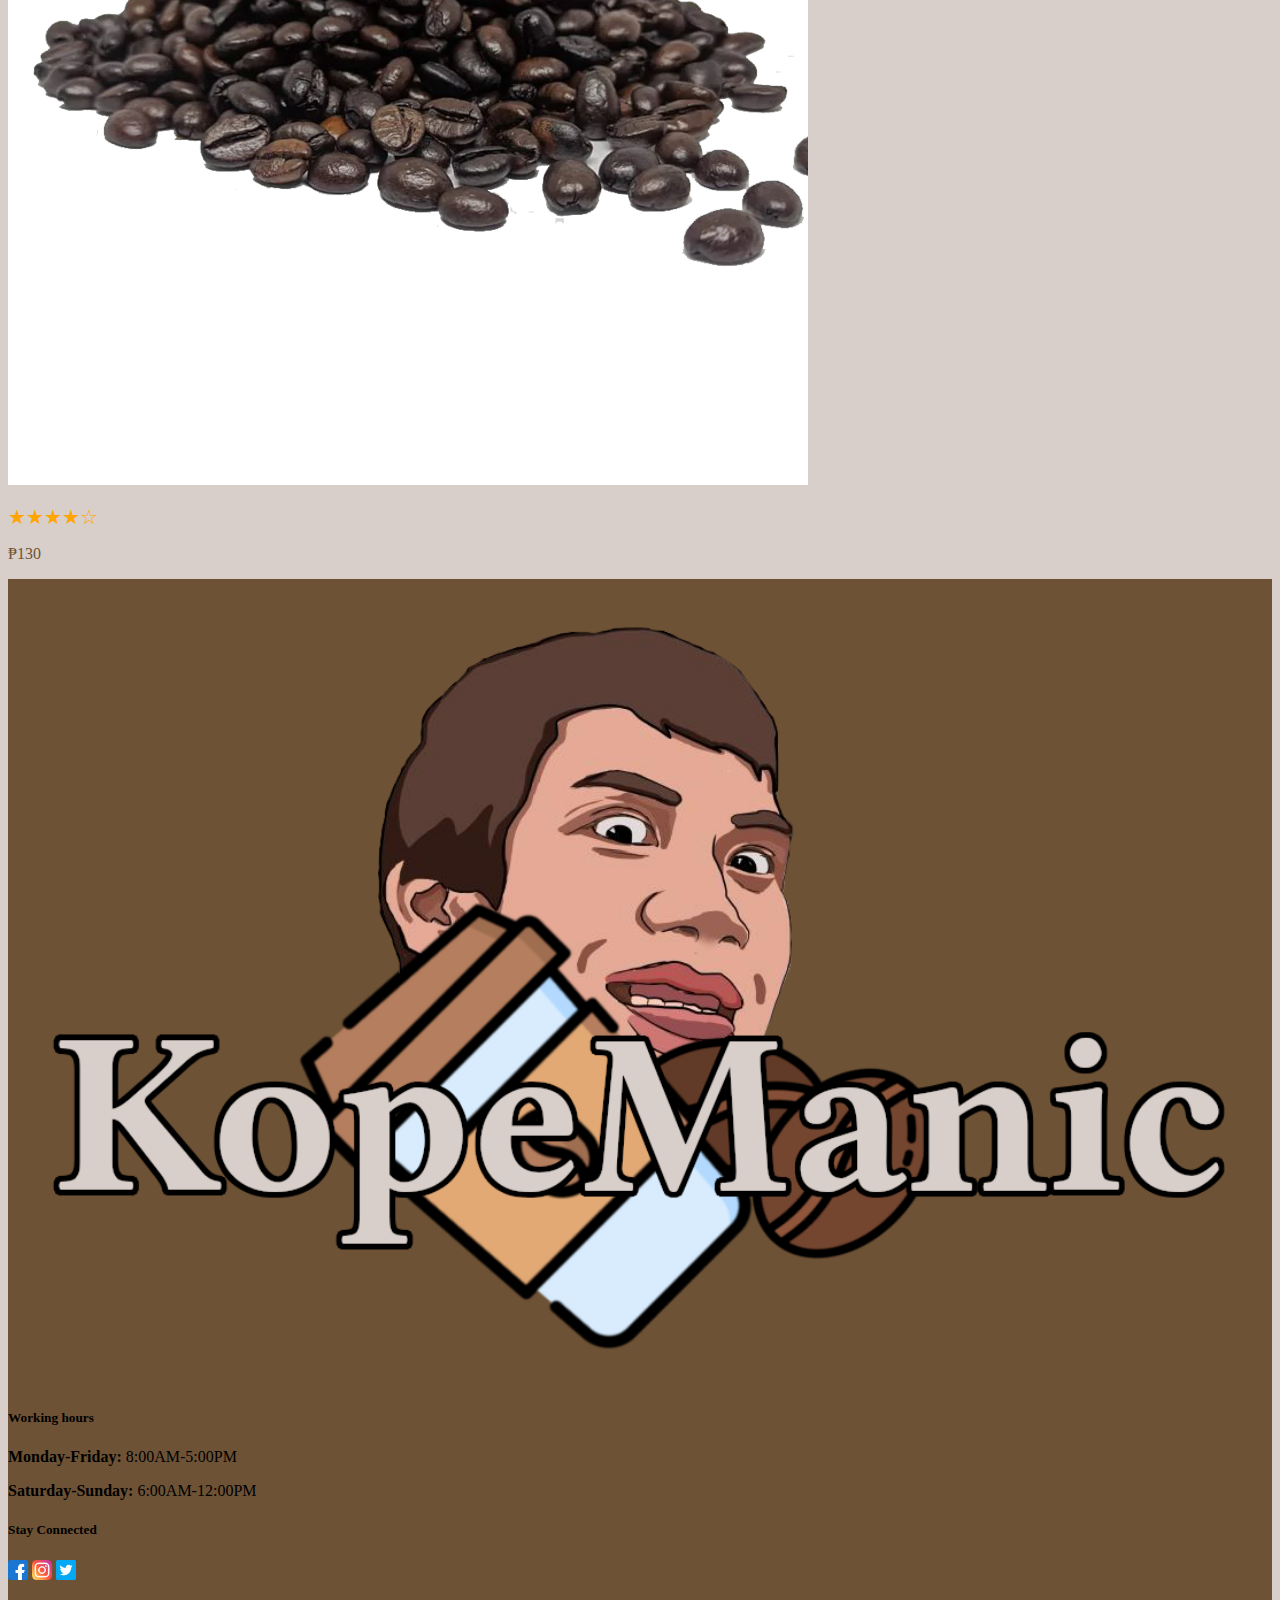
==== commit 5fb38d8c: "Add files via upload" ====
--- a/index.html
+++ b/index.html
@@ -11,8 +11,8 @@
 	<nav class="navbar navbar-expand-md bg-coffee" >
 		<div class="container-fluid">
 			<a class="navbar-brand" href="index.html">
-				<img src="images/icons/facelogo.png" width="75" alt="text logo" >
-				<img src="images/icons/textlogo.png" width="250" alt="text logo" >
+				<img src="images/icons/facelogo.png" width="50" alt="text logo" >
+				<img src="images/icons/textlogo.png" width="200" alt="text logo" >
 			</a>
 			<button class="navbar-toggler" type="button" data-bs-toggle="collapse" data-bs-target="#navbarcoffee" aria-controls="navbarcoffee" aria-expanded="false" aria-label="Toggle navigation">
 				<span class="navbar-toggler-icon"></span>
@@ -63,7 +63,7 @@
 							<a href="product.html #coffeebeans"><img src="images/icons/coffee-beans.png" class="img-fluid" width="50%"></a>
 							<h5>Our Coffee Beans</h5>
 							<p>Coffee, beverage brewed from the roasted and ground seeds of the tropical evergreen coffee plants.</p>
-							<a href="product.html #coffeebeans"><button type="button" class="btn btn-secondary btn-sm">SHOP NOW</button></a>		
+							<a href="product.html#coffeebeans"><button type="button" class="btn btn-secondary btn-sm">SHOP NOW</button></a>		
 						</div>
 						<div class="col-md-4">
 							<a href="product.html"><img src="images/icons/coffee.png" class="img-fluid" width="50%"></a>
@@ -91,24 +91,24 @@
 					</div>
 					<div class="carousel-inner">
 						<div class="carousel-item active">
-							<a href="product.html"><img src="images/background/bg-img7-1.jpg" class="d-block w-100 rounded-5" alt="product"></a>
+							<a href="product.html"><img src="images/background/bg-img7-1.jpg" class="d-block w-100" alt="product"></a>
 							<div class="carousel-caption">
-								<a href="product.html" class="link-light text-decoration-none"><h5>Product</h5>
-								<p>Are own roasted coffee beans</p></a>
+								<a href="product.html" class="link-light text-decoration-none black-shadow"><h5 class= "display-1">Product</h5>
+								<p class="fs-5">Are own roasted coffee beans</p></a>
 							</div>
 						</div>
 						<div class="carousel-item">
-							<a href="location.html"><img src="images/background/bg-img4-1.jpg" class="d-block w-100 rounded-5" alt="location"></a>
+							<a href="location.html"><img src="images/background/bg-img4-1.jpg" class="d-block w-100" alt="location"></a>
 							<div class="carousel-caption">
-								<a href="location.html" class="link-light text-decoration-none"><h5 class="">Location</h5>
-								<p>Find us Here</p></a>
+								<a href="location.html" class="link-light text-decoration-none black-shadow"><h5 class="display-1">Location</h5>
+								<p class="fs-5">Find us Here</p></a>
 							</div>
 						</div>
 						<div class="carousel-item">
-							<a href="product.html"><img src="images/background/bg-img1.jpg" class="d-block w-100 rounded-5" alt="menu"></a>
+							<a href="product.html"><img src="images/background/bg-img1.jpg" class="d-block w-100" alt="menu"></a>
 							<div class="carousel-caption">
-								<a href="menu.html" class="link-light text-decoration-none"><h5>Menu</h5>
-								<p>Are own selection</p></a>
+								<a href="menu.html" class="link-light text-decoration-none black-shadow"><h5 class="display-1">Menu</h5>
+								<p class="fs-5">Are own selection</p></a>
 							</div>
 						</div>
 						<button class="carousel-control-prev" type="button" data-bs-target="#carouselcoffee" data-bs-slide="prev">
@@ -128,9 +128,9 @@
 				<h4 class="display-5 mt-5"><a href="product.html" class="link-dark text-decoration-none">Products</a></h4>
 				<p>Try our best coffee beans.</p>
 				<div class="row mb-5 me-5 ms-5 g-4 text-start">
-					<div class="col-md">
-						<a class="text-decoration-none link-dark" data-bs-toggle="modal" data-bs-target="#coffee-item1">
-						<div class="card bg-milk border-0">
+					<div class="col-md">	
+						<div class="card bg-milk border-0">
+							<a class="text-decoration-none link-dark" data-bs-toggle="modal" data-bs-target="#coffee-item1">
 							<img src="images/coffee/coffeeproduct.jpg" class="img-fluid rounded-circle" width="100%">
 							<div class="card-body">
 								<div class="row">
@@ -143,12 +143,12 @@
 										<span class="card-text spanprice fs-5 fw-bold">₱130</span>
 									</div>
 								</div>
-								
-							</div>
-						</div></a>
+							</div></a>
+						</div>
 					</div>
 					<div class="col-md">
-						<a class="text-decoration-none link-dark" data-bs-toggle="modal" data-bs-target="#coffee-item2"><div class="card bg-milk border-0">
+						<div class="card bg-milk border-0">
+							<a class="text-decoration-none link-dark" data-bs-toggle="modal" data-bs-target="#coffee-item2">
 							<img src="images/coffee/arabicamedium.jpg" class="img-fluid rounded-circle" width="100%">
 							<div class="card-body">
 								<div class="row">
@@ -162,12 +162,12 @@
 										<span class="card-text spanprice fs-5 fw-bold">₱130</span>
 									</div>
 								</div>
-							</div>
-						</div></a>
+							</div></a>
+						</div>
 					</div>
 					<div class="col-md">
-						<a class="text-decoration-none link-dark" data-bs-toggle="modal" data-bs-target="#coffee-item3">
-						<div class="card bg-milk border-0">
+						<div class="card bg-milk border-0">
+							<a class="text-decoration-none link-dark" data-bs-toggle="modal" data-bs-target="#coffee-item3">
 							<img src="images/coffee/arabicadark.png" class="img-fluid rounded-circle" width="100%">
 							<div class="card-body">
 								<div class="row">
@@ -181,12 +181,12 @@
 										<span class="card-text spanprice fs-5 fw-bold">₱130</span>
 									</div>
 								</div>
-							</div>
-						</div></a>
+							</div></a>
+						</div>
 					</div>
 					<div class="col-md">			
 						<div class="card bg-milk border-0">
-							<a href="product.html #coffeebeans" class="text-decoration-none link-dark">
+							<a href="product.html#coffeebeans" class="text-decoration-none link-dark">
 							<img src="images/coffee/arabicadark.png" class="img-fluid rounded-circle opacity-50" width="100%">
 							<div class="card-body">
 								<p class="lh-sm text-center"><b>More</b><br></p>
@@ -208,11 +208,11 @@
 						<button type="button" class="btn-close" data-bs-dismiss="modal" aria-label="Close"></button>
 					</div>
 					<div class="modal-body">
-						<img src="images/coffee/coffeeproduct.jpg" class="img-fluid rounded-circle" width="100%">
-					</div>
-					<div class="modal-footer">
-						<p>₱130</p>
-						<span class="star-5 ms-5 text-start">&starf;&starf;&starf;&starf;&star;</span>
+						<img src="images/coffee/coffeeproduct.jpg" class="img-fluid rounded-circle">
+					</div>
+					<div class="modal-footer text-center">
+						<p><span class="star-5 me-5">&starf;&starf;&starf;&starf;&star;</span></p>
+						<p><span class="card-text spanprice fs-5 fw-bold ms-5">₱130</span></p>
 					</div>
 				</div>
 			</div>	
@@ -225,11 +225,11 @@
 						<button type="button" class="btn-close" data-bs-dismiss="modal" aria-label="Close"></button>
 					</div>
 					<div class="modal-body">
-						<img src="images/coffee/arabicamedium.jpg" class="img-fluid rounded-circle" width="100%">
+						<img src="images/coffee/arabicamedium.jpg" class="img-fluid rounded-circle">
 					</div>
 					<div class="modal-footer">
-						<p>₱130</p>
-						<span class="star-5 ms-5 text-start">&starf;&starf;&starf;&starf;&starf;</span>
+						<p><span class="star-5 me-5">&starf;&starf;&starf;&starf;&starf;</span></p>
+						<p><span class="card-text spanprice fs-5 fw-bold ms-5">₱130</span></p>
 					</div>
 				</div>
 			</div>	
@@ -242,11 +242,11 @@
 						<button type="button" class="btn-close" data-bs-dismiss="modal" aria-label="Close"></button>
 					</div>
 					<div class="modal-body">
-						<img src="images/coffee/arabicadark.png" class="img-fluid rounded-circle" width="100%">
-					</div>
-					<div class="modal-footer">
-						<p>₱130</p>
-						<span class="star-5 ms-5 text-start">&starf;&starf;&starf;&starf;&star;</span>
+						<img src="images/coffee/arabicadark.png" class="img-fluid rounded-circle">
+					</div>
+					<div class="modal-footer text-center">
+						<p><span class="star-5 me-5">&starf;&starf;&starf;&starf;&star;</span></p>
+						<p><span class="card-text spanprice fs-5 fw-bold ms-5">₱130</span></p>
 					</div>
 				</div>
 			</div>	
@@ -255,34 +255,32 @@
 	</div>
 
 	<!--Footer-->
-	<div class="container-fluid bg-coffee mt-5 pt-3">
-		<div class="row pt-2 pb-3">
-			<div class="col-md-2">
-				
-			</div>
-
-			<div class="col-md-4">
-				<div class="text-center"><img src="images/icons/logo3.png" alt="logo" width="50%" class="img-fluid"></div>
-			</div>
-			<div class="col-md-6">
-				<div class="row">
-					<div class="col-md-4">
-						<h5>Working hours</h5>
-						<p><b>Monday-Friday:</b> 8:00AM-5:00PM</p>
-						<p><b>Saturday-Sunday:</b> 6:00AM-12:00PM</p>
-					</div>
-					<div class="col-md-4">
-						<h5>Stay Connected</h5>
-						<a href="https://www.facebook.com"><img src="images/icons/facebook.png" width="20" class="img-fluid"></a> 
-						<a href="https://www.instagram.com"><img src="images/icons/instagram.png" width="20" class="img-fluid"></a>
-						<a href="https://twitter.com/?lang=en"><img src="images/icons/twitter.png" width="20" class="img-fluid"></a>
-					</div>
-					<div class="col-md-4"></div>
-				</div>
-			</div>
-		</div>
+	<div class="container-fluid bg-coffee mt-5 pt-3 text-center">
+		<div class="container-md">
+			<div class="row">
+				<div class="col-md-3">
+					<img src="images/icons/logo3.png" alt="logo" width="100%" class="img-fluid">
+				</div>
+				<div class="col-md-9">
+					<div class="row">
+						<div class="col-md-6">
+							<h5>Working hours</h5>
+							<p><b>Monday-Friday:</b> 8:00AM-5:00PM</p>
+							<p><b>Saturday-Sunday:</b> 6:00AM-12:00PM</p>
+						</div>
+						<div class="col-md-6">
+							<h5>Stay Connected</h5>
+							<a href="https://www.facebook.com"><img src="images/icons/facebook.png" width="20" class="img-fluid"></a> 
+							<a href="https://www.instagram.com"><img src="images/icons/instagram.png" width="20" class="img-fluid"></a>
+							<a href="https://twitter.com/?lang=en"><img src="images/icons/twitter.png" width="20" class="img-fluid"></a>
+						</div>
+					</div>
+				</div>
+			</div>
+		</div>
+		
 		<div class="row">
-			<div class="col-md-12 text-center">
+			<div class="col-md-12 text-center mt-3">
 				<p>Copyright © 2019 KapeManic. All Rights Reserved.</p>
 			</div>
 		</div>
--- a/coffee-style.css
+++ b/coffee-style.css
@@ -19,6 +19,10 @@
 .coffee-shadow{
   text-shadow: 0.1vw 0.1vw #6e5235;
 }
+.black-shadow{
+  text-shadow: 0.2vw 0.2vw black;
+}
+
 .coffee-border{
   border-color: #6e5235;
   border-style: solid;
@@ -74,6 +78,7 @@
   margin-top: 1vw;
   margin-right: 1vw;
 }
+
 .star{
   color: orange;
 }
